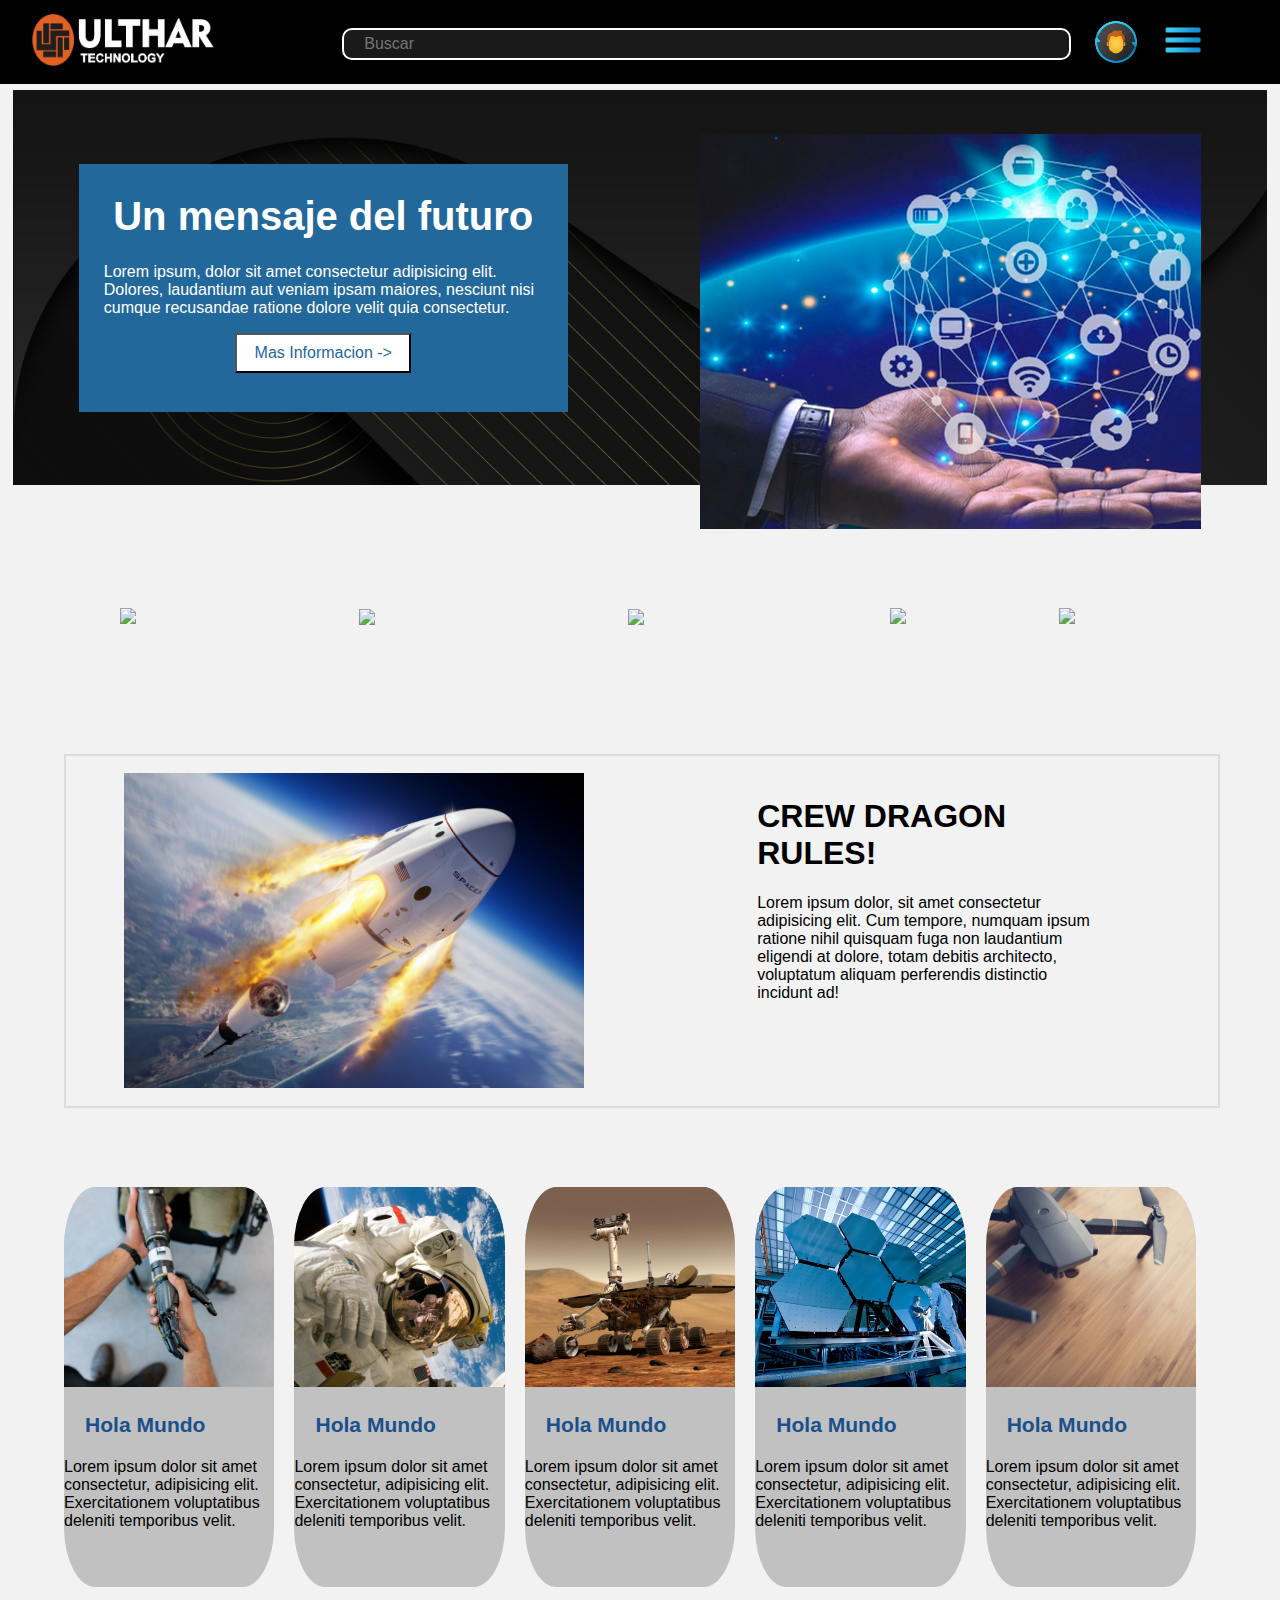
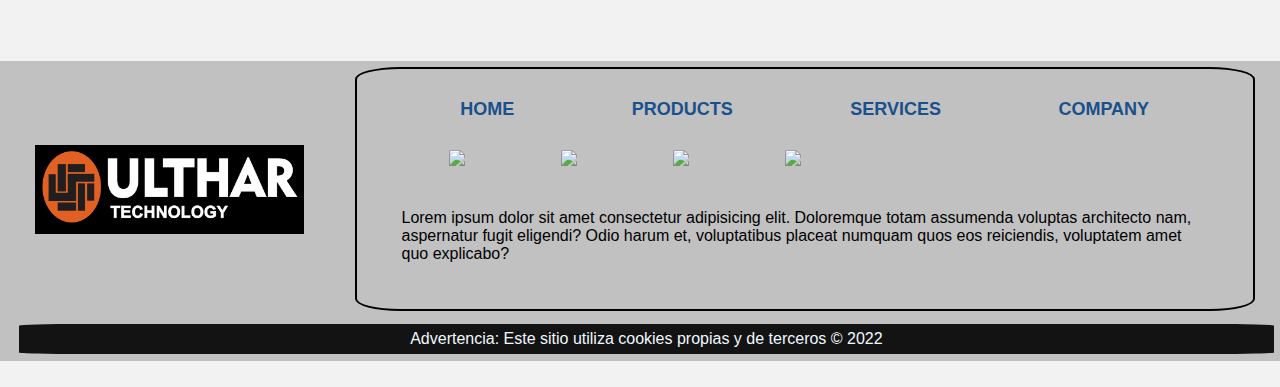
==== CorporativeWeb/index.html @ 50236a66 "Add files via upload" ====
<!DOCTYPE html>
<html lang="en">
  <head>
    <meta charset="UTF-8" />
    <meta name="viewport" content="width=device-width, initial-scale=1.0" />    
    <meta name="description" content="Index"/>
    <meta name="robots" content="index,follow" />    
    <script src="./js/jquery-3.6.0.min.js"></script>
    <script src="./js/main.js"></script>
    <link rel="stylesheet" href="./css/estilos.css" type="text/css" />
    <link rel="stylesheet" href="./css/reset.css" />
    <title>🚀ULTHAR</title>
  </head>
  <body id="body">
    <header class="header">
      <div class="header__logo">
        <img class="header__logo__img" src="./assets/ulthar-logo1.png" />
      </div>

      <div class="header__search">
        <input class="input" type="text" placeholder="Buscar" />
      </div>

      <div id="header__login" class="header__login">
        <img class="header__login__img" src="./assets/user_icon.png" alt="" />
      </div>

      <div class="header__menu">
        <div class="header__menu__imagen">
          <img class="header__menu__img" src="./assets/menu.png" alt="" />
        </div>

        <ul class="lista">
          <li><a href="./quienes_somos.html">Quiénes Somos</a></li>
          <li><a href="./nuestros_productos.html">Nuestros Productos</a></li>
          <li><a href="./nuestros_servicios.html">Nuestros Servicios</a></li>
          <li><a href="./galeria.html">Galería de Imágenes</a></li>
          <li><a href="./contactenos.html">Contáctenos</a></li>
          <li>______</li>
          <li><a href="/">Idioma</a></li>
          <li><a href="/">Términos y condiciones</a></li>
        </ul>
      </div>
    </header>

    <section id="login" class="login">
      <div class="login_registro">
        <div class="login_registro-usuario">
          <p>
            ¿Nuevo usuario?
            <input
              type="button"
              class="user_reg"
              id="user_reg"
              value="Registrate aquí"
            />
          </p>
        </div>
      </div>
      
      <div class="login_forma">
        <h2>Iniciar Sesión</h2>
        <div id="login_forma-datos" class="login_forma-datos">
          <form action="/login" method="POST">
            <input
            class="usuario"
            type="text"
            name="e_mail"
            placeholder="Dirección de correo"
            required
          />
          <input
            class="contraseña"
            type="password"
            name="contrasena"
            placeholder="Contraseña"
            required
          />
        </div>
        <p>Al iniciar sesión usted acepta nuestros términos de servicio</p>

        <div class="button_login">
          <input
            class="iniciar-sesion"
            type="submit"
            value="Iniciar Sesión"
          />
          <input class="recuerdame" type="checkbox" /><i> Recuérdame</i>
        </div>
        <a href="/">¿Olvidaste tu usuario o contraseña?</a>
          </form>
      </div>
    </section>

    <dialog id="dialogo" class="pop_up">
      <h1>Registrarte es demasiado fácil</h1>
      <form action="/frminsertar" method="POST">
        <input
          type="text"
          name="nombre_usuario"
          placeholder="Nombre de usuario"
          required
        />
        <input
          type="tel"
          name="numero_celular"
          placeholder="Número de celular"
          required
        />
        <input
          type="email"
          name="e_mail"
          placeholder="Correo electrónico"
          required
        />
        <input
          type="password"
          name="contrasena"
          placeholder="Contraseña"
          required
        />

        <input
          type="submit"
          id="boton_registro"
          class="boton_registro"
          value="Log On"
        />
      </form>
    </dialog>

    <section class="bannerPrincipal">
      <div class="bannerPrincipal_descripcion">
        <h1>Un mensaje del futuro</h1>

        <p>
          Lorem ipsum, dolor sit amet consectetur adipisicing elit. Dolores,
          laudantium aut veniam ipsam maiores, nesciunt nisi cumque recusandae
          ratione dolore velit quia consectetur.
        </p>
        <input class="botonBanner" type="button" value="Mas Informacion ->" />
      </div>
      <div class="bannerPrincipal_imagen"></div>
    </section>

    <section class="iconos_enlace">
      <div class="contenedor_icono">
        <a class="iconos_enlace-somos" href="./quienes_somos.html">
          <img
            class="iconos_enlace-somos-img"
            src="https://img.icons8.com/ios-filled/100/000000/manufacturing.png"
          />
          <p>Quiénes Somos</p>
        </a>
      </div>

      <div class="contenedor_icono">
        <a class="iconos_enlace-productos" href="./nuestros_productos.html">
          <img
            class="iconos_enlace-productos-img"
            src="https://img.icons8.com/ios-filled/96/000000/rocket.png"
          />
          <p>Nuestros Productos</p>
        </a>
      </div>

      <div class="contenedor_icono">
        <a class="iconos_enlace-servicios" href="./nuestros_servicios.html">
          <img
            class="iconos_enlace-servicios-img"
            src="https://img.icons8.com/material/96/000000/gears--v1.png"
          />
          <p>Nuestros Servicios</p>
        </a>
      </div>

      <div class="contenedor_icono">
        <a class="iconos_enlace-imagenes" href="./galeria.html">
          <img
            class="iconos_enlace-imagenes-img"
            src="https://img.icons8.com/ios-filled/96/000000/image-gallery.png"
          />
          <p>Galeria</p>
        </a>
      </div>

      <div class="contenedor_icono">
        <a class="iconos_enlace-contactenos" href="./contactenos.html">
          <img
            class="iconos_enlace-contactanos-img"
            src="https://img.icons8.com/material/96/000000/speech-bubble--v1.png"
          />
          <p>Contáctenos</p>
        </a>
      </div>
    </section>

    <section class="bannerSecundario">
      <div class="bannerSecundario_img"></div>
      <div class="bannerSecundario_descripcion">
        <h1><b>CREW DRAGON RULES!</b></h1>
        <p>
          Lorem ipsum dolor, sit amet consectetur adipisicing elit. Cum tempore,
          numquam ipsum ratione nihil quisquam fuga non laudantium eligendi at
          dolore, totam debitis architecto, voluptatum aliquam perferendis
          distinctio incidunt ad!
        </p>
      </div>
    </section>

    <section class="noticias">
      <div class="noticias_container">
        <div class="noticias_item">
          <img class="noticias_item-img" src="./assets/mano.jpg" alt="img_1" />
          <a href="/"><h3>Hola Mundo</h3></a>
          <div class="noticias_item-descripcion">
            <p>
              Lorem ipsum dolor sit amet consectetur, adipisicing elit.
              Exercitationem voluptatibus deleniti temporibus velit.
            </p>
          </div>
        </div>
        <div class="noticias_item">
          <img
            class="noticias_item-img"
            src="./assets/astronauta.jpg"
            alt="img_2"
          />
          <a href="/"><h3>Hola Mundo</h3></a>
          <div class="noticias_item-descripcion">
            <p>
              Lorem ipsum dolor sit amet consectetur, adipisicing elit.
              Exercitationem voluptatibus deleniti temporibus velit.
            </p>
          </div>
        </div>
        <div class="noticias_item">
          <img
            class="noticias_item-img"
            src="./assets/robert.jpg"
            alt="img_3"
          />
          <a href="/"><h3>Hola Mundo</h3></a>
          <div class="noticias_item-descripcion">
            <p>
              Lorem ipsum dolor sit amet consectetur, adipisicing elit.
              Exercitationem voluptatibus deleniti temporibus velit.
            </p>
          </div>
        </div>
        <div class="noticias_item">
          <img
            class="noticias_item-img"
            src="./assets/paneles.jpg"
            alt="img_4"
          />
          <a href="/"><h3>Hola Mundo</h3></a>
          <div class="noticias_item-descripcion">
            <p>
              Lorem ipsum dolor sit amet consectetur, adipisicing elit.
              Exercitationem voluptatibus deleniti temporibus velit.
            </p>
          </div>
        </div>
        <div class="noticias_item">
          <img class="noticias_item-img" src="./assets/drone.jpg" alt="img_5" />
          <a href="/"><h3>Hola Mundo</h3></a>
          <div class="noticias_item-descripcion">
            <p>
              Lorem ipsum dolor sit amet consectetur, adipisicing elit.
              Exercitationem voluptatibus deleniti temporibus velit.
            </p>
          </div>
        </div>
      </div>
    </section>
    <footer class="footer">
      <div class="footer_logo">
        <a href="/">
          <img class="footer_logo-img" src="./assets/ulthar-logo1.png" />
        </a>
      </div>
      <div class="footer_contenido">
        <div class="footer_contenido-links">
          <a href="/"
            ><p><b>HOME</b></p></a
          >
          <a href="/"
            ><p><b>PRODUCTS</b></p></a
          >
          <a href="/"
            ><p><b>SERVICES</b></p></a
          >
          <a href="/"
            ><p><b>COMPANY</b></p></a
          >
        </div>
        <div class="footer_contenido-redes">
          <img src="https://img.icons8.com/metro/52/000000/facebook.png" />
          <img src="https://img.icons8.com/metro/52/000000/instagram.png" />
          <img src="https://img.icons8.com/ios-glyphs/60/000000/youtube--v1.png"/>
          <img src="https://img.icons8.com/metro/52/000000/linkedin.png" />
        </div>
        <div class="footer_contenido-terminos">
          <p>
            Lorem ipsum dolor sit amet consectetur adipisicing elit. Doloremque
            totam assumenda voluptas architecto nam, aspernatur fugit eligendi?
            Odio harum et, voluptatibus placeat numquam quos eos reiciendis,
            voluptatem amet quo explicabo?
          </p>
        </div>
      </div>
      <div class="footer_cookies">
        <p>
          Advertencia: Este sitio utiliza cookies propias y de terceros © 2022
        </p>
      </div>
    </footer>
  </body>

  <script>
    //******************************************************
    //*********** POP UP REGISTRO DE USUARIOS **************
    //******************************************************

    var bot_user_reg = document.getElementById("user_reg");
    var botregistro = document.getElementById("boton_registro");
    var dialogo = document.getElementById("dialogo");

    bot_user_reg.addEventListener("click", () => dialogo.showModal());
    //botregistro.addEventListener("click", () => dialogo.close());
  </script>
</html>
---- CorporativeWeb/css/estilos.css ----
body {
  display: flex;
  flex-direction: column;
  margin: 0px;
  font-family: "Recursive", sans-serif;
  margin: auto;
  background-color: rgb(0, 0, 0, 0.05);
}

/* ******************* */
/* ****** HEADER ***** */
/* ******************* */

.header {
  background-color: #000000;
  align-items: center;
  color: white;
  display: flex;
  justify-content: space-between;
  top: 0px;
  width: 100%;
  height: 80px;
  border: 2px solid black;
  overflow: auto;
}

.header__logo {
  width: 15%;
  margin-left: 30px;
  min-width: 150px;
  /*border: 2px solid seashell;*/
}

.header__logo__img {
  width: 100%;
}

.header__search {
  display: flex;
  width: 60%;
  height: 35%;
  /*border: 2px solid white;*/
  margin-left: 10%;
  margin-right: 2%;
}

.input {
  display: flex;
  justify-content: flex-end;
  background-color: rgba(255, 255, 255, 0.1);
  border: 2px solid white;
  border-radius: 10px;
  color: white;
  font-family: "Muli", sans-serif;
  font-size: 16px;
  height: 100%;
  width: 100%;
  outline: none;
  padding: 0px 20px;
}

.header__login {
  display: flex;
  align-items: center;
  justify-content: center;
  margin-right: 2%;
  width: 3%;
}

.header__login__img {
  margin-right: 2%;
  margin-left: 2%;
  width: 40%;
  height: 40%;
  min-width: 50px;
  cursor: pointer;
}

.header__menu__img {
  margin-right: 2%;
  margin-left: 2%;
  width: 40%;
  height: 40%;
  min-width: 40px;
}

.header__menu {
  margin-right: 30px;
}

.header__menu li {
  margin: 10px 0px;
}

.header__menu li a {
  color: white;
  text-decoration: none;
}

.header__menu li a:hover {
  text-decoration: underline;
}

.header__menu ul {
  display: none;
  list-style: none;
  padding: 0px;
  position: absolute;
  width: 100px;
  text-align: right;
  margin: 0px 0px 0px -14px;
}

.header__menu:hover ul,
ul:hover {
  display: block;
}

.lista {
  height: 350px;
  background-color: rgb(0, 0, 0, 0.7);
}

/* ******************* */
/* ******* LOGIN ***** */
/* ******************* */

.login {
  display: flex;
  align-items: center;
  justify-content: space-around;
  width: 100%;
  height: 300px;
  border: 2px solid gainsboro;
  margin-top: 0.5%;
}

.login a {
  text-decoration: none;
  color: #1a508b;
}

.button_login :hover {
  cursor: pointer;
}

.login_registro {
  display: flex;
  align-items: center;
  width: 35%;
  height: 70px;
  padding: 25px;
  background-color: rgb(0, 0, 0, 0.1);
}

.login_registro-usuario {
  margin-left: 20%;
}

.login_forma {
  display: flex;
  flex-direction: column;
  width: 40%;
  height: 90%;
  background-color: rgb(0, 0, 0, 0.1);
}

.usuario {
  width: 40%;
  height: 100%;
}

.contraseña {
  width: 40%;
  height: 100%;
}

.login_forma h2 {
  margin-left: 10%;
  margin-top: 5%;
}

.login_forma-datos {
  display: flex;
  justify-content: space-around;
}

.login_forma p {
  margin-left: auto;
  margin-right: auto;
  margin-top: 8%;
  font-size: medium;
}

.button_login {
  margin-left: 7%;
}

.iniciar-sesion {
  width: 40%;
  height: 30px;
  background-color: #23689b;
  color: white;
  margin-right: 10%;
  font-weight: bold;
}

.login_forma a {
  color: red;
  font-size: medium;
  margin-top: 5%;
  margin-left: 25%;
  text-decoration: none;
  color: #1a508b;
}

.user_reg {
  background-color: transparent;
  border: 0;
  font-size: 100%;
  color: #23689b;
  cursor: pointer;
}

/* ***************************** */
/* ******     POP UP       ***** */
/* ***************************** */

.pop_up:not([open]) {
  display: none;
}

.pop_up {
  display: flex;
  width: 35%;
  height: 40%;
  border: none;
  align-items: center;
  margin-left: auto;
  margin-right: auto;
  flex-direction: column;
}

.pop_up h1 {
  margin-left: auto;
  margin-right: auto;
  font-size: 120%;
}
.pop_up input {
  box-shadow: none;
  outline: none;
  width: 80%;
  height: 10%;
  margin-left: 10%;
  margin-right: 10%;
  margin-top: 3%;
  background-color: transparent;
  border: 0;
  border-bottom: 1px solid black;
  color: black;
}

#boton_registro {
  width: 30%;
  height: 15%;
  margin-left: 62%;
  margin-top: 5%;
  background-color: #23689b;
  border: 1px;
  font-size: 100%;
  color: aliceblue;
  font-weight: bold;
}

/* ************************************* */
/* ****** POP UP VISOR DE IMÁGENES ***** */
/* ************************************* */

.pop_up_img:not([open]) {
  display: none;
}

.pop_up_img {
  display: flex;
  width: 50%;
  height: 80%;
  border: none;
  align-items: center;
  margin-left: auto;
  margin-right: auto;
  flex-direction: column;
}

.pop_up_img h1 {
  margin-left: auto;
  margin-right: auto;
  font-size: 120%;
}
.pop_up_img input {
  box-shadow: none;
  outline: none;
  width: 80%;
  height: 10%;
  margin-left: 10%;
  margin-right: 10%;
  margin-top: 3%;
  background-color: transparent;
  border: 0;
  border-bottom: 1px solid black;
  color: black;
}

#boton_imagen {
  width: 20%;
  height: 10%;
  margin-left: 62%;
  margin-top: 5%;
  background-color: #23689b;
  border: 1px;
  font-size: 100%;
  color: aliceblue;
  font-weight: bold;
}

.contenedor_img {
  width: 70%;
  height: 70%;
  margin: auto;
  border: 2px solid black;
}

/* ***************************** */
/* ******      INDEX       ***** */
/* ***************************** */

.bannerPrincipal {
  display: flex;
  align-items: center;
  margin-top: 0.5%;
  justify-content: space-around;
  margin-left: auto;
  margin-right: auto;
  align-items: center;
  flex-direction: row;
  width: 98%;
  height: 395px;
  background-image: url("../assets/fondoBanner1.jpg");
  background-size: cover;
  background-repeat: none;
}

.bannerPrincipal_descripcion {
  display: flex;
  flex-direction: column;
  width: 35%;
  height: 50%;
  background-color: #23689b;
  align-items: center;
  color: white;
  padding: 2%;
}
.bannerPrincipal_descripcion h1 {
  margin-top: 1%;
  font-size: 250%;
  margin-bottom: 2%;
  border: transparent;
}

.botonBanner {
  width: 40%;
  height: 20%;
  font-size: 100%;
  color: #23689b;
  background-color: white;
}

.bannerPrincipal_imagen {
  margin-top: 7%;
  background-image: url("../assets/TECNOLOGIA.jpg");
  background-size: cover;
  background-repeat: none;
  width: 40%;
  height: 100%;
}

/* ***************************** */
/* ******  ICONOS ENLACE  ****** */
/* ***************************** */

.iconos_enlace {
  display: flex;
  justify-content: space-around;
  white-space: nowrap;
  width: 90%;
  height: 100px;
  padding: 1%;
  margin-left: auto;
  margin-right: auto;
  margin-top: 7%;
  margin-bottom: 3%;
  transform-origin: center; /*direccion de la tranformacion*/
}

.contenedor_icono {
  display: flex;
  justify-content: space-around;
  flex-direction: column;
  align-items: center;
}

.contenedor_icono p {
  margin-top: 2%;
  visibility: hidden;
  margin-left: auto;
  margin-right: auto;
  color: #1a508b;
}

.contenedor_icono :hover p {
  visibility: visible;
}

.iconos_enlace-somos :hover {
  transform: scale(1.2);
}

.iconos_enlace-productos :hover {
  transform: scale(1.2);
}
.iconos_enlace-servicios :hover {
  transform: scale(1.2);
}
.iconos_enlace-imagenes :hover {
  transform: scale(1.2);
}
.iconos_enlace-contactenos :hover {
  transform: scale(1.2);
}

/* ***************************** */
/* *****  BANNER SECNDARY ****** */
/* ***************************** */

.bannerSecundario {
  display: flex;
  align-items: center;
  justify-content: space-around;
  width: 90%;
  height: 350px;
  border: 2px solid gainsboro;
  margin-left: 5%;
  margin-top: 15px;
}

.bannerSecundario_img {
  background-image: url("../assets/crewDragon.jpeg");
  width: 40%;
  height: 90%;
  background-size: cover;
}

.bannerSecundario_descripcion {
  width: 30%;
  height: 60%;
  padding: 5%;
  margin-top: -10%;
}

.bannerSecundario_descripcion h1 {
  border: transparent;
  font-size: 200%;
}

.noticias {
  display: flex;
  justify-content: center;
  width: 100%;
  overflow: auto; /*aqui se especifica la accion que va a tomar el contenido de acuerdo a la pantalla donde se ejecute*/
  padding-top: 5%;
  padding-bottom: 5%;
  margin-top: 15px;
}

.noticias_container {
  width: 90%;
  display: flex;
  justify-content: space-around;
}

.noticias_item {
  background-color: rgb(0, 0, 0, 0.2);
  width: 20%;
  height: 400px;
  border-radius: 15%;
  overflow: hidden;
  margin-right: 20px;
  display: inline-block;
  cursor: pointer; /*cambia de cursor en flecha a dedito sobre el item*/
  transition: 450ms all; /* tiempo de la transicion*/
  transform-origin: center; /*direccion de la tranformacion*/
  position: relative;
}

.noticias_item h3 {
  margin-left: 10%;

  color: #1a508b;
}

.noticias_item a {
  text-decoration: none;
}

.noticias_item :hover ~ .noticias_item {
  transform: translate3d(100px, 0, 0);
}

.noticias_container:hover .noticias_item {
  opacity: 0.3;
}

.noticias_container:hover .noticias_item:hover {
  transform: scale(1.3);
  opacity: 1;
}

.noticias_item-img {
  width: 100%;
  height: 200px;
  object-fit: cover; /*Esta propiedad sirve para encuadrar la imagen en el contenedor*/
}

.noticias_item-descripcion {
  height: 30%;
}

/* *************************** */
/* ****** QUIENES SOMOS ****** */
/* *************************** */

.body-quienesSomos {
  background-color: rgb(0, 0, 0, 0.1);
}

.qs_bannerPrincipal {
  display: flex;
  flex-wrap: wrap;
  margin-top: 0.5%;
  margin-left: auto;
  margin-right: auto;
  align-items: center;
  flex-direction: row;
  width: 98%;
  height: 395px;
  background-image: url("../assets/fondoBanner.jpg");
  background-size: cover;
  background-repeat: none;
}

.qs_bannerPrincipal-imagen {
  width: 50%;
  height: 95%;
  margin-left: 2%;
  margin-top: 1%;
}

.qs_bannerPrincipal-titulo {
  display: flex;
  width: 35%;
  height: 25%;
  margin-bottom: 15%;
  font-family: "Open Sans Condensed", sans-serif;
  align-items: center;
  justify-content: space-around;
  margin-left: 5%;
  background-color: #1a508b;
  font-size: 220%;
  color: azure;
  padding: 1%;
}

.qs_bannerPrincipal-imagen2 {
  width: 20%;
  height: 55%;
  margin-left: auto;
  margin-right: 15%;
  margin-top: -15%;
  border-radius: 7%;
  overflow: hidden;
}
.subtitulo_empresa {
  display: flex;
  justify-content: center;
}

.subtitulo_empresa h1 {
  border: transparent;
}

.infoqs {
  display: flex;
  width: 90%;
  height: 350px;
  margin-left: auto;
  margin-right: auto;
  margin-bottom: 2%;

  padding: 3%;
  font-size: 18px;
  align-items: center;
  justify-content: space-around;
}
.infoqs-texto {
  width: 50%;
  height: 100%;
  align-items: center;
}

.infoqs-img {
  width: 30%;
  height: 85%;
}

/* *************************** */
/* *** NUESTROS PRODUCTOS **** */
/* *************************** */

.buscador_productos {
  width: 90%;
  height: 350px;
  border: 2px solid;
  margin-left: auto;
  margin-right: auto;
  display: flex;
  align-items: center;
  flex-direction: column;
  margin-top: 1%;
  border: 2px solid gainsboro;
}

.buscador_productos h1 {
  font-size: 200%;
  border: transparent;
  margin-top: 3.5%;
}

.buscador_productos-nombre {
  width: 70%;
  height: 7%;
  display: flex;
  align-items: center;
  margin-left: auto;
  margin-right: auto;
  justify-content: space-around;
  padding: 1%;
  background-color: rgb(0, 0, 0, 0.1);
}

.buscador_productos-categoria {
  width: 70%;
  height: 4%;
  display: flex;
  align-items: center;
  margin-left: auto;
  margin-right: auto;
  justify-content: space-around;
  padding: 1%;
  background-color: rgb(0, 0, 0, 0.1);
}

.buscador_productos-categoria a {
  color: #23689b;
  text-decoration: none;
}

.input_buscaproductos {
  width: 80%;
  height: 100%;
}

.boton_busca_productos {
  width: 10%;
  height: 110%;
  margin-left: 5%;
  background-color: #23689b;
  color: white;
  font-weight: bold;
}

.imagenes_productos {
  width: 90%;
  height: 470px;
  margin-left: auto;
  margin-right: auto;
  margin-bottom: 2%;
  display: flex;
  justify-content: space-around;
  flex-direction: row;
  margin-top: 2%;
  flex-wrap: wrap;
}

.imagenes_productos-img {
  width: 30%;
  height: 45%;
  border: transparent;
  margin-top: 1%;
}

.descripcion_productos {
  width: 28%;
  height: 40%;
  margin-top: 1%;
  padding: 1%;
  background-color: rgb(0, 0, 0, 0.1);
}

.descripcion_productos h1 {
  font-size: 120%;
  border: transparent;
  margin-top: 1%;
}

/* *************************** */
/* **** NUESTROS SERVICIOS *** */
/* *************************** */

/* *************************** */
/* ******* CONTACTENOS ******* */
/* *************************** */

h1 {
  margin-left: auto;
  margin-right: auto;
  margin-top: 30px;
  border: 2px solid black;
  border: transparent;
}

.contenedor_principal-contactenos {
  display: flex;
  align-items: center;
  justify-content: space-around;
  flex-wrap: wrap;
  margin-top: 2%;
  margin-bottom: 2%;
  width: 100%;
  height: 230px;
  /*border: 1px solid black;*/
  justify-content: space-around;
}

.cont_whatsapp {
  width: 50%;
  height: 50%;
  cursor: pointer;
}

.cont_telegram {
  width: 50%;
  height: 50%;
  cursor: pointer;
}

.cont_linkedin {
  width: 50%;
  height: 50%;
  cursor: pointer;
}

.cont_gmail {
  width: 50%;
  height: 50%;
  cursor: pointer;
}

.cont_chat {
  width: 50%;
  height: 50%;
  cursor: pointer;
}

.contactenos_whats {
  display: flex;
  width: 90%;
  height: 300px;
  /*border: solid 1px black;*/
  margin-top: 1%;
  margin-left: auto;
  margin-right: auto;
  margin-bottom: 3%;
  background-color: rgb(0, 0, 0, 0.1);
  justify-content: center;
}

.contactenos_telegram {
  display: flex;
  width: 90%;
  height: 300px;
  /*border: solid 1px black;*/
  margin-top: 1%;
  margin-left: auto;
  margin-right: auto;
  margin-bottom: 3%;
  background-color: rgb(0, 0, 0, 0.1);
  justify-content: center;
}

.contactenos_linkedin {
  display: flex;
  width: 90%;
  height: 300px;
  /*border: solid 1px black;*/
  margin-top: 1%;
  margin-left: auto;
  margin-right: auto;
  margin-bottom: 3%;
  background-color: rgb(0, 0, 0, 0.1);
  justify-content: center;
}

.contactenos_gmail {
  display: flex;
  width: 90%;
  height: 300px;
  /*border: solid 1px black;*/
  margin-top: 1%;
  margin-left: auto;
  margin-right: auto;
  margin-bottom: 3%;
  background-color: rgb(0, 0, 0, 0.1);
  justify-content: center;
}

.contactenos_chat {
  display: flex;
  flex-direction: column;
  width: 90%;
  height: 300px;
  /*border: solid 1px black;*/
  margin-top: 1%;
  margin-left: auto;
  margin-right: auto;
  margin-bottom: 3%;
  background-color: rgb(0, 0, 0, 0.1);
}

.input_chat {
  width: 90%;
  height: 30%;
  margin: auto;
}

h3 {
  margin-left: auto;
  margin-right: auto;
}

/* ********************* */
/* ****** GALERÍA ****** */
/* ********************* */

.contenedor_principal {
  margin-left: auto;
  margin-right: auto;
  width: 90%;
  height: 1000px;
  display: flex;
  flex-wrap: wrap;
  align-content: center;
  justify-content: center;
  border: 2px solid black;
}

.contenedor_secundario {
  width: 49%;
  height: 49%;
  border: 2px solid black;
  margin: 2px;
}

.imagen_1 {
  width: 58%;
  height: 48%;
  border: 2px solid black;
  margin: 2px;
}

.imagen_2 {
  width: 38%;
  height: 48%;
  border: 2px solid black;
  margin: 2px;
}

.imagen_3 {
  width: 38%;
  height: 48%;
  border: 2px solid black;
  margin: 2px;
}

.imagen_4 {
  width: 58%;
  height: 48%;
  border: 2px solid black;
  margin: 2px;
}

/* *************************** */
/* ****** ADMINISTRADOR ****** */
/* *************************** */

#body_interfaz {
  background-color: #194350;
}

.header_interfaz {
  background-color: #000000;
  align-items: center;
  color: white;
  display: flex;
  justify-content: space-between;
  top: 0px;
  width: 100%;
  height: 80px;
  border: 2px solid black;
  overflow: auto;
  position: Fixed;
}

.sidebar {
  width: 15%;
  height: 250px;
  background-color: rgb(224, 215, 213, 0.8);
  margin-top: 7%;
  margin-left: 80%;
  transition: all 900ms linear;
  position: absolute;
  display: block;
  padding: 1%;
}

.sidebar li,
a {
  font-size: large;
  margin-top: 3%;
  text-decoration: none;
  list-style: none;
}

.nombre_usuario {
  /*border: 0.5px solid white;*/
  position: relative;
  margin-right: 4%;
  width: 10%;
  padding: 1%;
  color: white;
}

.portada {
  width: 100%;
  height: 350px;
  margin-top: 8%;
  margin-left: auto;
  margin-right: auto;
  border: 1px solid black;
  border-radius: 2%;
  display: flex;
  justify-content: center;
  background-image: url("../assets/portada.jpg");
  background-size: contain;
}

.perfil_img {
  width: 22%;
  height: 80%;
  margin-top: 2%;
  margin-left: auto;
  margin-right: auto;
  border: 5px solid black;
  border-radius: 100%;
  background-color: aliceblue;
}

.contenedor_principal-administrador {
  display: flex;
  align-items: center;
  justify-content: space-around;
  flex-wrap: wrap;
  margin-top: 2%;
  margin-bottom: 2%;
  width: 100%;
  height: 230px;
  /*border: 1px solid black;*/
  justify-content: space-around;
}

.container_iconos {
  display: flex;
  width: 15%;
  height: 80%;
  border: 1px solid black;
  align-items: center;
  justify-content: center;
  background-color: cornsilk;
  border-radius: 5%;
  border: 5px solid black;
  flex-direction: column;
}

.administrador_usuarios {
  width: 50%;
  height: 50%;
  cursor: pointer;
}

.administrador_maquina {
  width: 50%;
  height: 50%;
  cursor: pointer;
}

.administrador_proveedores {
  width: 50%;
  height: 50%;
  cursor: pointer;
}

.administrador_mantenimiento {
  width: 50%;
  height: 50%;
  cursor: pointer;
}

.franja {
  display: flex;
  background-color: rgb(0, 0, 0, 0.7);
  height: 10%;
  width: 100%;
  margin-top: 20px;
  align-items: center;
  justify-content: center;
}

.franja h2 {
  color: aliceblue;
}

.container_iconos-estancias {
  display: flex;
  width: 15%;
  height: 50%;
  border: 2px solid black;
  align-items: center;
  justify-content: center;
  background-color: cornsilk;
  border-radius: 5%;
  border: 1px solid black;
  flex-direction: column;
}

.user_admin {
  display: flex;
  width: 90%;
  height: 300px;
  /*border: solid 1px black;*/
  margin-top: 1%;
  margin-left: auto;
  margin-right: auto;
  margin-bottom: 3%;
  background-color: rgb(0, 0, 0, 0.1);
  justify-content: space-around;
  flex-wrap: wrap;
}

.link_g-usuarios {
  display: flex;
  align-items: center;
  flex-direction: column;
  color: black;
}

.informes {
  cursor: pointer;
}

.machine_admin {
  display: flex;
  flex-direction: column;
  width: 90%;
  height: 300px;
  /*border: solid 1px black;*/
  margin-top: 1%;
  margin-left: auto;
  margin-right: auto;
  margin-bottom: 3%;
  background-color: rgb(0, 0, 0, 0.1);
}

.prov_admin {
  display: flex;
  width: 90%;
  height: 300px;
  /*border: solid 1px black;*/
  margin-top: 1%;
  margin-left: auto;
  margin-right: auto;
  margin-bottom: 3%;
  background-color: rgb(0, 0, 0, 0.1);
  justify-content: center;
}

.maint_admin {
  display: flex;
  width: 90%;
  height: 300px;
  /*border: solid 1px black;*/
  margin-top: 1%;
  margin-left: auto;
  margin-right: auto;
  margin-bottom: 3%;
  background-color: rgb(0, 0, 0, 0.1);
  justify-content: center;
}

/* *************************** */
/* ******** MAQUINAS ********* */
/* *************************** */

.dialogo_gestionusuarios {
  border: none;
  width: 80%;
  height: 50%;
  overflow: hidden;
  padding: 2%;
  margin-left: auto;
  margin-right: auto;
  margin-top: 10%;
  background-color: aliceblue;
}

.selector_maquina {
  display: flex;
  width: 100%;
  height: 10%;
  /*border: 1px solid black;*/
  align-items: center;
  background-color: rgb(0, 0, 0, 0.1);
}

.maquinas_disponibles {
  margin-left: 2%;
  height: 80%;
}

.consultar_listas {
  width: 20%;
  height: 80%;
  background-color: #23689b;
  color: white;
  margin-right: 10%;
  font-weight: bold;
  cursor: pointer;
  margin-left: 3%;
}

.consultar_listas :focus {
  box-shadow: none;
  outline: none;
  border: none;
}

/*.cierre {
  width: 4%;
  margin-left: 50%;
  cursor: pointer;
}*/

.forma_consulta-usuarios {
  display: flex;
  justify-content: space-around;
  border: 1px solid black;
  width: 100%;
  height: auto;
  margin-top: 2%;
}

.resultados_consulta-usuarios {
  width: 100%;
}

.footer_consulta-usuarios {
  display: flex;
  width: 100%;
  height: 10%;
  /*border: 1px solid black;*/
  align-items: center;
  justify-content: space-around;
  background-color: rgb(0, 0, 0, 0.1);
  margin-top: 2%;
}

/* *************************** */
/* ********** FOOTER ********* */
/* *************************** */

#iframe_footer {
  display: flex;
  width: 100%;
  height: 360px;
  overflow: hidden;
  border: none;
  align-items: center;
  justify-content: center;
  background-color: transparent;
}

.footer {
  display: flex;
  align-items: center;
  justify-content: space-around;
  flex-wrap: wrap;
  margin-top: 10px;
  background-color: rgb(0, 0, 0, 0.2);
  margin-bottom: 2%;
  width: 100%;
  height: 300px;
}

.footer_logo {
  background-color: black;
  padding: 0.5%;
  margin-left: 10px;
  width: 20%;
}

.footer_logo-img {
  width: 100%;
}

.footer_contenido {
  border: 2px solid black;
  border-radius: 5%;
  width: 70%;
  height: 80%;
}

.footer_contenido-links {
  display: flex;
  flex-direction: row;
  align-items: center;
  justify-content: space-around;
  width: 90%;
  height: 20px;
  margin-top: 2%;
  margin-left: 5%;
}

.footer_contenido-links a {
  text-decoration: none;
  color: #1a508b;
}

.footer_contenido-redes {
  display: flex;
  height: 20%;
  width: 50%;
  margin-top: 3%;
  margin-left: 5%;
  align-items: center;
  justify-content: space-around;
}
.footer_contenido-terminos {
  width: 90%;
  margin-left: 5%;
  margin-top: 3%;
}

.footer_cookies {
  display: flex;
  width: 98%;
  height: 10%;
  border-radius: 5%;
  justify-content: center;
  align-items: center;
  background-color: rgb(0, 0, 0, 0.9);
  color: aliceblue;
  margin-left: 1%;
}

.selector_m {
  margin-top: 100px;
}
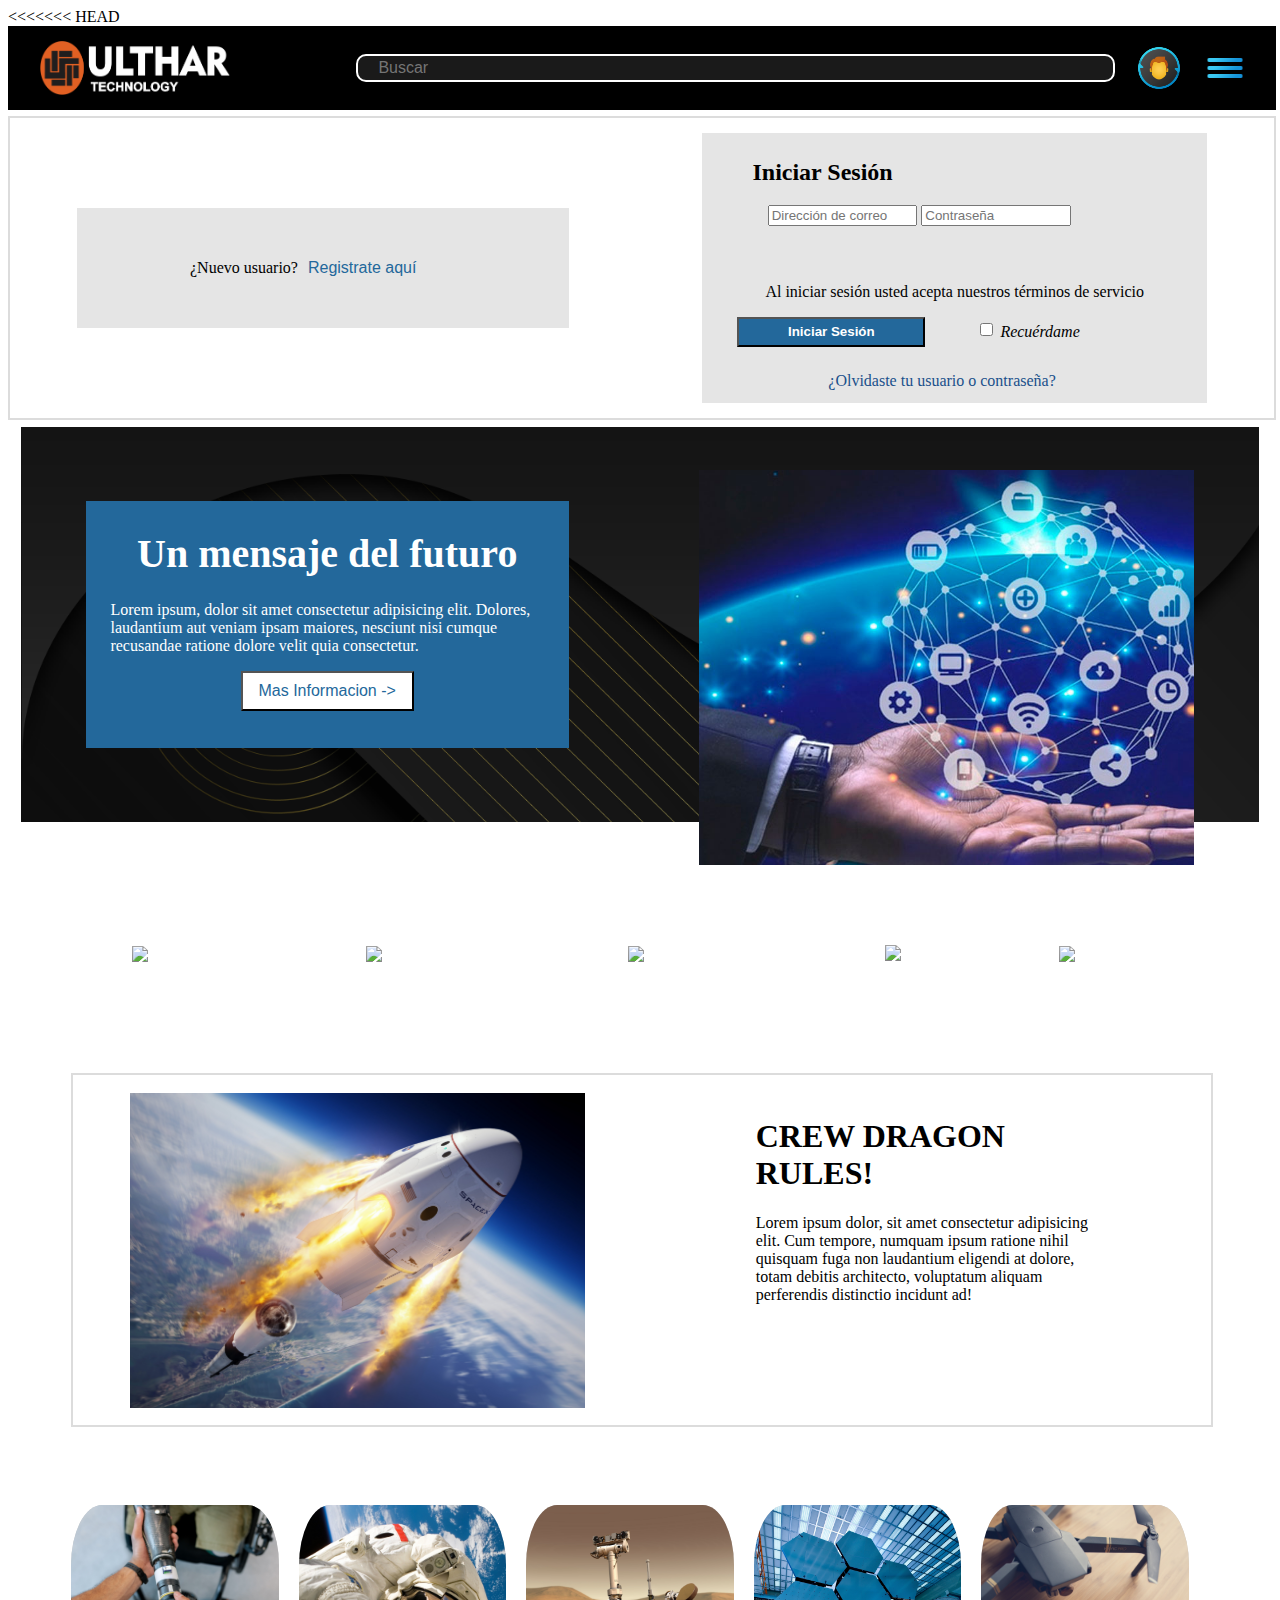
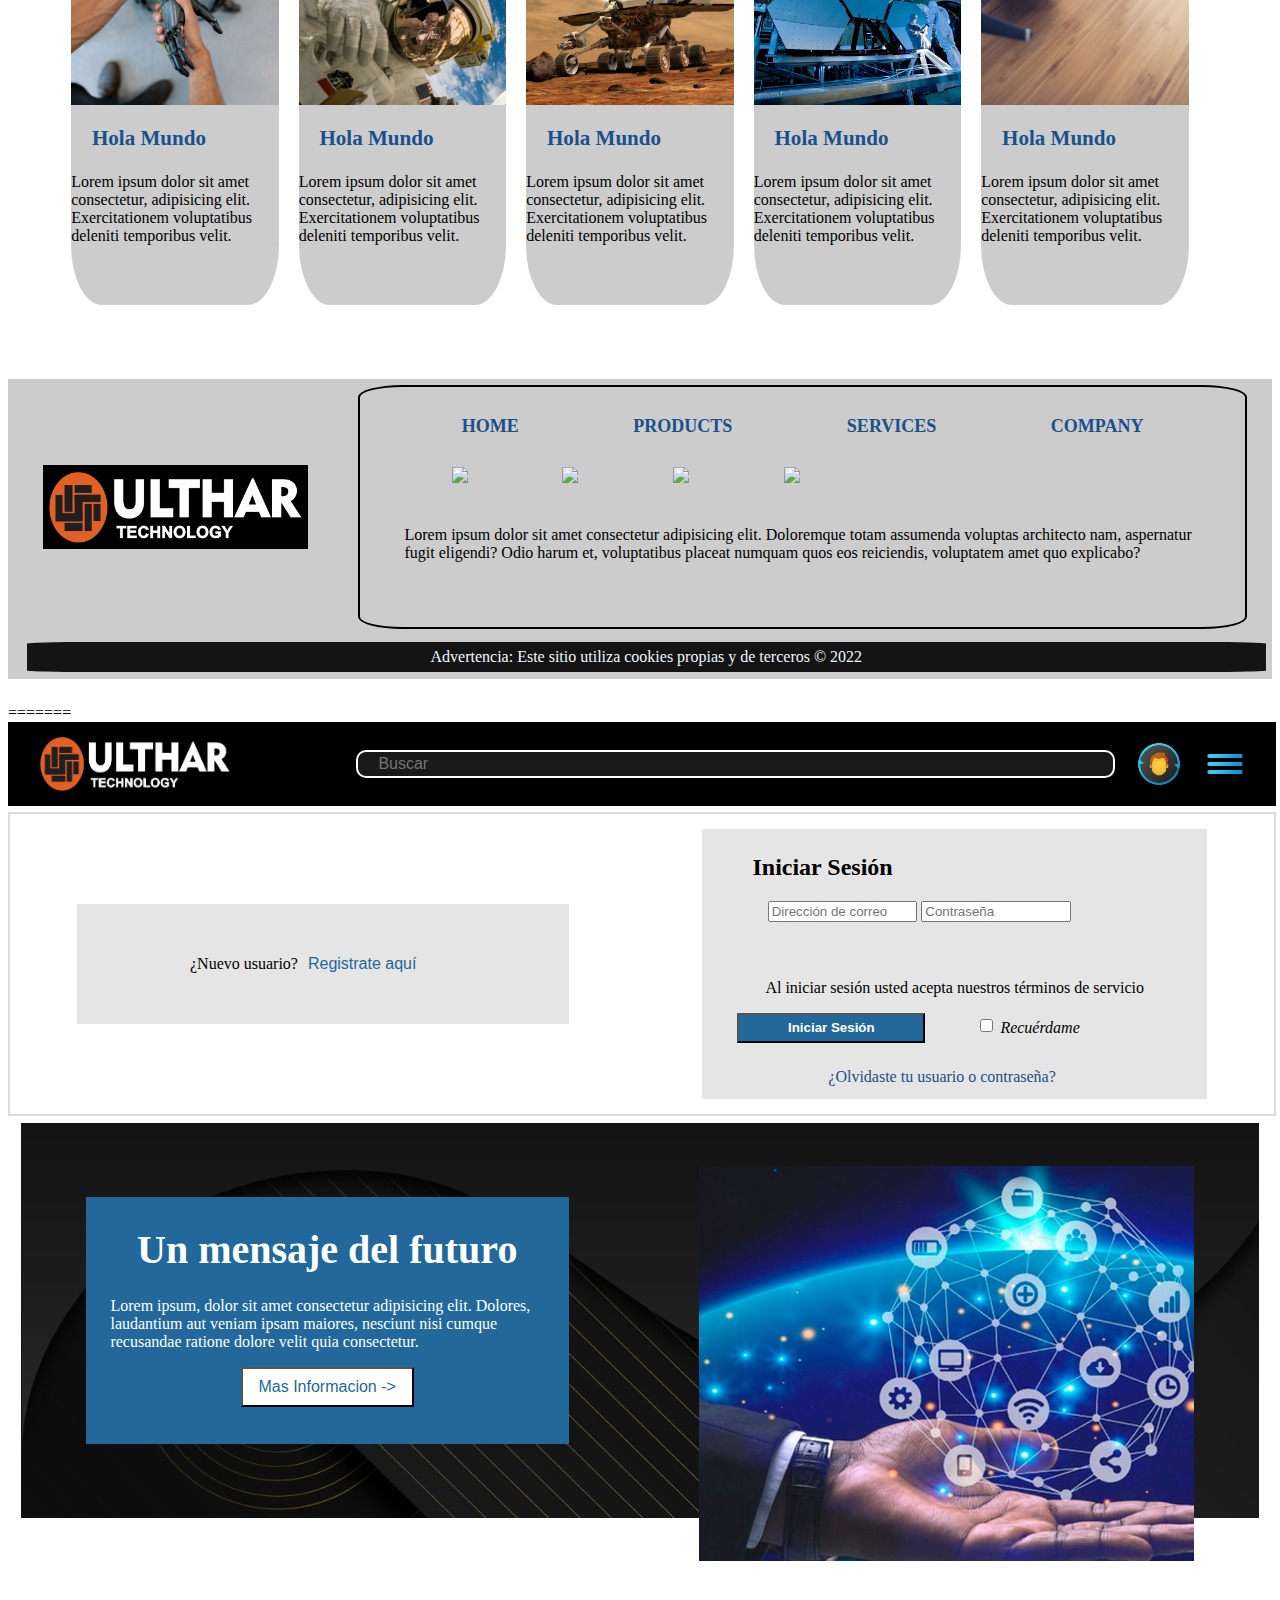
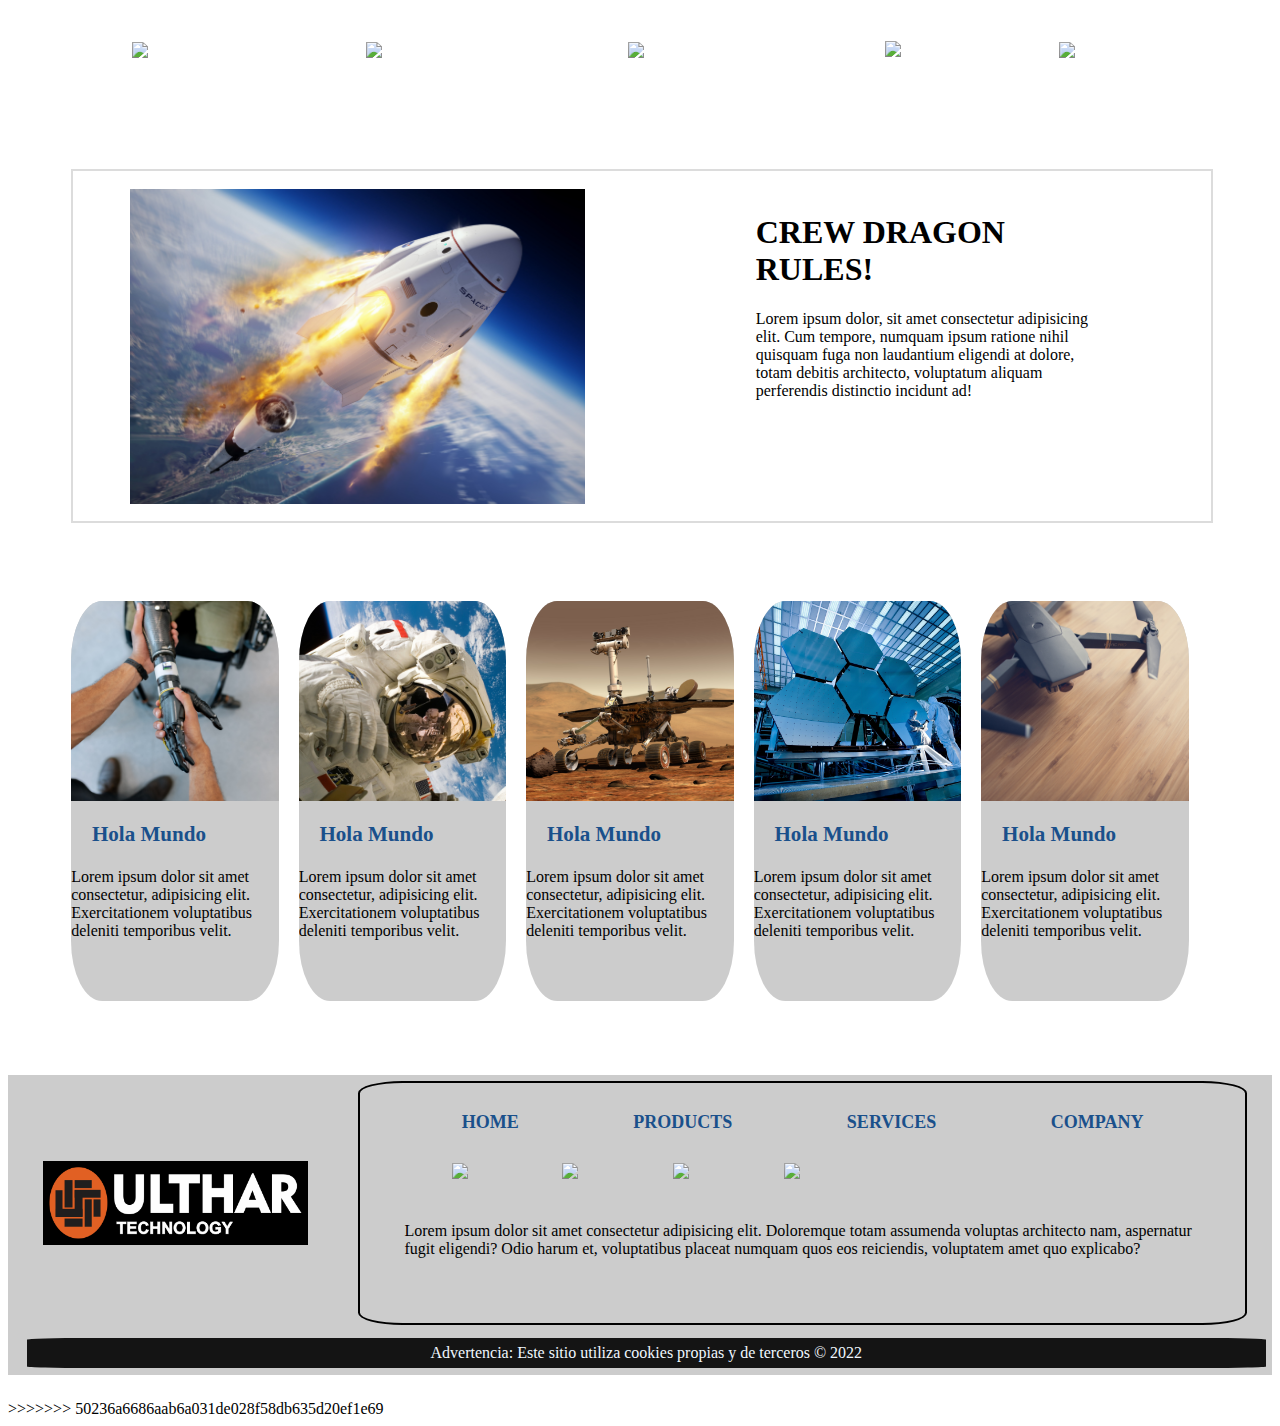
==== commit b9f16e2c: "commit archivo actualizado" ====
--- a/CorporativeWeb/index.html
+++ b/CorporativeWeb/index.html
@@ -1,333 +1,669 @@
-<!DOCTYPE html>
-<html lang="en">
-  <head>
-    <meta charset="UTF-8" />
-    <meta name="viewport" content="width=device-width, initial-scale=1.0" />    
-    <meta name="description" content="Index"/>
-    <meta name="robots" content="index,follow" />    
-    <script src="./js/jquery-3.6.0.min.js"></script>
-    <script src="./js/main.js"></script>
-    <link rel="stylesheet" href="./css/estilos.css" type="text/css" />
-    <link rel="stylesheet" href="./css/reset.css" />
-    <title>🚀ULTHAR</title>
-  </head>
-  <body id="body">
-    <header class="header">
-      <div class="header__logo">
-        <img class="header__logo__img" src="./assets/ulthar-logo1.png" />
-      </div>
-
-      <div class="header__search">
-        <input class="input" type="text" placeholder="Buscar" />
-      </div>
-
-      <div id="header__login" class="header__login">
-        <img class="header__login__img" src="./assets/user_icon.png" alt="" />
-      </div>
-
-      <div class="header__menu">
-        <div class="header__menu__imagen">
-          <img class="header__menu__img" src="./assets/menu.png" alt="" />
-        </div>
-
-        <ul class="lista">
-          <li><a href="./quienes_somos.html">Quiénes Somos</a></li>
-          <li><a href="./nuestros_productos.html">Nuestros Productos</a></li>
-          <li><a href="./nuestros_servicios.html">Nuestros Servicios</a></li>
-          <li><a href="./galeria.html">Galería de Imágenes</a></li>
-          <li><a href="./contactenos.html">Contáctenos</a></li>
-          <li>______</li>
-          <li><a href="/">Idioma</a></li>
-          <li><a href="/">Términos y condiciones</a></li>
-        </ul>
-      </div>
-    </header>
-
-    <section id="login" class="login">
-      <div class="login_registro">
-        <div class="login_registro-usuario">
-          <p>
-            ¿Nuevo usuario?
-            <input
-              type="button"
-              class="user_reg"
-              id="user_reg"
-              value="Registrate aquí"
-            />
-          </p>
-        </div>
-      </div>
-      
-      <div class="login_forma">
-        <h2>Iniciar Sesión</h2>
-        <div id="login_forma-datos" class="login_forma-datos">
-          <form action="/login" method="POST">
-            <input
-            class="usuario"
-            type="text"
-            name="e_mail"
-            placeholder="Dirección de correo"
-            required
-          />
-          <input
-            class="contraseña"
-            type="password"
-            name="contrasena"
-            placeholder="Contraseña"
-            required
-          />
-        </div>
-        <p>Al iniciar sesión usted acepta nuestros términos de servicio</p>
-
-        <div class="button_login">
-          <input
-            class="iniciar-sesion"
-            type="submit"
-            value="Iniciar Sesión"
-          />
-          <input class="recuerdame" type="checkbox" /><i> Recuérdame</i>
-        </div>
-        <a href="/">¿Olvidaste tu usuario o contraseña?</a>
-          </form>
-      </div>
-    </section>
-
-    <dialog id="dialogo" class="pop_up">
-      <h1>Registrarte es demasiado fácil</h1>
-      <form action="/frminsertar" method="POST">
-        <input
-          type="text"
-          name="nombre_usuario"
-          placeholder="Nombre de usuario"
-          required
-        />
-        <input
-          type="tel"
-          name="numero_celular"
-          placeholder="Número de celular"
-          required
-        />
-        <input
-          type="email"
-          name="e_mail"
-          placeholder="Correo electrónico"
-          required
-        />
-        <input
-          type="password"
-          name="contrasena"
-          placeholder="Contraseña"
-          required
-        />
-
-        <input
-          type="submit"
-          id="boton_registro"
-          class="boton_registro"
-          value="Log On"
-        />
-      </form>
-    </dialog>
-
-    <section class="bannerPrincipal">
-      <div class="bannerPrincipal_descripcion">
-        <h1>Un mensaje del futuro</h1>
-
-        <p>
-          Lorem ipsum, dolor sit amet consectetur adipisicing elit. Dolores,
-          laudantium aut veniam ipsam maiores, nesciunt nisi cumque recusandae
-          ratione dolore velit quia consectetur.
-        </p>
-        <input class="botonBanner" type="button" value="Mas Informacion ->" />
-      </div>
-      <div class="bannerPrincipal_imagen"></div>
-    </section>
-
-    <section class="iconos_enlace">
-      <div class="contenedor_icono">
-        <a class="iconos_enlace-somos" href="./quienes_somos.html">
-          <img
-            class="iconos_enlace-somos-img"
-            src="https://img.icons8.com/ios-filled/100/000000/manufacturing.png"
-          />
-          <p>Quiénes Somos</p>
-        </a>
-      </div>
-
-      <div class="contenedor_icono">
-        <a class="iconos_enlace-productos" href="./nuestros_productos.html">
-          <img
-            class="iconos_enlace-productos-img"
-            src="https://img.icons8.com/ios-filled/96/000000/rocket.png"
-          />
-          <p>Nuestros Productos</p>
-        </a>
-      </div>
-
-      <div class="contenedor_icono">
-        <a class="iconos_enlace-servicios" href="./nuestros_servicios.html">
-          <img
-            class="iconos_enlace-servicios-img"
-            src="https://img.icons8.com/material/96/000000/gears--v1.png"
-          />
-          <p>Nuestros Servicios</p>
-        </a>
-      </div>
-
-      <div class="contenedor_icono">
-        <a class="iconos_enlace-imagenes" href="./galeria.html">
-          <img
-            class="iconos_enlace-imagenes-img"
-            src="https://img.icons8.com/ios-filled/96/000000/image-gallery.png"
-          />
-          <p>Galeria</p>
-        </a>
-      </div>
-
-      <div class="contenedor_icono">
-        <a class="iconos_enlace-contactenos" href="./contactenos.html">
-          <img
-            class="iconos_enlace-contactanos-img"
-            src="https://img.icons8.com/material/96/000000/speech-bubble--v1.png"
-          />
-          <p>Contáctenos</p>
-        </a>
-      </div>
-    </section>
-
-    <section class="bannerSecundario">
-      <div class="bannerSecundario_img"></div>
-      <div class="bannerSecundario_descripcion">
-        <h1><b>CREW DRAGON RULES!</b></h1>
-        <p>
-          Lorem ipsum dolor, sit amet consectetur adipisicing elit. Cum tempore,
-          numquam ipsum ratione nihil quisquam fuga non laudantium eligendi at
-          dolore, totam debitis architecto, voluptatum aliquam perferendis
-          distinctio incidunt ad!
-        </p>
-      </div>
-    </section>
-
-    <section class="noticias">
-      <div class="noticias_container">
-        <div class="noticias_item">
-          <img class="noticias_item-img" src="./assets/mano.jpg" alt="img_1" />
-          <a href="/"><h3>Hola Mundo</h3></a>
-          <div class="noticias_item-descripcion">
-            <p>
-              Lorem ipsum dolor sit amet consectetur, adipisicing elit.
-              Exercitationem voluptatibus deleniti temporibus velit.
-            </p>
-          </div>
-        </div>
-        <div class="noticias_item">
-          <img
-            class="noticias_item-img"
-            src="./assets/astronauta.jpg"
-            alt="img_2"
-          />
-          <a href="/"><h3>Hola Mundo</h3></a>
-          <div class="noticias_item-descripcion">
-            <p>
-              Lorem ipsum dolor sit amet consectetur, adipisicing elit.
-              Exercitationem voluptatibus deleniti temporibus velit.
-            </p>
-          </div>
-        </div>
-        <div class="noticias_item">
-          <img
-            class="noticias_item-img"
-            src="./assets/robert.jpg"
-            alt="img_3"
-          />
-          <a href="/"><h3>Hola Mundo</h3></a>
-          <div class="noticias_item-descripcion">
-            <p>
-              Lorem ipsum dolor sit amet consectetur, adipisicing elit.
-              Exercitationem voluptatibus deleniti temporibus velit.
-            </p>
-          </div>
-        </div>
-        <div class="noticias_item">
-          <img
-            class="noticias_item-img"
-            src="./assets/paneles.jpg"
-            alt="img_4"
-          />
-          <a href="/"><h3>Hola Mundo</h3></a>
-          <div class="noticias_item-descripcion">
-            <p>
-              Lorem ipsum dolor sit amet consectetur, adipisicing elit.
-              Exercitationem voluptatibus deleniti temporibus velit.
-            </p>
-          </div>
-        </div>
-        <div class="noticias_item">
-          <img class="noticias_item-img" src="./assets/drone.jpg" alt="img_5" />
-          <a href="/"><h3>Hola Mundo</h3></a>
-          <div class="noticias_item-descripcion">
-            <p>
-              Lorem ipsum dolor sit amet consectetur, adipisicing elit.
-              Exercitationem voluptatibus deleniti temporibus velit.
-            </p>
-          </div>
-        </div>
-      </div>
-    </section>
-    <footer class="footer">
-      <div class="footer_logo">
-        <a href="/">
-          <img class="footer_logo-img" src="./assets/ulthar-logo1.png" />
-        </a>
-      </div>
-      <div class="footer_contenido">
-        <div class="footer_contenido-links">
-          <a href="/"
-            ><p><b>HOME</b></p></a
-          >
-          <a href="/"
-            ><p><b>PRODUCTS</b></p></a
-          >
-          <a href="/"
-            ><p><b>SERVICES</b></p></a
-          >
-          <a href="/"
-            ><p><b>COMPANY</b></p></a
-          >
-        </div>
-        <div class="footer_contenido-redes">
-          <img src="https://img.icons8.com/metro/52/000000/facebook.png" />
-          <img src="https://img.icons8.com/metro/52/000000/instagram.png" />
-          <img src="https://img.icons8.com/ios-glyphs/60/000000/youtube--v1.png"/>
-          <img src="https://img.icons8.com/metro/52/000000/linkedin.png" />
-        </div>
-        <div class="footer_contenido-terminos">
-          <p>
-            Lorem ipsum dolor sit amet consectetur adipisicing elit. Doloremque
-            totam assumenda voluptas architecto nam, aspernatur fugit eligendi?
-            Odio harum et, voluptatibus placeat numquam quos eos reiciendis,
-            voluptatem amet quo explicabo?
-          </p>
-        </div>
-      </div>
-      <div class="footer_cookies">
-        <p>
-          Advertencia: Este sitio utiliza cookies propias y de terceros © 2022
-        </p>
-      </div>
-    </footer>
-  </body>
-
-  <script>
-    //******************************************************
-    //*********** POP UP REGISTRO DE USUARIOS **************
-    //******************************************************
-
-    var bot_user_reg = document.getElementById("user_reg");
-    var botregistro = document.getElementById("boton_registro");
-    var dialogo = document.getElementById("dialogo");
-
-    bot_user_reg.addEventListener("click", () => dialogo.showModal());
-    //botregistro.addEventListener("click", () => dialogo.close());
-  </script>
-</html>
+<<<<<<< HEAD
+<!DOCTYPE html>
+<html lang="en">
+  <head>
+    <meta charset="UTF-8" />
+    <meta name="viewport" content="width=device-width, initial-scale=1.0" />    
+    <meta name="description" content="Index"/>
+    <meta name="robots" content="index,follow" />    
+    <script src="./js/jquery-3.6.0.min.js"></script>
+    <script src="./js/main.js"></script>
+    <link rel="stylesheet" href="./css/estilos.css" type="text/css" />
+    <link rel="stylesheet" href="./css/reset.css" />
+    <title>🚀ULTHAR</title>
+  </head>
+  <body id="body">
+    <header class="header">
+      <div class="header__logo">
+        <img class="header__logo__img" src="./assets/ulthar-logo1.png" />
+      </div>
+
+      <div class="header__search">
+        <input class="input" type="text" placeholder="Buscar" />
+      </div>
+
+      <div id="header__login" class="header__login">
+        <img class="header__login__img" src="./assets/user_icon.png" alt="" />
+      </div>
+
+      <div class="header__menu">
+        <div class="header__menu__imagen">
+          <img class="header__menu__img" src="./assets/menu.png" alt="" />
+        </div>
+
+        <ul class="lista">
+          <li><a href="./quienes_somos.html">Quiénes Somos</a></li>
+          <li><a href="./nuestros_productos.html">Nuestros Productos</a></li>
+          <li><a href="./nuestros_servicios.html">Nuestros Servicios</a></li>
+          <li><a href="./galeria.html">Galería de Imágenes</a></li>
+          <li><a href="./contactenos.html">Contáctenos</a></li>
+          <li>______</li>
+          <li><a href="/">Idioma</a></li>
+          <li><a href="/">Términos y condiciones</a></li>
+        </ul>
+      </div>
+    </header>
+
+    <section id="login" class="login">
+      <div class="login_registro">
+        <div class="login_registro-usuario">
+          <p>
+            ¿Nuevo usuario?
+            <input
+              type="button"
+              class="user_reg"
+              id="user_reg"
+              value="Registrate aquí"
+            />
+          </p>
+        </div>
+      </div>
+      
+      <div class="login_forma">
+        <h2>Iniciar Sesión</h2>
+        <div id="login_forma-datos" class="login_forma-datos">
+          <form action="/login" method="POST">
+            <input
+            class="usuario"
+            type="text"
+            name="e_mail"
+            placeholder="Dirección de correo"
+            required
+          />
+          <input
+            class="contraseña"
+            type="password"
+            name="contrasena"
+            placeholder="Contraseña"
+            required
+          />
+        </div>
+        <p>Al iniciar sesión usted acepta nuestros términos de servicio</p>
+
+        <div class="button_login">
+          <input
+            class="iniciar-sesion"
+            type="submit"
+            value="Iniciar Sesión"
+          />
+          <input class="recuerdame" type="checkbox" /><i> Recuérdame</i>
+        </div>
+        <a href="/">¿Olvidaste tu usuario o contraseña?</a>
+          </form>
+      </div>
+    </section>
+
+    <dialog id="dialogo" class="pop_up">
+      <h1>Registrarte es demasiado fácil</h1>
+      <form action="/frminsertar" method="POST">
+        <input
+          type="text"
+          name="nombre_usuario"
+          placeholder="Nombre de usuario"
+          required
+        />
+        <input
+          type="tel"
+          name="numero_celular"
+          placeholder="Número de celular"
+          required
+        />
+        <input
+          type="email"
+          name="e_mail"
+          placeholder="Correo electrónico"
+          required
+        />
+        <input
+          type="password"
+          name="contrasena"
+          placeholder="Contraseña"
+          required
+        />
+
+        <input
+          type="submit"
+          id="boton_registro"
+          class="boton_registro"
+          value="Log On"
+        />
+      </form>
+    </dialog>
+
+    <section class="bannerPrincipal">
+      <div class="bannerPrincipal_descripcion">
+        <h1>Un mensaje del futuro</h1>
+
+        <p>
+          Lorem ipsum, dolor sit amet consectetur adipisicing elit. Dolores,
+          laudantium aut veniam ipsam maiores, nesciunt nisi cumque recusandae
+          ratione dolore velit quia consectetur.
+        </p>
+        <input class="botonBanner" type="button" value="Mas Informacion ->" />
+      </div>
+      <div class="bannerPrincipal_imagen"></div>
+    </section>
+
+    <section class="iconos_enlace">
+      <div class="contenedor_icono">
+        <a class="iconos_enlace-somos" href="./quienes_somos.html">
+          <img
+            class="iconos_enlace-somos-img"
+            src="https://img.icons8.com/ios-filled/100/000000/manufacturing.png"
+          />
+          <p>Quiénes Somos</p>
+        </a>
+      </div>
+
+      <div class="contenedor_icono">
+        <a class="iconos_enlace-productos" href="./nuestros_productos.html">
+          <img
+            class="iconos_enlace-productos-img"
+            src="https://img.icons8.com/ios-filled/96/000000/rocket.png"
+          />
+          <p>Nuestros Productos</p>
+        </a>
+      </div>
+
+      <div class="contenedor_icono">
+        <a class="iconos_enlace-servicios" href="./nuestros_servicios.html">
+          <img
+            class="iconos_enlace-servicios-img"
+            src="https://img.icons8.com/material/96/000000/gears--v1.png"
+          />
+          <p>Nuestros Servicios</p>
+        </a>
+      </div>
+
+      <div class="contenedor_icono">
+        <a class="iconos_enlace-imagenes" href="./galeria.html">
+          <img
+            class="iconos_enlace-imagenes-img"
+            src="https://img.icons8.com/ios-filled/96/000000/image-gallery.png"
+          />
+          <p>Galeria</p>
+        </a>
+      </div>
+
+      <div class="contenedor_icono">
+        <a class="iconos_enlace-contactenos" href="./contactenos.html">
+          <img
+            class="iconos_enlace-contactanos-img"
+            src="https://img.icons8.com/material/96/000000/speech-bubble--v1.png"
+          />
+          <p>Contáctenos</p>
+        </a>
+      </div>
+    </section>
+
+    <section class="bannerSecundario">
+      <div class="bannerSecundario_img"></div>
+      <div class="bannerSecundario_descripcion">
+        <h1><b>CREW DRAGON RULES!</b></h1>
+        <p>
+          Lorem ipsum dolor, sit amet consectetur adipisicing elit. Cum tempore,
+          numquam ipsum ratione nihil quisquam fuga non laudantium eligendi at
+          dolore, totam debitis architecto, voluptatum aliquam perferendis
+          distinctio incidunt ad!
+        </p>
+      </div>
+    </section>
+
+    <section class="noticias">
+      <div class="noticias_container">
+        <div class="noticias_item">
+          <img class="noticias_item-img" src="./assets/mano.jpg" alt="img_1" />
+          <a href="/"><h3>Hola Mundo</h3></a>
+          <div class="noticias_item-descripcion">
+            <p>
+              Lorem ipsum dolor sit amet consectetur, adipisicing elit.
+              Exercitationem voluptatibus deleniti temporibus velit.
+            </p>
+          </div>
+        </div>
+        <div class="noticias_item">
+          <img
+            class="noticias_item-img"
+            src="./assets/astronauta.jpg"
+            alt="img_2"
+          />
+          <a href="/"><h3>Hola Mundo</h3></a>
+          <div class="noticias_item-descripcion">
+            <p>
+              Lorem ipsum dolor sit amet consectetur, adipisicing elit.
+              Exercitationem voluptatibus deleniti temporibus velit.
+            </p>
+          </div>
+        </div>
+        <div class="noticias_item">
+          <img
+            class="noticias_item-img"
+            src="./assets/robert.jpg"
+            alt="img_3"
+          />
+          <a href="/"><h3>Hola Mundo</h3></a>
+          <div class="noticias_item-descripcion">
+            <p>
+              Lorem ipsum dolor sit amet consectetur, adipisicing elit.
+              Exercitationem voluptatibus deleniti temporibus velit.
+            </p>
+          </div>
+        </div>
+        <div class="noticias_item">
+          <img
+            class="noticias_item-img"
+            src="./assets/paneles.jpg"
+            alt="img_4"
+          />
+          <a href="/"><h3>Hola Mundo</h3></a>
+          <div class="noticias_item-descripcion">
+            <p>
+              Lorem ipsum dolor sit amet consectetur, adipisicing elit.
+              Exercitationem voluptatibus deleniti temporibus velit.
+            </p>
+          </div>
+        </div>
+        <div class="noticias_item">
+          <img class="noticias_item-img" src="./assets/drone.jpg" alt="img_5" />
+          <a href="/"><h3>Hola Mundo</h3></a>
+          <div class="noticias_item-descripcion">
+            <p>
+              Lorem ipsum dolor sit amet consectetur, adipisicing elit.
+              Exercitationem voluptatibus deleniti temporibus velit.
+            </p>
+          </div>
+        </div>
+      </div>
+    </section>
+    <footer class="footer">
+      <div class="footer_logo">
+        <a href="/">
+          <img class="footer_logo-img" src="./assets/ulthar-logo1.png" />
+        </a>
+      </div>
+      <div class="footer_contenido">
+        <div class="footer_contenido-links">
+          <a href="/"
+            ><p><b>HOME</b></p></a
+          >
+          <a href="/"
+            ><p><b>PRODUCTS</b></p></a
+          >
+          <a href="/"
+            ><p><b>SERVICES</b></p></a
+          >
+          <a href="/"
+            ><p><b>COMPANY</b></p></a
+          >
+        </div>
+        <div class="footer_contenido-redes">
+          <img src="https://img.icons8.com/metro/52/000000/facebook.png" />
+          <img src="https://img.icons8.com/metro/52/000000/instagram.png" />
+          <img src="https://img.icons8.com/ios-glyphs/60/000000/youtube--v1.png"/>
+          <img src="https://img.icons8.com/metro/52/000000/linkedin.png" />
+        </div>
+        <div class="footer_contenido-terminos">
+          <p>
+            Lorem ipsum dolor sit amet consectetur adipisicing elit. Doloremque
+            totam assumenda voluptas architecto nam, aspernatur fugit eligendi?
+            Odio harum et, voluptatibus placeat numquam quos eos reiciendis,
+            voluptatem amet quo explicabo?
+          </p>
+        </div>
+      </div>
+      <div class="footer_cookies">
+        <p>
+          Advertencia: Este sitio utiliza cookies propias y de terceros © 2022
+        </p>
+      </div>
+    </footer>
+  </body>
+
+  <script>
+    //******************************************************
+    //*********** POP UP REGISTRO DE USUARIOS **************
+    //******************************************************
+
+    var bot_user_reg = document.getElementById("user_reg");
+    var botregistro = document.getElementById("boton_registro");
+    var dialogo = document.getElementById("dialogo");
+
+    bot_user_reg.addEventListener("click", () => dialogo.showModal());
+    //botregistro.addEventListener("click", () => dialogo.close());
+  </script>
+</html>
+=======
+<!DOCTYPE html>
+<html lang="en">
+  <head>
+    <meta charset="UTF-8" />
+    <meta name="viewport" content="width=device-width, initial-scale=1.0" />    
+    <meta name="description" content="Index"/>
+    <meta name="robots" content="index,follow" />    
+    <script src="./js/jquery-3.6.0.min.js"></script>
+    <script src="./js/main.js"></script>
+    <link rel="stylesheet" href="./css/estilos.css" type="text/css" />
+    <link rel="stylesheet" href="./css/reset.css" />
+    <title>🚀ULTHAR</title>
+  </head>
+  <body id="body">
+    <header class="header">
+      <div class="header__logo">
+        <img class="header__logo__img" src="./assets/ulthar-logo1.png" />
+      </div>
+
+      <div class="header__search">
+        <input class="input" type="text" placeholder="Buscar" />
+      </div>
+
+      <div id="header__login" class="header__login">
+        <img class="header__login__img" src="./assets/user_icon.png" alt="" />
+      </div>
+
+      <div class="header__menu">
+        <div class="header__menu__imagen">
+          <img class="header__menu__img" src="./assets/menu.png" alt="" />
+        </div>
+
+        <ul class="lista">
+          <li><a href="./quienes_somos.html">Quiénes Somos</a></li>
+          <li><a href="./nuestros_productos.html">Nuestros Productos</a></li>
+          <li><a href="./nuestros_servicios.html">Nuestros Servicios</a></li>
+          <li><a href="./galeria.html">Galería de Imágenes</a></li>
+          <li><a href="./contactenos.html">Contáctenos</a></li>
+          <li>______</li>
+          <li><a href="/">Idioma</a></li>
+          <li><a href="/">Términos y condiciones</a></li>
+        </ul>
+      </div>
+    </header>
+
+    <section id="login" class="login">
+      <div class="login_registro">
+        <div class="login_registro-usuario">
+          <p>
+            ¿Nuevo usuario?
+            <input
+              type="button"
+              class="user_reg"
+              id="user_reg"
+              value="Registrate aquí"
+            />
+          </p>
+        </div>
+      </div>
+      
+      <div class="login_forma">
+        <h2>Iniciar Sesión</h2>
+        <div id="login_forma-datos" class="login_forma-datos">
+          <form action="/login" method="POST">
+            <input
+            class="usuario"
+            type="text"
+            name="e_mail"
+            placeholder="Dirección de correo"
+            required
+          />
+          <input
+            class="contraseña"
+            type="password"
+            name="contrasena"
+            placeholder="Contraseña"
+            required
+          />
+        </div>
+        <p>Al iniciar sesión usted acepta nuestros términos de servicio</p>
+
+        <div class="button_login">
+          <input
+            class="iniciar-sesion"
+            type="submit"
+            value="Iniciar Sesión"
+          />
+          <input class="recuerdame" type="checkbox" /><i> Recuérdame</i>
+        </div>
+        <a href="/">¿Olvidaste tu usuario o contraseña?</a>
+          </form>
+      </div>
+    </section>
+
+    <dialog id="dialogo" class="pop_up">
+      <h1>Registrarte es demasiado fácil</h1>
+      <form action="/frminsertar" method="POST">
+        <input
+          type="text"
+          name="nombre_usuario"
+          placeholder="Nombre de usuario"
+          required
+        />
+        <input
+          type="tel"
+          name="numero_celular"
+          placeholder="Número de celular"
+          required
+        />
+        <input
+          type="email"
+          name="e_mail"
+          placeholder="Correo electrónico"
+          required
+        />
+        <input
+          type="password"
+          name="contrasena"
+          placeholder="Contraseña"
+          required
+        />
+
+        <input
+          type="submit"
+          id="boton_registro"
+          class="boton_registro"
+          value="Log On"
+        />
+      </form>
+    </dialog>
+
+    <section class="bannerPrincipal">
+      <div class="bannerPrincipal_descripcion">
+        <h1>Un mensaje del futuro</h1>
+
+        <p>
+          Lorem ipsum, dolor sit amet consectetur adipisicing elit. Dolores,
+          laudantium aut veniam ipsam maiores, nesciunt nisi cumque recusandae
+          ratione dolore velit quia consectetur.
+        </p>
+        <input class="botonBanner" type="button" value="Mas Informacion ->" />
+      </div>
+      <div class="bannerPrincipal_imagen"></div>
+    </section>
+
+    <section class="iconos_enlace">
+      <div class="contenedor_icono">
+        <a class="iconos_enlace-somos" href="./quienes_somos.html">
+          <img
+            class="iconos_enlace-somos-img"
+            src="https://img.icons8.com/ios-filled/100/000000/manufacturing.png"
+          />
+          <p>Quiénes Somos</p>
+        </a>
+      </div>
+
+      <div class="contenedor_icono">
+        <a class="iconos_enlace-productos" href="./nuestros_productos.html">
+          <img
+            class="iconos_enlace-productos-img"
+            src="https://img.icons8.com/ios-filled/96/000000/rocket.png"
+          />
+          <p>Nuestros Productos</p>
+        </a>
+      </div>
+
+      <div class="contenedor_icono">
+        <a class="iconos_enlace-servicios" href="./nuestros_servicios.html">
+          <img
+            class="iconos_enlace-servicios-img"
+            src="https://img.icons8.com/material/96/000000/gears--v1.png"
+          />
+          <p>Nuestros Servicios</p>
+        </a>
+      </div>
+
+      <div class="contenedor_icono">
+        <a class="iconos_enlace-imagenes" href="./galeria.html">
+          <img
+            class="iconos_enlace-imagenes-img"
+            src="https://img.icons8.com/ios-filled/96/000000/image-gallery.png"
+          />
+          <p>Galeria</p>
+        </a>
+      </div>
+
+      <div class="contenedor_icono">
+        <a class="iconos_enlace-contactenos" href="./contactenos.html">
+          <img
+            class="iconos_enlace-contactanos-img"
+            src="https://img.icons8.com/material/96/000000/speech-bubble--v1.png"
+          />
+          <p>Contáctenos</p>
+        </a>
+      </div>
+    </section>
+
+    <section class="bannerSecundario">
+      <div class="bannerSecundario_img"></div>
+      <div class="bannerSecundario_descripcion">
+        <h1><b>CREW DRAGON RULES!</b></h1>
+        <p>
+          Lorem ipsum dolor, sit amet consectetur adipisicing elit. Cum tempore,
+          numquam ipsum ratione nihil quisquam fuga non laudantium eligendi at
+          dolore, totam debitis architecto, voluptatum aliquam perferendis
+          distinctio incidunt ad!
+        </p>
+      </div>
+    </section>
+
+    <section class="noticias">
+      <div class="noticias_container">
+        <div class="noticias_item">
+          <img class="noticias_item-img" src="./assets/mano.jpg" alt="img_1" />
+          <a href="/"><h3>Hola Mundo</h3></a>
+          <div class="noticias_item-descripcion">
+            <p>
+              Lorem ipsum dolor sit amet consectetur, adipisicing elit.
+              Exercitationem voluptatibus deleniti temporibus velit.
+            </p>
+          </div>
+        </div>
+        <div class="noticias_item">
+          <img
+            class="noticias_item-img"
+            src="./assets/astronauta.jpg"
+            alt="img_2"
+          />
+          <a href="/"><h3>Hola Mundo</h3></a>
+          <div class="noticias_item-descripcion">
+            <p>
+              Lorem ipsum dolor sit amet consectetur, adipisicing elit.
+              Exercitationem voluptatibus deleniti temporibus velit.
+            </p>
+          </div>
+        </div>
+        <div class="noticias_item">
+          <img
+            class="noticias_item-img"
+            src="./assets/robert.jpg"
+            alt="img_3"
+          />
+          <a href="/"><h3>Hola Mundo</h3></a>
+          <div class="noticias_item-descripcion">
+            <p>
+              Lorem ipsum dolor sit amet consectetur, adipisicing elit.
+              Exercitationem voluptatibus deleniti temporibus velit.
+            </p>
+          </div>
+        </div>
+        <div class="noticias_item">
+          <img
+            class="noticias_item-img"
+            src="./assets/paneles.jpg"
+            alt="img_4"
+          />
+          <a href="/"><h3>Hola Mundo</h3></a>
+          <div class="noticias_item-descripcion">
+            <p>
+              Lorem ipsum dolor sit amet consectetur, adipisicing elit.
+              Exercitationem voluptatibus deleniti temporibus velit.
+            </p>
+          </div>
+        </div>
+        <div class="noticias_item">
+          <img class="noticias_item-img" src="./assets/drone.jpg" alt="img_5" />
+          <a href="/"><h3>Hola Mundo</h3></a>
+          <div class="noticias_item-descripcion">
+            <p>
+              Lorem ipsum dolor sit amet consectetur, adipisicing elit.
+              Exercitationem voluptatibus deleniti temporibus velit.
+            </p>
+          </div>
+        </div>
+      </div>
+    </section>
+    <footer class="footer">
+      <div class="footer_logo">
+        <a href="/">
+          <img class="footer_logo-img" src="./assets/ulthar-logo1.png" />
+        </a>
+      </div>
+      <div class="footer_contenido">
+        <div class="footer_contenido-links">
+          <a href="/"
+            ><p><b>HOME</b></p></a
+          >
+          <a href="/"
+            ><p><b>PRODUCTS</b></p></a
+          >
+          <a href="/"
+            ><p><b>SERVICES</b></p></a
+          >
+          <a href="/"
+            ><p><b>COMPANY</b></p></a
+          >
+        </div>
+        <div class="footer_contenido-redes">
+          <img src="https://img.icons8.com/metro/52/000000/facebook.png" />
+          <img src="https://img.icons8.com/metro/52/000000/instagram.png" />
+          <img src="https://img.icons8.com/ios-glyphs/60/000000/youtube--v1.png"/>
+          <img src="https://img.icons8.com/metro/52/000000/linkedin.png" />
+        </div>
+        <div class="footer_contenido-terminos">
+          <p>
+            Lorem ipsum dolor sit amet consectetur adipisicing elit. Doloremque
+            totam assumenda voluptas architecto nam, aspernatur fugit eligendi?
+            Odio harum et, voluptatibus placeat numquam quos eos reiciendis,
+            voluptatem amet quo explicabo?
+          </p>
+        </div>
+      </div>
+      <div class="footer_cookies">
+        <p>
+          Advertencia: Este sitio utiliza cookies propias y de terceros © 2022
+        </p>
+      </div>
+    </footer>
+  </body>
+
+  <script>
+    //******************************************************
+    //*********** POP UP REGISTRO DE USUARIOS **************
+    //******************************************************
+
+    var bot_user_reg = document.getElementById("user_reg");
+    var botregistro = document.getElementById("boton_registro");
+    var dialogo = document.getElementById("dialogo");
+
+    bot_user_reg.addEventListener("click", () => dialogo.showModal());
+    //botregistro.addEventListener("click", () => dialogo.close());
+  </script>
+</html>
+>>>>>>> 50236a6686aab6a031de028f58db635d20ef1e69
--- a/CorporativeWeb/css/estilos.css
+++ b/CorporativeWeb/css/estilos.css
@@ -1,1294 +1,2591 @@
-body {
-  display: flex;
-  flex-direction: column;
-  margin: 0px;
-  font-family: "Recursive", sans-serif;
-  margin: auto;
-  background-color: rgb(0, 0, 0, 0.05);
-}
-
-/* ******************* */
-/* ****** HEADER ***** */
-/* ******************* */
-
-.header {
-  background-color: #000000;
-  align-items: center;
-  color: white;
-  display: flex;
-  justify-content: space-between;
-  top: 0px;
-  width: 100%;
-  height: 80px;
-  border: 2px solid black;
-  overflow: auto;
-}
-
-.header__logo {
-  width: 15%;
-  margin-left: 30px;
-  min-width: 150px;
-  /*border: 2px solid seashell;*/
-}
-
-.header__logo__img {
-  width: 100%;
-}
-
-.header__search {
-  display: flex;
-  width: 60%;
-  height: 35%;
-  /*border: 2px solid white;*/
-  margin-left: 10%;
-  margin-right: 2%;
-}
-
-.input {
-  display: flex;
-  justify-content: flex-end;
-  background-color: rgba(255, 255, 255, 0.1);
-  border: 2px solid white;
-  border-radius: 10px;
-  color: white;
-  font-family: "Muli", sans-serif;
-  font-size: 16px;
-  height: 100%;
-  width: 100%;
-  outline: none;
-  padding: 0px 20px;
-}
-
-.header__login {
-  display: flex;
-  align-items: center;
-  justify-content: center;
-  margin-right: 2%;
-  width: 3%;
-}
-
-.header__login__img {
-  margin-right: 2%;
-  margin-left: 2%;
-  width: 40%;
-  height: 40%;
-  min-width: 50px;
-  cursor: pointer;
-}
-
-.header__menu__img {
-  margin-right: 2%;
-  margin-left: 2%;
-  width: 40%;
-  height: 40%;
-  min-width: 40px;
-}
-
-.header__menu {
-  margin-right: 30px;
-}
-
-.header__menu li {
-  margin: 10px 0px;
-}
-
-.header__menu li a {
-  color: white;
-  text-decoration: none;
-}
-
-.header__menu li a:hover {
-  text-decoration: underline;
-}
-
-.header__menu ul {
-  display: none;
-  list-style: none;
-  padding: 0px;
-  position: absolute;
-  width: 100px;
-  text-align: right;
-  margin: 0px 0px 0px -14px;
-}
-
-.header__menu:hover ul,
-ul:hover {
-  display: block;
-}
-
-.lista {
-  height: 350px;
-  background-color: rgb(0, 0, 0, 0.7);
-}
-
-/* ******************* */
-/* ******* LOGIN ***** */
-/* ******************* */
-
-.login {
-  display: flex;
-  align-items: center;
-  justify-content: space-around;
-  width: 100%;
-  height: 300px;
-  border: 2px solid gainsboro;
-  margin-top: 0.5%;
-}
-
-.login a {
-  text-decoration: none;
-  color: #1a508b;
-}
-
-.button_login :hover {
-  cursor: pointer;
-}
-
-.login_registro {
-  display: flex;
-  align-items: center;
-  width: 35%;
-  height: 70px;
-  padding: 25px;
-  background-color: rgb(0, 0, 0, 0.1);
-}
-
-.login_registro-usuario {
-  margin-left: 20%;
-}
-
-.login_forma {
-  display: flex;
-  flex-direction: column;
-  width: 40%;
-  height: 90%;
-  background-color: rgb(0, 0, 0, 0.1);
-}
-
-.usuario {
-  width: 40%;
-  height: 100%;
-}
-
-.contraseña {
-  width: 40%;
-  height: 100%;
-}
-
-.login_forma h2 {
-  margin-left: 10%;
-  margin-top: 5%;
-}
-
-.login_forma-datos {
-  display: flex;
-  justify-content: space-around;
-}
-
-.login_forma p {
-  margin-left: auto;
-  margin-right: auto;
-  margin-top: 8%;
-  font-size: medium;
-}
-
-.button_login {
-  margin-left: 7%;
-}
-
-.iniciar-sesion {
-  width: 40%;
-  height: 30px;
-  background-color: #23689b;
-  color: white;
-  margin-right: 10%;
-  font-weight: bold;
-}
-
-.login_forma a {
-  color: red;
-  font-size: medium;
-  margin-top: 5%;
-  margin-left: 25%;
-  text-decoration: none;
-  color: #1a508b;
-}
-
-.user_reg {
-  background-color: transparent;
-  border: 0;
-  font-size: 100%;
-  color: #23689b;
-  cursor: pointer;
-}
-
-/* ***************************** */
-/* ******     POP UP       ***** */
-/* ***************************** */
-
-.pop_up:not([open]) {
-  display: none;
-}
-
-.pop_up {
-  display: flex;
-  width: 35%;
-  height: 40%;
-  border: none;
-  align-items: center;
-  margin-left: auto;
-  margin-right: auto;
-  flex-direction: column;
-}
-
-.pop_up h1 {
-  margin-left: auto;
-  margin-right: auto;
-  font-size: 120%;
-}
-.pop_up input {
-  box-shadow: none;
-  outline: none;
-  width: 80%;
-  height: 10%;
-  margin-left: 10%;
-  margin-right: 10%;
-  margin-top: 3%;
-  background-color: transparent;
-  border: 0;
-  border-bottom: 1px solid black;
-  color: black;
-}
-
-#boton_registro {
-  width: 30%;
-  height: 15%;
-  margin-left: 62%;
-  margin-top: 5%;
-  background-color: #23689b;
-  border: 1px;
-  font-size: 100%;
-  color: aliceblue;
-  font-weight: bold;
-}
-
-/* ************************************* */
-/* ****** POP UP VISOR DE IMÁGENES ***** */
-/* ************************************* */
-
-.pop_up_img:not([open]) {
-  display: none;
-}
-
-.pop_up_img {
-  display: flex;
-  width: 50%;
-  height: 80%;
-  border: none;
-  align-items: center;
-  margin-left: auto;
-  margin-right: auto;
-  flex-direction: column;
-}
-
-.pop_up_img h1 {
-  margin-left: auto;
-  margin-right: auto;
-  font-size: 120%;
-}
-.pop_up_img input {
-  box-shadow: none;
-  outline: none;
-  width: 80%;
-  height: 10%;
-  margin-left: 10%;
-  margin-right: 10%;
-  margin-top: 3%;
-  background-color: transparent;
-  border: 0;
-  border-bottom: 1px solid black;
-  color: black;
-}
-
-#boton_imagen {
-  width: 20%;
-  height: 10%;
-  margin-left: 62%;
-  margin-top: 5%;
-  background-color: #23689b;
-  border: 1px;
-  font-size: 100%;
-  color: aliceblue;
-  font-weight: bold;
-}
-
-.contenedor_img {
-  width: 70%;
-  height: 70%;
-  margin: auto;
-  border: 2px solid black;
-}
-
-/* ***************************** */
-/* ******      INDEX       ***** */
-/* ***************************** */
-
-.bannerPrincipal {
-  display: flex;
-  align-items: center;
-  margin-top: 0.5%;
-  justify-content: space-around;
-  margin-left: auto;
-  margin-right: auto;
-  align-items: center;
-  flex-direction: row;
-  width: 98%;
-  height: 395px;
-  background-image: url("../assets/fondoBanner1.jpg");
-  background-size: cover;
-  background-repeat: none;
-}
-
-.bannerPrincipal_descripcion {
-  display: flex;
-  flex-direction: column;
-  width: 35%;
-  height: 50%;
-  background-color: #23689b;
-  align-items: center;
-  color: white;
-  padding: 2%;
-}
-.bannerPrincipal_descripcion h1 {
-  margin-top: 1%;
-  font-size: 250%;
-  margin-bottom: 2%;
-  border: transparent;
-}
-
-.botonBanner {
-  width: 40%;
-  height: 20%;
-  font-size: 100%;
-  color: #23689b;
-  background-color: white;
-}
-
-.bannerPrincipal_imagen {
-  margin-top: 7%;
-  background-image: url("../assets/TECNOLOGIA.jpg");
-  background-size: cover;
-  background-repeat: none;
-  width: 40%;
-  height: 100%;
-}
-
-/* ***************************** */
-/* ******  ICONOS ENLACE  ****** */
-/* ***************************** */
-
-.iconos_enlace {
-  display: flex;
-  justify-content: space-around;
-  white-space: nowrap;
-  width: 90%;
-  height: 100px;
-  padding: 1%;
-  margin-left: auto;
-  margin-right: auto;
-  margin-top: 7%;
-  margin-bottom: 3%;
-  transform-origin: center; /*direccion de la tranformacion*/
-}
-
-.contenedor_icono {
-  display: flex;
-  justify-content: space-around;
-  flex-direction: column;
-  align-items: center;
-}
-
-.contenedor_icono p {
-  margin-top: 2%;
-  visibility: hidden;
-  margin-left: auto;
-  margin-right: auto;
-  color: #1a508b;
-}
-
-.contenedor_icono :hover p {
-  visibility: visible;
-}
-
-.iconos_enlace-somos :hover {
-  transform: scale(1.2);
-}
-
-.iconos_enlace-productos :hover {
-  transform: scale(1.2);
-}
-.iconos_enlace-servicios :hover {
-  transform: scale(1.2);
-}
-.iconos_enlace-imagenes :hover {
-  transform: scale(1.2);
-}
-.iconos_enlace-contactenos :hover {
-  transform: scale(1.2);
-}
-
-/* ***************************** */
-/* *****  BANNER SECNDARY ****** */
-/* ***************************** */
-
-.bannerSecundario {
-  display: flex;
-  align-items: center;
-  justify-content: space-around;
-  width: 90%;
-  height: 350px;
-  border: 2px solid gainsboro;
-  margin-left: 5%;
-  margin-top: 15px;
-}
-
-.bannerSecundario_img {
-  background-image: url("../assets/crewDragon.jpeg");
-  width: 40%;
-  height: 90%;
-  background-size: cover;
-}
-
-.bannerSecundario_descripcion {
-  width: 30%;
-  height: 60%;
-  padding: 5%;
-  margin-top: -10%;
-}
-
-.bannerSecundario_descripcion h1 {
-  border: transparent;
-  font-size: 200%;
-}
-
-.noticias {
-  display: flex;
-  justify-content: center;
-  width: 100%;
-  overflow: auto; /*aqui se especifica la accion que va a tomar el contenido de acuerdo a la pantalla donde se ejecute*/
-  padding-top: 5%;
-  padding-bottom: 5%;
-  margin-top: 15px;
-}
-
-.noticias_container {
-  width: 90%;
-  display: flex;
-  justify-content: space-around;
-}
-
-.noticias_item {
-  background-color: rgb(0, 0, 0, 0.2);
-  width: 20%;
-  height: 400px;
-  border-radius: 15%;
-  overflow: hidden;
-  margin-right: 20px;
-  display: inline-block;
-  cursor: pointer; /*cambia de cursor en flecha a dedito sobre el item*/
-  transition: 450ms all; /* tiempo de la transicion*/
-  transform-origin: center; /*direccion de la tranformacion*/
-  position: relative;
-}
-
-.noticias_item h3 {
-  margin-left: 10%;
-
-  color: #1a508b;
-}
-
-.noticias_item a {
-  text-decoration: none;
-}
-
-.noticias_item :hover ~ .noticias_item {
-  transform: translate3d(100px, 0, 0);
-}
-
-.noticias_container:hover .noticias_item {
-  opacity: 0.3;
-}
-
-.noticias_container:hover .noticias_item:hover {
-  transform: scale(1.3);
-  opacity: 1;
-}
-
-.noticias_item-img {
-  width: 100%;
-  height: 200px;
-  object-fit: cover; /*Esta propiedad sirve para encuadrar la imagen en el contenedor*/
-}
-
-.noticias_item-descripcion {
-  height: 30%;
-}
-
-/* *************************** */
-/* ****** QUIENES SOMOS ****** */
-/* *************************** */
-
-.body-quienesSomos {
-  background-color: rgb(0, 0, 0, 0.1);
-}
-
-.qs_bannerPrincipal {
-  display: flex;
-  flex-wrap: wrap;
-  margin-top: 0.5%;
-  margin-left: auto;
-  margin-right: auto;
-  align-items: center;
-  flex-direction: row;
-  width: 98%;
-  height: 395px;
-  background-image: url("../assets/fondoBanner.jpg");
-  background-size: cover;
-  background-repeat: none;
-}
-
-.qs_bannerPrincipal-imagen {
-  width: 50%;
-  height: 95%;
-  margin-left: 2%;
-  margin-top: 1%;
-}
-
-.qs_bannerPrincipal-titulo {
-  display: flex;
-  width: 35%;
-  height: 25%;
-  margin-bottom: 15%;
-  font-family: "Open Sans Condensed", sans-serif;
-  align-items: center;
-  justify-content: space-around;
-  margin-left: 5%;
-  background-color: #1a508b;
-  font-size: 220%;
-  color: azure;
-  padding: 1%;
-}
-
-.qs_bannerPrincipal-imagen2 {
-  width: 20%;
-  height: 55%;
-  margin-left: auto;
-  margin-right: 15%;
-  margin-top: -15%;
-  border-radius: 7%;
-  overflow: hidden;
-}
-.subtitulo_empresa {
-  display: flex;
-  justify-content: center;
-}
-
-.subtitulo_empresa h1 {
-  border: transparent;
-}
-
-.infoqs {
-  display: flex;
-  width: 90%;
-  height: 350px;
-  margin-left: auto;
-  margin-right: auto;
-  margin-bottom: 2%;
-
-  padding: 3%;
-  font-size: 18px;
-  align-items: center;
-  justify-content: space-around;
-}
-.infoqs-texto {
-  width: 50%;
-  height: 100%;
-  align-items: center;
-}
-
-.infoqs-img {
-  width: 30%;
-  height: 85%;
-}
-
-/* *************************** */
-/* *** NUESTROS PRODUCTOS **** */
-/* *************************** */
-
-.buscador_productos {
-  width: 90%;
-  height: 350px;
-  border: 2px solid;
-  margin-left: auto;
-  margin-right: auto;
-  display: flex;
-  align-items: center;
-  flex-direction: column;
-  margin-top: 1%;
-  border: 2px solid gainsboro;
-}
-
-.buscador_productos h1 {
-  font-size: 200%;
-  border: transparent;
-  margin-top: 3.5%;
-}
-
-.buscador_productos-nombre {
-  width: 70%;
-  height: 7%;
-  display: flex;
-  align-items: center;
-  margin-left: auto;
-  margin-right: auto;
-  justify-content: space-around;
-  padding: 1%;
-  background-color: rgb(0, 0, 0, 0.1);
-}
-
-.buscador_productos-categoria {
-  width: 70%;
-  height: 4%;
-  display: flex;
-  align-items: center;
-  margin-left: auto;
-  margin-right: auto;
-  justify-content: space-around;
-  padding: 1%;
-  background-color: rgb(0, 0, 0, 0.1);
-}
-
-.buscador_productos-categoria a {
-  color: #23689b;
-  text-decoration: none;
-}
-
-.input_buscaproductos {
-  width: 80%;
-  height: 100%;
-}
-
-.boton_busca_productos {
-  width: 10%;
-  height: 110%;
-  margin-left: 5%;
-  background-color: #23689b;
-  color: white;
-  font-weight: bold;
-}
-
-.imagenes_productos {
-  width: 90%;
-  height: 470px;
-  margin-left: auto;
-  margin-right: auto;
-  margin-bottom: 2%;
-  display: flex;
-  justify-content: space-around;
-  flex-direction: row;
-  margin-top: 2%;
-  flex-wrap: wrap;
-}
-
-.imagenes_productos-img {
-  width: 30%;
-  height: 45%;
-  border: transparent;
-  margin-top: 1%;
-}
-
-.descripcion_productos {
-  width: 28%;
-  height: 40%;
-  margin-top: 1%;
-  padding: 1%;
-  background-color: rgb(0, 0, 0, 0.1);
-}
-
-.descripcion_productos h1 {
-  font-size: 120%;
-  border: transparent;
-  margin-top: 1%;
-}
-
-/* *************************** */
-/* **** NUESTROS SERVICIOS *** */
-/* *************************** */
-
-/* *************************** */
-/* ******* CONTACTENOS ******* */
-/* *************************** */
-
-h1 {
-  margin-left: auto;
-  margin-right: auto;
-  margin-top: 30px;
-  border: 2px solid black;
-  border: transparent;
-}
-
-.contenedor_principal-contactenos {
-  display: flex;
-  align-items: center;
-  justify-content: space-around;
-  flex-wrap: wrap;
-  margin-top: 2%;
-  margin-bottom: 2%;
-  width: 100%;
-  height: 230px;
-  /*border: 1px solid black;*/
-  justify-content: space-around;
-}
-
-.cont_whatsapp {
-  width: 50%;
-  height: 50%;
-  cursor: pointer;
-}
-
-.cont_telegram {
-  width: 50%;
-  height: 50%;
-  cursor: pointer;
-}
-
-.cont_linkedin {
-  width: 50%;
-  height: 50%;
-  cursor: pointer;
-}
-
-.cont_gmail {
-  width: 50%;
-  height: 50%;
-  cursor: pointer;
-}
-
-.cont_chat {
-  width: 50%;
-  height: 50%;
-  cursor: pointer;
-}
-
-.contactenos_whats {
-  display: flex;
-  width: 90%;
-  height: 300px;
-  /*border: solid 1px black;*/
-  margin-top: 1%;
-  margin-left: auto;
-  margin-right: auto;
-  margin-bottom: 3%;
-  background-color: rgb(0, 0, 0, 0.1);
-  justify-content: center;
-}
-
-.contactenos_telegram {
-  display: flex;
-  width: 90%;
-  height: 300px;
-  /*border: solid 1px black;*/
-  margin-top: 1%;
-  margin-left: auto;
-  margin-right: auto;
-  margin-bottom: 3%;
-  background-color: rgb(0, 0, 0, 0.1);
-  justify-content: center;
-}
-
-.contactenos_linkedin {
-  display: flex;
-  width: 90%;
-  height: 300px;
-  /*border: solid 1px black;*/
-  margin-top: 1%;
-  margin-left: auto;
-  margin-right: auto;
-  margin-bottom: 3%;
-  background-color: rgb(0, 0, 0, 0.1);
-  justify-content: center;
-}
-
-.contactenos_gmail {
-  display: flex;
-  width: 90%;
-  height: 300px;
-  /*border: solid 1px black;*/
-  margin-top: 1%;
-  margin-left: auto;
-  margin-right: auto;
-  margin-bottom: 3%;
-  background-color: rgb(0, 0, 0, 0.1);
-  justify-content: center;
-}
-
-.contactenos_chat {
-  display: flex;
-  flex-direction: column;
-  width: 90%;
-  height: 300px;
-  /*border: solid 1px black;*/
-  margin-top: 1%;
-  margin-left: auto;
-  margin-right: auto;
-  margin-bottom: 3%;
-  background-color: rgb(0, 0, 0, 0.1);
-}
-
-.input_chat {
-  width: 90%;
-  height: 30%;
-  margin: auto;
-}
-
-h3 {
-  margin-left: auto;
-  margin-right: auto;
-}
-
-/* ********************* */
-/* ****** GALERÍA ****** */
-/* ********************* */
-
-.contenedor_principal {
-  margin-left: auto;
-  margin-right: auto;
-  width: 90%;
-  height: 1000px;
-  display: flex;
-  flex-wrap: wrap;
-  align-content: center;
-  justify-content: center;
-  border: 2px solid black;
-}
-
-.contenedor_secundario {
-  width: 49%;
-  height: 49%;
-  border: 2px solid black;
-  margin: 2px;
-}
-
-.imagen_1 {
-  width: 58%;
-  height: 48%;
-  border: 2px solid black;
-  margin: 2px;
-}
-
-.imagen_2 {
-  width: 38%;
-  height: 48%;
-  border: 2px solid black;
-  margin: 2px;
-}
-
-.imagen_3 {
-  width: 38%;
-  height: 48%;
-  border: 2px solid black;
-  margin: 2px;
-}
-
-.imagen_4 {
-  width: 58%;
-  height: 48%;
-  border: 2px solid black;
-  margin: 2px;
-}
-
-/* *************************** */
-/* ****** ADMINISTRADOR ****** */
-/* *************************** */
-
-#body_interfaz {
-  background-color: #194350;
-}
-
-.header_interfaz {
-  background-color: #000000;
-  align-items: center;
-  color: white;
-  display: flex;
-  justify-content: space-between;
-  top: 0px;
-  width: 100%;
-  height: 80px;
-  border: 2px solid black;
-  overflow: auto;
-  position: Fixed;
-}
-
-.sidebar {
-  width: 15%;
-  height: 250px;
-  background-color: rgb(224, 215, 213, 0.8);
-  margin-top: 7%;
-  margin-left: 80%;
-  transition: all 900ms linear;
-  position: absolute;
-  display: block;
-  padding: 1%;
-}
-
-.sidebar li,
-a {
-  font-size: large;
-  margin-top: 3%;
-  text-decoration: none;
-  list-style: none;
-}
-
-.nombre_usuario {
-  /*border: 0.5px solid white;*/
-  position: relative;
-  margin-right: 4%;
-  width: 10%;
-  padding: 1%;
-  color: white;
-}
-
-.portada {
-  width: 100%;
-  height: 350px;
-  margin-top: 8%;
-  margin-left: auto;
-  margin-right: auto;
-  border: 1px solid black;
-  border-radius: 2%;
-  display: flex;
-  justify-content: center;
-  background-image: url("../assets/portada.jpg");
-  background-size: contain;
-}
-
-.perfil_img {
-  width: 22%;
-  height: 80%;
-  margin-top: 2%;
-  margin-left: auto;
-  margin-right: auto;
-  border: 5px solid black;
-  border-radius: 100%;
-  background-color: aliceblue;
-}
-
-.contenedor_principal-administrador {
-  display: flex;
-  align-items: center;
-  justify-content: space-around;
-  flex-wrap: wrap;
-  margin-top: 2%;
-  margin-bottom: 2%;
-  width: 100%;
-  height: 230px;
-  /*border: 1px solid black;*/
-  justify-content: space-around;
-}
-
-.container_iconos {
-  display: flex;
-  width: 15%;
-  height: 80%;
-  border: 1px solid black;
-  align-items: center;
-  justify-content: center;
-  background-color: cornsilk;
-  border-radius: 5%;
-  border: 5px solid black;
-  flex-direction: column;
-}
-
-.administrador_usuarios {
-  width: 50%;
-  height: 50%;
-  cursor: pointer;
-}
-
-.administrador_maquina {
-  width: 50%;
-  height: 50%;
-  cursor: pointer;
-}
-
-.administrador_proveedores {
-  width: 50%;
-  height: 50%;
-  cursor: pointer;
-}
-
-.administrador_mantenimiento {
-  width: 50%;
-  height: 50%;
-  cursor: pointer;
-}
-
-.franja {
-  display: flex;
-  background-color: rgb(0, 0, 0, 0.7);
-  height: 10%;
-  width: 100%;
-  margin-top: 20px;
-  align-items: center;
-  justify-content: center;
-}
-
-.franja h2 {
-  color: aliceblue;
-}
-
-.container_iconos-estancias {
-  display: flex;
-  width: 15%;
-  height: 50%;
-  border: 2px solid black;
-  align-items: center;
-  justify-content: center;
-  background-color: cornsilk;
-  border-radius: 5%;
-  border: 1px solid black;
-  flex-direction: column;
-}
-
-.user_admin {
-  display: flex;
-  width: 90%;
-  height: 300px;
-  /*border: solid 1px black;*/
-  margin-top: 1%;
-  margin-left: auto;
-  margin-right: auto;
-  margin-bottom: 3%;
-  background-color: rgb(0, 0, 0, 0.1);
-  justify-content: space-around;
-  flex-wrap: wrap;
-}
-
-.link_g-usuarios {
-  display: flex;
-  align-items: center;
-  flex-direction: column;
-  color: black;
-}
-
-.informes {
-  cursor: pointer;
-}
-
-.machine_admin {
-  display: flex;
-  flex-direction: column;
-  width: 90%;
-  height: 300px;
-  /*border: solid 1px black;*/
-  margin-top: 1%;
-  margin-left: auto;
-  margin-right: auto;
-  margin-bottom: 3%;
-  background-color: rgb(0, 0, 0, 0.1);
-}
-
-.prov_admin {
-  display: flex;
-  width: 90%;
-  height: 300px;
-  /*border: solid 1px black;*/
-  margin-top: 1%;
-  margin-left: auto;
-  margin-right: auto;
-  margin-bottom: 3%;
-  background-color: rgb(0, 0, 0, 0.1);
-  justify-content: center;
-}
-
-.maint_admin {
-  display: flex;
-  width: 90%;
-  height: 300px;
-  /*border: solid 1px black;*/
-  margin-top: 1%;
-  margin-left: auto;
-  margin-right: auto;
-  margin-bottom: 3%;
-  background-color: rgb(0, 0, 0, 0.1);
-  justify-content: center;
-}
-
-/* *************************** */
-/* ******** MAQUINAS ********* */
-/* *************************** */
-
-.dialogo_gestionusuarios {
-  border: none;
-  width: 80%;
-  height: 50%;
-  overflow: hidden;
-  padding: 2%;
-  margin-left: auto;
-  margin-right: auto;
-  margin-top: 10%;
-  background-color: aliceblue;
-}
-
-.selector_maquina {
-  display: flex;
-  width: 100%;
-  height: 10%;
-  /*border: 1px solid black;*/
-  align-items: center;
-  background-color: rgb(0, 0, 0, 0.1);
-}
-
-.maquinas_disponibles {
-  margin-left: 2%;
-  height: 80%;
-}
-
-.consultar_listas {
-  width: 20%;
-  height: 80%;
-  background-color: #23689b;
-  color: white;
-  margin-right: 10%;
-  font-weight: bold;
-  cursor: pointer;
-  margin-left: 3%;
-}
-
-.consultar_listas :focus {
-  box-shadow: none;
-  outline: none;
-  border: none;
-}
-
-/*.cierre {
-  width: 4%;
-  margin-left: 50%;
-  cursor: pointer;
-}*/
-
-.forma_consulta-usuarios {
-  display: flex;
-  justify-content: space-around;
-  border: 1px solid black;
-  width: 100%;
-  height: auto;
-  margin-top: 2%;
-}
-
-.resultados_consulta-usuarios {
-  width: 100%;
-}
-
-.footer_consulta-usuarios {
-  display: flex;
-  width: 100%;
-  height: 10%;
-  /*border: 1px solid black;*/
-  align-items: center;
-  justify-content: space-around;
-  background-color: rgb(0, 0, 0, 0.1);
-  margin-top: 2%;
-}
-
-/* *************************** */
-/* ********** FOOTER ********* */
-/* *************************** */
-
-#iframe_footer {
-  display: flex;
-  width: 100%;
-  height: 360px;
-  overflow: hidden;
-  border: none;
-  align-items: center;
-  justify-content: center;
-  background-color: transparent;
-}
-
-.footer {
-  display: flex;
-  align-items: center;
-  justify-content: space-around;
-  flex-wrap: wrap;
-  margin-top: 10px;
-  background-color: rgb(0, 0, 0, 0.2);
-  margin-bottom: 2%;
-  width: 100%;
-  height: 300px;
-}
-
-.footer_logo {
-  background-color: black;
-  padding: 0.5%;
-  margin-left: 10px;
-  width: 20%;
-}
-
-.footer_logo-img {
-  width: 100%;
-}
-
-.footer_contenido {
-  border: 2px solid black;
-  border-radius: 5%;
-  width: 70%;
-  height: 80%;
-}
-
-.footer_contenido-links {
-  display: flex;
-  flex-direction: row;
-  align-items: center;
-  justify-content: space-around;
-  width: 90%;
-  height: 20px;
-  margin-top: 2%;
-  margin-left: 5%;
-}
-
-.footer_contenido-links a {
-  text-decoration: none;
-  color: #1a508b;
-}
-
-.footer_contenido-redes {
-  display: flex;
-  height: 20%;
-  width: 50%;
-  margin-top: 3%;
-  margin-left: 5%;
-  align-items: center;
-  justify-content: space-around;
-}
-.footer_contenido-terminos {
-  width: 90%;
-  margin-left: 5%;
-  margin-top: 3%;
-}
-
-.footer_cookies {
-  display: flex;
-  width: 98%;
-  height: 10%;
-  border-radius: 5%;
-  justify-content: center;
-  align-items: center;
-  background-color: rgb(0, 0, 0, 0.9);
-  color: aliceblue;
-  margin-left: 1%;
-}
-
-.selector_m {
-  margin-top: 100px;
-}
+<<<<<<< HEAD
+body {
+  display: flex;
+  flex-direction: column;
+  margin: 0px;
+  font-family: "Recursive", sans-serif;
+  margin: auto;
+  background-color: rgb(0, 0, 0, 0.05);
+}
+
+/* ******************* */
+/* ****** HEADER ***** */
+/* ******************* */
+
+.header {
+  background-color: #000000;
+  align-items: center;
+  color: white;
+  display: flex;
+  justify-content: space-between;
+  top: 0px;
+  width: 100%;
+  height: 80px;
+  border: 2px solid black;
+  overflow: auto;
+}
+
+.header__logo {
+  width: 15%;
+  margin-left: 30px;
+  min-width: 150px;
+  /*border: 2px solid seashell;*/
+}
+
+.header__logo__img {
+  width: 100%;
+}
+
+.header__search {
+  display: flex;
+  width: 60%;
+  height: 35%;
+  /*border: 2px solid white;*/
+  margin-left: 10%;
+  margin-right: 2%;
+}
+
+.input {
+  display: flex;
+  justify-content: flex-end;
+  background-color: rgba(255, 255, 255, 0.1);
+  border: 2px solid white;
+  border-radius: 10px;
+  color: white;
+  font-family: "Muli", sans-serif;
+  font-size: 16px;
+  height: 100%;
+  width: 100%;
+  outline: none;
+  padding: 0px 20px;
+}
+
+.header__login {
+  display: flex;
+  align-items: center;
+  justify-content: center;
+  margin-right: 2%;
+  width: 3%;
+}
+
+.header__login__img {
+  margin-right: 2%;
+  margin-left: 2%;
+  width: 40%;
+  height: 40%;
+  min-width: 50px;
+  cursor: pointer;
+}
+
+.header__menu__img {
+  margin-right: 2%;
+  margin-left: 2%;
+  width: 40%;
+  height: 40%;
+  min-width: 40px;
+}
+
+.header__menu {
+  margin-right: 30px;
+}
+
+.header__menu li {
+  margin: 10px 0px;
+}
+
+.header__menu li a {
+  color: white;
+  text-decoration: none;
+}
+
+.header__menu li a:hover {
+  text-decoration: underline;
+}
+
+.header__menu ul {
+  display: none;
+  list-style: none;
+  padding: 0px;
+  position: absolute;
+  width: 100px;
+  text-align: right;
+  margin: 0px 0px 0px -14px;
+}
+
+.header__menu:hover ul,
+ul:hover {
+  display: block;
+}
+
+.lista {
+  height: 350px;
+  background-color: rgb(0, 0, 0, 0.7);
+}
+
+/* ******************* */
+/* ******* LOGIN ***** */
+/* ******************* */
+
+.login {
+  display: flex;
+  align-items: center;
+  justify-content: space-around;
+  width: 100%;
+  height: 300px;
+  border: 2px solid gainsboro;
+  margin-top: 0.5%;
+}
+
+.login a {
+  text-decoration: none;
+  color: #1a508b;
+}
+
+.button_login :hover {
+  cursor: pointer;
+}
+
+.login_registro {
+  display: flex;
+  align-items: center;
+  width: 35%;
+  height: 70px;
+  padding: 25px;
+  background-color: rgb(0, 0, 0, 0.1);
+}
+
+.login_registro-usuario {
+  margin-left: 20%;
+}
+
+.login_forma {
+  display: flex;
+  flex-direction: column;
+  width: 40%;
+  height: 90%;
+  background-color: rgb(0, 0, 0, 0.1);
+}
+
+.usuario {
+  width: 40%;
+  height: 100%;
+}
+
+.contraseña {
+  width: 40%;
+  height: 100%;
+}
+
+.login_forma h2 {
+  margin-left: 10%;
+  margin-top: 5%;
+}
+
+.login_forma-datos {
+  display: flex;
+  justify-content: space-around;
+}
+
+.login_forma p {
+  margin-left: auto;
+  margin-right: auto;
+  margin-top: 8%;
+  font-size: medium;
+}
+
+.button_login {
+  margin-left: 7%;
+}
+
+.iniciar-sesion {
+  width: 40%;
+  height: 30px;
+  background-color: #23689b;
+  color: white;
+  margin-right: 10%;
+  font-weight: bold;
+}
+
+.login_forma a {
+  color: red;
+  font-size: medium;
+  margin-top: 5%;
+  margin-left: 25%;
+  text-decoration: none;
+  color: #1a508b;
+}
+
+.user_reg {
+  background-color: transparent;
+  border: 0;
+  font-size: 100%;
+  color: #23689b;
+  cursor: pointer;
+}
+
+/* ***************************** */
+/* ******     POP UP       ***** */
+/* ***************************** */
+
+.pop_up:not([open]) {
+  display: none;
+}
+
+.pop_up {
+  display: flex;
+  width: 35%;
+  height: 40%;
+  border: none;
+  align-items: center;
+  margin-left: auto;
+  margin-right: auto;
+  flex-direction: column;
+}
+
+.pop_up h1 {
+  margin-left: auto;
+  margin-right: auto;
+  font-size: 120%;
+}
+.pop_up input {
+  box-shadow: none;
+  outline: none;
+  width: 80%;
+  height: 10%;
+  margin-left: 10%;
+  margin-right: 10%;
+  margin-top: 3%;
+  background-color: transparent;
+  border: 0;
+  border-bottom: 1px solid black;
+  color: black;
+}
+
+#boton_registro {
+  width: 30%;
+  height: 15%;
+  margin-left: 62%;
+  margin-top: 5%;
+  background-color: #23689b;
+  border: 1px;
+  font-size: 100%;
+  color: aliceblue;
+  font-weight: bold;
+}
+
+/* ************************************* */
+/* ****** POP UP VISOR DE IMÁGENES ***** */
+/* ************************************* */
+
+.pop_up_img:not([open]) {
+  display: none;
+}
+
+.pop_up_img {
+  display: flex;
+  width: 50%;
+  height: 80%;
+  border: none;
+  align-items: center;
+  margin-left: auto;
+  margin-right: auto;
+  flex-direction: column;
+}
+
+.pop_up_img h1 {
+  margin-left: auto;
+  margin-right: auto;
+  font-size: 120%;
+}
+.pop_up_img input {
+  box-shadow: none;
+  outline: none;
+  width: 80%;
+  height: 10%;
+  margin-left: 10%;
+  margin-right: 10%;
+  margin-top: 3%;
+  background-color: transparent;
+  border: 0;
+  border-bottom: 1px solid black;
+  color: black;
+}
+
+#boton_imagen {
+  width: 20%;
+  height: 10%;
+  margin-left: 62%;
+  margin-top: 5%;
+  background-color: #23689b;
+  border: 1px;
+  font-size: 100%;
+  color: aliceblue;
+  font-weight: bold;
+}
+
+.contenedor_img {
+  width: 70%;
+  height: 70%;
+  margin: auto;
+  border: 2px solid black;
+}
+
+/* ***************************** */
+/* ******      INDEX       ***** */
+/* ***************************** */
+
+.bannerPrincipal {
+  display: flex;
+  align-items: center;
+  margin-top: 0.5%;
+  justify-content: space-around;
+  margin-left: auto;
+  margin-right: auto;
+  align-items: center;
+  flex-direction: row;
+  width: 98%;
+  height: 395px;
+  background-image: url("../assets/fondoBanner1.jpg");
+  background-size: cover;
+  background-repeat: none;
+}
+
+.bannerPrincipal_descripcion {
+  display: flex;
+  flex-direction: column;
+  width: 35%;
+  height: 50%;
+  background-color: #23689b;
+  align-items: center;
+  color: white;
+  padding: 2%;
+}
+.bannerPrincipal_descripcion h1 {
+  margin-top: 1%;
+  font-size: 250%;
+  margin-bottom: 2%;
+  border: transparent;
+}
+
+.botonBanner {
+  width: 40%;
+  height: 20%;
+  font-size: 100%;
+  color: #23689b;
+  background-color: white;
+}
+
+.bannerPrincipal_imagen {
+  margin-top: 7%;
+  background-image: url("../assets/TECNOLOGIA.jpg");
+  background-size: cover;
+  background-repeat: none;
+  width: 40%;
+  height: 100%;
+}
+
+/* ***************************** */
+/* ******  ICONOS ENLACE  ****** */
+/* ***************************** */
+
+.iconos_enlace {
+  display: flex;
+  justify-content: space-around;
+  white-space: nowrap;
+  width: 90%;
+  height: 100px;
+  padding: 1%;
+  margin-left: auto;
+  margin-right: auto;
+  margin-top: 7%;
+  margin-bottom: 3%;
+  transform-origin: center; /*direccion de la tranformacion*/
+}
+
+.contenedor_icono {
+  display: flex;
+  justify-content: space-around;
+  flex-direction: column;
+  align-items: center;
+}
+
+.contenedor_icono p {
+  margin-top: 2%;
+  visibility: hidden;
+  margin-left: auto;
+  margin-right: auto;
+  color: #1a508b;
+}
+
+.contenedor_icono :hover p {
+  visibility: visible;
+}
+
+.iconos_enlace-somos :hover {
+  transform: scale(1.2);
+}
+
+.iconos_enlace-productos :hover {
+  transform: scale(1.2);
+}
+.iconos_enlace-servicios :hover {
+  transform: scale(1.2);
+}
+.iconos_enlace-imagenes :hover {
+  transform: scale(1.2);
+}
+.iconos_enlace-contactenos :hover {
+  transform: scale(1.2);
+}
+
+/* ***************************** */
+/* *****  BANNER SECNDARY ****** */
+/* ***************************** */
+
+.bannerSecundario {
+  display: flex;
+  align-items: center;
+  justify-content: space-around;
+  width: 90%;
+  height: 350px;
+  border: 2px solid gainsboro;
+  margin-left: 5%;
+  margin-top: 15px;
+}
+
+.bannerSecundario_img {
+  background-image: url("../assets/crewDragon.jpeg");
+  width: 40%;
+  height: 90%;
+  background-size: cover;
+}
+
+.bannerSecundario_descripcion {
+  width: 30%;
+  height: 60%;
+  padding: 5%;
+  margin-top: -10%;
+}
+
+.bannerSecundario_descripcion h1 {
+  border: transparent;
+  font-size: 200%;
+}
+
+.noticias {
+  display: flex;
+  justify-content: center;
+  width: 100%;
+  overflow: auto; /*aqui se especifica la accion que va a tomar el contenido de acuerdo a la pantalla donde se ejecute*/
+  padding-top: 5%;
+  padding-bottom: 5%;
+  margin-top: 15px;
+}
+
+.noticias_container {
+  width: 90%;
+  display: flex;
+  justify-content: space-around;
+}
+
+.noticias_item {
+  background-color: rgb(0, 0, 0, 0.2);
+  width: 20%;
+  height: 400px;
+  border-radius: 15%;
+  overflow: hidden;
+  margin-right: 20px;
+  display: inline-block;
+  cursor: pointer; /*cambia de cursor en flecha a dedito sobre el item*/
+  transition: 450ms all; /* tiempo de la transicion*/
+  transform-origin: center; /*direccion de la tranformacion*/
+  position: relative;
+}
+
+.noticias_item h3 {
+  margin-left: 10%;
+
+  color: #1a508b;
+}
+
+.noticias_item a {
+  text-decoration: none;
+}
+
+.noticias_item :hover ~ .noticias_item {
+  transform: translate3d(100px, 0, 0);
+}
+
+.noticias_container:hover .noticias_item {
+  opacity: 0.3;
+}
+
+.noticias_container:hover .noticias_item:hover {
+  transform: scale(1.3);
+  opacity: 1;
+}
+
+.noticias_item-img {
+  width: 100%;
+  height: 200px;
+  object-fit: cover; /*Esta propiedad sirve para encuadrar la imagen en el contenedor*/
+}
+
+.noticias_item-descripcion {
+  height: 30%;
+}
+
+/* *************************** */
+/* ****** QUIENES SOMOS ****** */
+/* *************************** */
+
+.body-quienesSomos {
+  background-color: rgb(0, 0, 0, 0.1);
+}
+
+.qs_bannerPrincipal {
+  display: flex;
+  flex-wrap: wrap;
+  margin-top: 0.5%;
+  margin-left: auto;
+  margin-right: auto;
+  align-items: center;
+  flex-direction: row;
+  width: 98%;
+  height: 395px;
+  background-image: url("../assets/fondoBanner.jpg");
+  background-size: cover;
+  background-repeat: none;
+}
+
+.qs_bannerPrincipal-imagen {
+  width: 50%;
+  height: 95%;
+  margin-left: 2%;
+  margin-top: 1%;
+}
+
+.qs_bannerPrincipal-titulo {
+  display: flex;
+  width: 35%;
+  height: 25%;
+  margin-bottom: 15%;
+  font-family: "Open Sans Condensed", sans-serif;
+  align-items: center;
+  justify-content: space-around;
+  margin-left: 5%;
+  background-color: #1a508b;
+  font-size: 220%;
+  color: azure;
+  padding: 1%;
+}
+
+.qs_bannerPrincipal-imagen2 {
+  width: 20%;
+  height: 55%;
+  margin-left: auto;
+  margin-right: 15%;
+  margin-top: -15%;
+  border-radius: 7%;
+  overflow: hidden;
+}
+.subtitulo_empresa {
+  display: flex;
+  justify-content: center;
+}
+
+.subtitulo_empresa h1 {
+  border: transparent;
+}
+
+.infoqs {
+  display: flex;
+  width: 90%;
+  height: 350px;
+  margin-left: auto;
+  margin-right: auto;
+  margin-bottom: 2%;
+
+  padding: 3%;
+  font-size: 18px;
+  align-items: center;
+  justify-content: space-around;
+}
+.infoqs-texto {
+  width: 50%;
+  height: 100%;
+  align-items: center;
+}
+
+.infoqs-img {
+  width: 30%;
+  height: 85%;
+}
+
+/* *************************** */
+/* *** NUESTROS PRODUCTOS **** */
+/* *************************** */
+
+.buscador_productos {
+  width: 90%;
+  height: 350px;
+  border: 2px solid;
+  margin-left: auto;
+  margin-right: auto;
+  display: flex;
+  align-items: center;
+  flex-direction: column;
+  margin-top: 1%;
+  border: 2px solid gainsboro;
+}
+
+.buscador_productos h1 {
+  font-size: 200%;
+  border: transparent;
+  margin-top: 3.5%;
+}
+
+.buscador_productos-nombre {
+  width: 70%;
+  height: 7%;
+  display: flex;
+  align-items: center;
+  margin-left: auto;
+  margin-right: auto;
+  justify-content: space-around;
+  padding: 1%;
+  background-color: rgb(0, 0, 0, 0.1);
+}
+
+.buscador_productos-categoria {
+  width: 70%;
+  height: 4%;
+  display: flex;
+  align-items: center;
+  margin-left: auto;
+  margin-right: auto;
+  justify-content: space-around;
+  padding: 1%;
+  background-color: rgb(0, 0, 0, 0.1);
+}
+
+.buscador_productos-categoria a {
+  color: #23689b;
+  text-decoration: none;
+}
+
+.input_buscaproductos {
+  width: 80%;
+  height: 100%;
+}
+
+.boton_busca_productos {
+  width: 10%;
+  height: 110%;
+  margin-left: 5%;
+  background-color: #23689b;
+  color: white;
+  font-weight: bold;
+}
+
+.imagenes_productos {
+  width: 90%;
+  height: 470px;
+  margin-left: auto;
+  margin-right: auto;
+  margin-bottom: 2%;
+  display: flex;
+  justify-content: space-around;
+  flex-direction: row;
+  margin-top: 2%;
+  flex-wrap: wrap;
+}
+
+.imagenes_productos-img {
+  width: 30%;
+  height: 45%;
+  border: transparent;
+  margin-top: 1%;
+}
+
+.descripcion_productos {
+  width: 28%;
+  height: 40%;
+  margin-top: 1%;
+  padding: 1%;
+  background-color: rgb(0, 0, 0, 0.1);
+}
+
+.descripcion_productos h1 {
+  font-size: 120%;
+  border: transparent;
+  margin-top: 1%;
+}
+
+/* *************************** */
+/* **** NUESTROS SERVICIOS *** */
+/* *************************** */
+
+/* *************************** */
+/* ******* CONTACTENOS ******* */
+/* *************************** */
+
+h1 {
+  margin-left: auto;
+  margin-right: auto;
+  margin-top: 30px;
+  border: 2px solid black;
+  border: transparent;
+}
+
+.contenedor_principal-contactenos {
+  display: flex;
+  align-items: center;
+  justify-content: space-around;
+  flex-wrap: wrap;
+  margin-top: 2%;
+  margin-bottom: 2%;
+  width: 100%;
+  height: 230px;
+  /*border: 1px solid black;*/
+  justify-content: space-around;
+}
+
+.cont_whatsapp {
+  width: 50%;
+  height: 50%;
+  cursor: pointer;
+}
+
+.cont_telegram {
+  width: 50%;
+  height: 50%;
+  cursor: pointer;
+}
+
+.cont_linkedin {
+  width: 50%;
+  height: 50%;
+  cursor: pointer;
+}
+
+.cont_gmail {
+  width: 50%;
+  height: 50%;
+  cursor: pointer;
+}
+
+.cont_chat {
+  width: 50%;
+  height: 50%;
+  cursor: pointer;
+}
+
+.contactenos_whats {
+  display: flex;
+  width: 90%;
+  height: 300px;
+  /*border: solid 1px black;*/
+  margin-top: 1%;
+  margin-left: auto;
+  margin-right: auto;
+  margin-bottom: 3%;
+  background-color: rgb(0, 0, 0, 0.1);
+  justify-content: center;
+}
+
+.contactenos_telegram {
+  display: flex;
+  width: 90%;
+  height: 300px;
+  /*border: solid 1px black;*/
+  margin-top: 1%;
+  margin-left: auto;
+  margin-right: auto;
+  margin-bottom: 3%;
+  background-color: rgb(0, 0, 0, 0.1);
+  justify-content: center;
+}
+
+.contactenos_linkedin {
+  display: flex;
+  width: 90%;
+  height: 300px;
+  /*border: solid 1px black;*/
+  margin-top: 1%;
+  margin-left: auto;
+  margin-right: auto;
+  margin-bottom: 3%;
+  background-color: rgb(0, 0, 0, 0.1);
+  justify-content: center;
+}
+
+.contactenos_gmail {
+  display: flex;
+  width: 90%;
+  height: 300px;
+  /*border: solid 1px black;*/
+  margin-top: 1%;
+  margin-left: auto;
+  margin-right: auto;
+  margin-bottom: 3%;
+  background-color: rgb(0, 0, 0, 0.1);
+  justify-content: center;
+}
+
+.contactenos_chat {
+  display: flex;
+  flex-direction: column;
+  width: 90%;
+  height: 300px;
+  /*border: solid 1px black;*/
+  margin-top: 1%;
+  margin-left: auto;
+  margin-right: auto;
+  margin-bottom: 3%;
+  background-color: rgb(0, 0, 0, 0.1);
+}
+
+.input_chat {
+  width: 90%;
+  height: 30%;
+  margin: auto;
+}
+
+h3 {
+  margin-left: auto;
+  margin-right: auto;
+}
+
+/* ********************* */
+/* ****** GALERÍA ****** */
+/* ********************* */
+
+.contenedor_principal {
+  margin-left: auto;
+  margin-right: auto;
+  width: 90%;
+  height: 1000px;
+  display: flex;
+  flex-wrap: wrap;
+  align-content: center;
+  justify-content: center;
+  border: 2px solid black;
+}
+
+.contenedor_secundario {
+  width: 49%;
+  height: 49%;
+  border: 2px solid black;
+  margin: 2px;
+}
+
+.imagen_1 {
+  width: 58%;
+  height: 48%;
+  border: 2px solid black;
+  margin: 2px;
+}
+
+.imagen_2 {
+  width: 38%;
+  height: 48%;
+  border: 2px solid black;
+  margin: 2px;
+}
+
+.imagen_3 {
+  width: 38%;
+  height: 48%;
+  border: 2px solid black;
+  margin: 2px;
+}
+
+.imagen_4 {
+  width: 58%;
+  height: 48%;
+  border: 2px solid black;
+  margin: 2px;
+}
+
+/* *************************** */
+/* ****** ADMINISTRADOR ****** */
+/* *************************** */
+
+#body_interfaz {
+  background-color: #194350;
+}
+
+.header_interfaz {
+  background-color: #000000;
+  align-items: center;
+  color: white;
+  display: flex;
+  justify-content: space-between;
+  top: 0px;
+  width: 100%;
+  height: 80px;
+  border: 2px solid black;
+  overflow: auto;
+  position: Fixed;
+}
+
+.sidebar {
+  width: 15%;
+  height: 250px;
+  background-color: rgb(224, 215, 213, 0.8);
+  margin-top: 7%;
+  margin-left: 80%;
+  transition: all 900ms linear;
+  position: absolute;
+  display: block;
+  padding: 1%;
+}
+
+.sidebar li,
+a {
+  font-size: large;
+  margin-top: 3%;
+  text-decoration: none;
+  list-style: none;
+}
+
+.nombre_usuario {
+  /*border: 0.5px solid white;*/
+  position: relative;
+  margin-right: 4%;
+  width: 10%;
+  padding: 1%;
+  color: white;
+}
+
+.portada {
+  width: 100%;
+  height: 350px;
+  margin-top: 8%;
+  margin-left: auto;
+  margin-right: auto;
+  border: 1px solid black;
+  border-radius: 2%;
+  display: flex;
+  justify-content: center;
+  background-image: url("../assets/portada.jpg");
+  background-size: contain;
+}
+
+.perfil_img {
+  width: 22%;
+  height: 80%;
+  margin-top: 2%;
+  margin-left: auto;
+  margin-right: auto;
+  border: 5px solid black;
+  border-radius: 100%;
+  background-color: aliceblue;
+}
+
+.contenedor_principal-administrador {
+  display: flex;
+  align-items: center;
+  justify-content: space-around;
+  flex-wrap: wrap;
+  margin-top: 2%;
+  margin-bottom: 2%;
+  width: 100%;
+  height: 230px;
+  /*border: 1px solid black;*/
+  justify-content: space-around;
+}
+
+.container_iconos {
+  display: flex;
+  width: 15%;
+  height: 80%;
+  border: 1px solid black;
+  align-items: center;
+  justify-content: center;
+  background-color: cornsilk;
+  border-radius: 5%;
+  border: 5px solid black;
+  flex-direction: column;
+}
+
+.administrador_usuarios {
+  width: 50%;
+  height: 50%;
+  cursor: pointer;
+}
+
+.administrador_maquina {
+  width: 50%;
+  height: 50%;
+  cursor: pointer;
+}
+
+.administrador_proveedores {
+  width: 50%;
+  height: 50%;
+  cursor: pointer;
+}
+
+.administrador_mantenimiento {
+  width: 50%;
+  height: 50%;
+  cursor: pointer;
+}
+
+.franja {
+  display: flex;
+  background-color: rgb(0, 0, 0, 0.7);
+  height: 10%;
+  width: 100%;
+  margin-top: 20px;
+  align-items: center;
+  justify-content: center;
+}
+
+.franja h2 {
+  color: aliceblue;
+}
+
+.container_iconos-estancias {
+  display: flex;
+  width: 15%;
+  height: 50%;
+  border: 2px solid black;
+  align-items: center;
+  justify-content: center;
+  background-color: cornsilk;
+  border-radius: 5%;
+  border: 1px solid black;
+  flex-direction: column;
+}
+
+.user_admin {
+  display: flex;
+  width: 90%;
+  height: 300px;
+  /*border: solid 1px black;*/
+  margin-top: 1%;
+  margin-left: auto;
+  margin-right: auto;
+  margin-bottom: 3%;
+  background-color: rgb(0, 0, 0, 0.1);
+  justify-content: space-around;
+  flex-wrap: wrap;
+}
+
+.link_g-usuarios {
+  display: flex;
+  align-items: center;
+  flex-direction: column;
+  color: black;
+}
+
+.informes {
+  cursor: pointer;
+}
+
+.machine_admin {
+  display: flex;
+  flex-direction: column;
+  width: 90%;
+  height: 300px;
+  /*border: solid 1px black;*/
+  margin-top: 1%;
+  margin-left: auto;
+  margin-right: auto;
+  margin-bottom: 3%;
+  background-color: rgb(0, 0, 0, 0.1);
+}
+
+.prov_admin {
+  display: flex;
+  width: 90%;
+  height: 300px;
+  /*border: solid 1px black;*/
+  margin-top: 1%;
+  margin-left: auto;
+  margin-right: auto;
+  margin-bottom: 3%;
+  background-color: rgb(0, 0, 0, 0.1);
+  justify-content: center;
+}
+
+.maint_admin {
+  display: flex;
+  width: 90%;
+  height: 300px;
+  /*border: solid 1px black;*/
+  margin-top: 1%;
+  margin-left: auto;
+  margin-right: auto;
+  margin-bottom: 3%;
+  background-color: rgb(0, 0, 0, 0.1);
+  justify-content: center;
+}
+
+/* *************************** */
+/* ******** MAQUINAS ********* */
+/* *************************** */
+
+.dialogo_gestionusuarios {
+  border: none;
+  width: 80%;
+  height: 50%;
+  overflow: hidden;
+  padding: 2%;
+  margin-left: auto;
+  margin-right: auto;
+  margin-top: 10%;
+  background-color: aliceblue;
+}
+
+.selector_maquina {
+  display: flex;
+  width: 100%;
+  height: 10%;
+  /*border: 1px solid black;*/
+  align-items: center;
+  background-color: rgb(0, 0, 0, 0.1);
+}
+
+.maquinas_disponibles {
+  margin-left: 2%;
+  height: 80%;
+}
+
+.consultar_listas {
+  width: 20%;
+  height: 80%;
+  background-color: #23689b;
+  color: white;
+  margin-right: 10%;
+  font-weight: bold;
+  cursor: pointer;
+  margin-left: 3%;
+}
+
+.consultar_listas :focus {
+  box-shadow: none;
+  outline: none;
+  border: none;
+}
+
+/*.cierre {
+  width: 4%;
+  margin-left: 50%;
+  cursor: pointer;
+}*/
+
+.forma_consulta-usuarios {
+  display: flex;
+  justify-content: space-around;
+  border: 1px solid black;
+  width: 100%;
+  height: auto;
+  margin-top: 2%;
+}
+
+.resultados_consulta-usuarios {
+  width: 100%;
+}
+
+.footer_consulta-usuarios {
+  display: flex;
+  width: 100%;
+  height: 10%;
+  /*border: 1px solid black;*/
+  align-items: center;
+  justify-content: space-around;
+  background-color: rgb(0, 0, 0, 0.1);
+  margin-top: 2%;
+}
+
+/* *************************** */
+/* ********** FOOTER ********* */
+/* *************************** */
+
+#iframe_footer {
+  display: flex;
+  width: 100%;
+  height: 360px;
+  overflow: hidden;
+  border: none;
+  align-items: center;
+  justify-content: center;
+  background-color: transparent;
+}
+
+.footer {
+  display: flex;
+  align-items: center;
+  justify-content: space-around;
+  flex-wrap: wrap;
+  margin-top: 10px;
+  background-color: rgb(0, 0, 0, 0.2);
+  margin-bottom: 2%;
+  width: 100%;
+  height: 300px;
+}
+
+.footer_logo {
+  background-color: black;
+  padding: 0.5%;
+  margin-left: 10px;
+  width: 20%;
+}
+
+.footer_logo-img {
+  width: 100%;
+}
+
+.footer_contenido {
+  border: 2px solid black;
+  border-radius: 5%;
+  width: 70%;
+  height: 80%;
+}
+
+.footer_contenido-links {
+  display: flex;
+  flex-direction: row;
+  align-items: center;
+  justify-content: space-around;
+  width: 90%;
+  height: 20px;
+  margin-top: 2%;
+  margin-left: 5%;
+}
+
+.footer_contenido-links a {
+  text-decoration: none;
+  color: #1a508b;
+}
+
+.footer_contenido-redes {
+  display: flex;
+  height: 20%;
+  width: 50%;
+  margin-top: 3%;
+  margin-left: 5%;
+  align-items: center;
+  justify-content: space-around;
+}
+.footer_contenido-terminos {
+  width: 90%;
+  margin-left: 5%;
+  margin-top: 3%;
+}
+
+.footer_cookies {
+  display: flex;
+  width: 98%;
+  height: 10%;
+  border-radius: 5%;
+  justify-content: center;
+  align-items: center;
+  background-color: rgb(0, 0, 0, 0.9);
+  color: aliceblue;
+  margin-left: 1%;
+}
+
+.selector_m {
+  margin-top: 100px;
+}
+=======
+body {
+  display: flex;
+  flex-direction: column;
+  margin: 0px;
+  font-family: "Recursive", sans-serif;
+  margin: auto;
+  background-color: rgb(0, 0, 0, 0.05);
+}
+
+/* ******************* */
+/* ****** HEADER ***** */
+/* ******************* */
+
+.header {
+  background-color: #000000;
+  align-items: center;
+  color: white;
+  display: flex;
+  justify-content: space-between;
+  top: 0px;
+  width: 100%;
+  height: 80px;
+  border: 2px solid black;
+  overflow: auto;
+}
+
+.header__logo {
+  width: 15%;
+  margin-left: 30px;
+  min-width: 150px;
+  /*border: 2px solid seashell;*/
+}
+
+.header__logo__img {
+  width: 100%;
+}
+
+.header__search {
+  display: flex;
+  width: 60%;
+  height: 35%;
+  /*border: 2px solid white;*/
+  margin-left: 10%;
+  margin-right: 2%;
+}
+
+.input {
+  display: flex;
+  justify-content: flex-end;
+  background-color: rgba(255, 255, 255, 0.1);
+  border: 2px solid white;
+  border-radius: 10px;
+  color: white;
+  font-family: "Muli", sans-serif;
+  font-size: 16px;
+  height: 100%;
+  width: 100%;
+  outline: none;
+  padding: 0px 20px;
+}
+
+.header__login {
+  display: flex;
+  align-items: center;
+  justify-content: center;
+  margin-right: 2%;
+  width: 3%;
+}
+
+.header__login__img {
+  margin-right: 2%;
+  margin-left: 2%;
+  width: 40%;
+  height: 40%;
+  min-width: 50px;
+  cursor: pointer;
+}
+
+.header__menu__img {
+  margin-right: 2%;
+  margin-left: 2%;
+  width: 40%;
+  height: 40%;
+  min-width: 40px;
+}
+
+.header__menu {
+  margin-right: 30px;
+}
+
+.header__menu li {
+  margin: 10px 0px;
+}
+
+.header__menu li a {
+  color: white;
+  text-decoration: none;
+}
+
+.header__menu li a:hover {
+  text-decoration: underline;
+}
+
+.header__menu ul {
+  display: none;
+  list-style: none;
+  padding: 0px;
+  position: absolute;
+  width: 100px;
+  text-align: right;
+  margin: 0px 0px 0px -14px;
+}
+
+.header__menu:hover ul,
+ul:hover {
+  display: block;
+}
+
+.lista {
+  height: 350px;
+  background-color: rgb(0, 0, 0, 0.7);
+}
+
+/* ******************* */
+/* ******* LOGIN ***** */
+/* ******************* */
+
+.login {
+  display: flex;
+  align-items: center;
+  justify-content: space-around;
+  width: 100%;
+  height: 300px;
+  border: 2px solid gainsboro;
+  margin-top: 0.5%;
+}
+
+.login a {
+  text-decoration: none;
+  color: #1a508b;
+}
+
+.button_login :hover {
+  cursor: pointer;
+}
+
+.login_registro {
+  display: flex;
+  align-items: center;
+  width: 35%;
+  height: 70px;
+  padding: 25px;
+  background-color: rgb(0, 0, 0, 0.1);
+}
+
+.login_registro-usuario {
+  margin-left: 20%;
+}
+
+.login_forma {
+  display: flex;
+  flex-direction: column;
+  width: 40%;
+  height: 90%;
+  background-color: rgb(0, 0, 0, 0.1);
+}
+
+.usuario {
+  width: 40%;
+  height: 100%;
+}
+
+.contraseña {
+  width: 40%;
+  height: 100%;
+}
+
+.login_forma h2 {
+  margin-left: 10%;
+  margin-top: 5%;
+}
+
+.login_forma-datos {
+  display: flex;
+  justify-content: space-around;
+}
+
+.login_forma p {
+  margin-left: auto;
+  margin-right: auto;
+  margin-top: 8%;
+  font-size: medium;
+}
+
+.button_login {
+  margin-left: 7%;
+}
+
+.iniciar-sesion {
+  width: 40%;
+  height: 30px;
+  background-color: #23689b;
+  color: white;
+  margin-right: 10%;
+  font-weight: bold;
+}
+
+.login_forma a {
+  color: red;
+  font-size: medium;
+  margin-top: 5%;
+  margin-left: 25%;
+  text-decoration: none;
+  color: #1a508b;
+}
+
+.user_reg {
+  background-color: transparent;
+  border: 0;
+  font-size: 100%;
+  color: #23689b;
+  cursor: pointer;
+}
+
+/* ***************************** */
+/* ******     POP UP       ***** */
+/* ***************************** */
+
+.pop_up:not([open]) {
+  display: none;
+}
+
+.pop_up {
+  display: flex;
+  width: 35%;
+  height: 40%;
+  border: none;
+  align-items: center;
+  margin-left: auto;
+  margin-right: auto;
+  flex-direction: column;
+}
+
+.pop_up h1 {
+  margin-left: auto;
+  margin-right: auto;
+  font-size: 120%;
+}
+.pop_up input {
+  box-shadow: none;
+  outline: none;
+  width: 80%;
+  height: 10%;
+  margin-left: 10%;
+  margin-right: 10%;
+  margin-top: 3%;
+  background-color: transparent;
+  border: 0;
+  border-bottom: 1px solid black;
+  color: black;
+}
+
+#boton_registro {
+  width: 30%;
+  height: 15%;
+  margin-left: 62%;
+  margin-top: 5%;
+  background-color: #23689b;
+  border: 1px;
+  font-size: 100%;
+  color: aliceblue;
+  font-weight: bold;
+}
+
+/* ************************************* */
+/* ****** POP UP VISOR DE IMÁGENES ***** */
+/* ************************************* */
+
+.pop_up_img:not([open]) {
+  display: none;
+}
+
+.pop_up_img {
+  display: flex;
+  width: 50%;
+  height: 80%;
+  border: none;
+  align-items: center;
+  margin-left: auto;
+  margin-right: auto;
+  flex-direction: column;
+}
+
+.pop_up_img h1 {
+  margin-left: auto;
+  margin-right: auto;
+  font-size: 120%;
+}
+.pop_up_img input {
+  box-shadow: none;
+  outline: none;
+  width: 80%;
+  height: 10%;
+  margin-left: 10%;
+  margin-right: 10%;
+  margin-top: 3%;
+  background-color: transparent;
+  border: 0;
+  border-bottom: 1px solid black;
+  color: black;
+}
+
+#boton_imagen {
+  width: 20%;
+  height: 10%;
+  margin-left: 62%;
+  margin-top: 5%;
+  background-color: #23689b;
+  border: 1px;
+  font-size: 100%;
+  color: aliceblue;
+  font-weight: bold;
+}
+
+.contenedor_img {
+  width: 70%;
+  height: 70%;
+  margin: auto;
+  border: 2px solid black;
+}
+
+/* ***************************** */
+/* ******      INDEX       ***** */
+/* ***************************** */
+
+.bannerPrincipal {
+  display: flex;
+  align-items: center;
+  margin-top: 0.5%;
+  justify-content: space-around;
+  margin-left: auto;
+  margin-right: auto;
+  align-items: center;
+  flex-direction: row;
+  width: 98%;
+  height: 395px;
+  background-image: url("../assets/fondoBanner1.jpg");
+  background-size: cover;
+  background-repeat: none;
+}
+
+.bannerPrincipal_descripcion {
+  display: flex;
+  flex-direction: column;
+  width: 35%;
+  height: 50%;
+  background-color: #23689b;
+  align-items: center;
+  color: white;
+  padding: 2%;
+}
+.bannerPrincipal_descripcion h1 {
+  margin-top: 1%;
+  font-size: 250%;
+  margin-bottom: 2%;
+  border: transparent;
+}
+
+.botonBanner {
+  width: 40%;
+  height: 20%;
+  font-size: 100%;
+  color: #23689b;
+  background-color: white;
+}
+
+.bannerPrincipal_imagen {
+  margin-top: 7%;
+  background-image: url("../assets/TECNOLOGIA.jpg");
+  background-size: cover;
+  background-repeat: none;
+  width: 40%;
+  height: 100%;
+}
+
+/* ***************************** */
+/* ******  ICONOS ENLACE  ****** */
+/* ***************************** */
+
+.iconos_enlace {
+  display: flex;
+  justify-content: space-around;
+  white-space: nowrap;
+  width: 90%;
+  height: 100px;
+  padding: 1%;
+  margin-left: auto;
+  margin-right: auto;
+  margin-top: 7%;
+  margin-bottom: 3%;
+  transform-origin: center; /*direccion de la tranformacion*/
+}
+
+.contenedor_icono {
+  display: flex;
+  justify-content: space-around;
+  flex-direction: column;
+  align-items: center;
+}
+
+.contenedor_icono p {
+  margin-top: 2%;
+  visibility: hidden;
+  margin-left: auto;
+  margin-right: auto;
+  color: #1a508b;
+}
+
+.contenedor_icono :hover p {
+  visibility: visible;
+}
+
+.iconos_enlace-somos :hover {
+  transform: scale(1.2);
+}
+
+.iconos_enlace-productos :hover {
+  transform: scale(1.2);
+}
+.iconos_enlace-servicios :hover {
+  transform: scale(1.2);
+}
+.iconos_enlace-imagenes :hover {
+  transform: scale(1.2);
+}
+.iconos_enlace-contactenos :hover {
+  transform: scale(1.2);
+}
+
+/* ***************************** */
+/* *****  BANNER SECNDARY ****** */
+/* ***************************** */
+
+.bannerSecundario {
+  display: flex;
+  align-items: center;
+  justify-content: space-around;
+  width: 90%;
+  height: 350px;
+  border: 2px solid gainsboro;
+  margin-left: 5%;
+  margin-top: 15px;
+}
+
+.bannerSecundario_img {
+  background-image: url("../assets/crewDragon.jpeg");
+  width: 40%;
+  height: 90%;
+  background-size: cover;
+}
+
+.bannerSecundario_descripcion {
+  width: 30%;
+  height: 60%;
+  padding: 5%;
+  margin-top: -10%;
+}
+
+.bannerSecundario_descripcion h1 {
+  border: transparent;
+  font-size: 200%;
+}
+
+.noticias {
+  display: flex;
+  justify-content: center;
+  width: 100%;
+  overflow: auto; /*aqui se especifica la accion que va a tomar el contenido de acuerdo a la pantalla donde se ejecute*/
+  padding-top: 5%;
+  padding-bottom: 5%;
+  margin-top: 15px;
+}
+
+.noticias_container {
+  width: 90%;
+  display: flex;
+  justify-content: space-around;
+}
+
+.noticias_item {
+  background-color: rgb(0, 0, 0, 0.2);
+  width: 20%;
+  height: 400px;
+  border-radius: 15%;
+  overflow: hidden;
+  margin-right: 20px;
+  display: inline-block;
+  cursor: pointer; /*cambia de cursor en flecha a dedito sobre el item*/
+  transition: 450ms all; /* tiempo de la transicion*/
+  transform-origin: center; /*direccion de la tranformacion*/
+  position: relative;
+}
+
+.noticias_item h3 {
+  margin-left: 10%;
+
+  color: #1a508b;
+}
+
+.noticias_item a {
+  text-decoration: none;
+}
+
+.noticias_item :hover ~ .noticias_item {
+  transform: translate3d(100px, 0, 0);
+}
+
+.noticias_container:hover .noticias_item {
+  opacity: 0.3;
+}
+
+.noticias_container:hover .noticias_item:hover {
+  transform: scale(1.3);
+  opacity: 1;
+}
+
+.noticias_item-img {
+  width: 100%;
+  height: 200px;
+  object-fit: cover; /*Esta propiedad sirve para encuadrar la imagen en el contenedor*/
+}
+
+.noticias_item-descripcion {
+  height: 30%;
+}
+
+/* *************************** */
+/* ****** QUIENES SOMOS ****** */
+/* *************************** */
+
+.body-quienesSomos {
+  background-color: rgb(0, 0, 0, 0.1);
+}
+
+.qs_bannerPrincipal {
+  display: flex;
+  flex-wrap: wrap;
+  margin-top: 0.5%;
+  margin-left: auto;
+  margin-right: auto;
+  align-items: center;
+  flex-direction: row;
+  width: 98%;
+  height: 395px;
+  background-image: url("../assets/fondoBanner.jpg");
+  background-size: cover;
+  background-repeat: none;
+}
+
+.qs_bannerPrincipal-imagen {
+  width: 50%;
+  height: 95%;
+  margin-left: 2%;
+  margin-top: 1%;
+}
+
+.qs_bannerPrincipal-titulo {
+  display: flex;
+  width: 35%;
+  height: 25%;
+  margin-bottom: 15%;
+  font-family: "Open Sans Condensed", sans-serif;
+  align-items: center;
+  justify-content: space-around;
+  margin-left: 5%;
+  background-color: #1a508b;
+  font-size: 220%;
+  color: azure;
+  padding: 1%;
+}
+
+.qs_bannerPrincipal-imagen2 {
+  width: 20%;
+  height: 55%;
+  margin-left: auto;
+  margin-right: 15%;
+  margin-top: -15%;
+  border-radius: 7%;
+  overflow: hidden;
+}
+.subtitulo_empresa {
+  display: flex;
+  justify-content: center;
+}
+
+.subtitulo_empresa h1 {
+  border: transparent;
+}
+
+.infoqs {
+  display: flex;
+  width: 90%;
+  height: 350px;
+  margin-left: auto;
+  margin-right: auto;
+  margin-bottom: 2%;
+
+  padding: 3%;
+  font-size: 18px;
+  align-items: center;
+  justify-content: space-around;
+}
+.infoqs-texto {
+  width: 50%;
+  height: 100%;
+  align-items: center;
+}
+
+.infoqs-img {
+  width: 30%;
+  height: 85%;
+}
+
+/* *************************** */
+/* *** NUESTROS PRODUCTOS **** */
+/* *************************** */
+
+.buscador_productos {
+  width: 90%;
+  height: 350px;
+  border: 2px solid;
+  margin-left: auto;
+  margin-right: auto;
+  display: flex;
+  align-items: center;
+  flex-direction: column;
+  margin-top: 1%;
+  border: 2px solid gainsboro;
+}
+
+.buscador_productos h1 {
+  font-size: 200%;
+  border: transparent;
+  margin-top: 3.5%;
+}
+
+.buscador_productos-nombre {
+  width: 70%;
+  height: 7%;
+  display: flex;
+  align-items: center;
+  margin-left: auto;
+  margin-right: auto;
+  justify-content: space-around;
+  padding: 1%;
+  background-color: rgb(0, 0, 0, 0.1);
+}
+
+.buscador_productos-categoria {
+  width: 70%;
+  height: 4%;
+  display: flex;
+  align-items: center;
+  margin-left: auto;
+  margin-right: auto;
+  justify-content: space-around;
+  padding: 1%;
+  background-color: rgb(0, 0, 0, 0.1);
+}
+
+.buscador_productos-categoria a {
+  color: #23689b;
+  text-decoration: none;
+}
+
+.input_buscaproductos {
+  width: 80%;
+  height: 100%;
+}
+
+.boton_busca_productos {
+  width: 10%;
+  height: 110%;
+  margin-left: 5%;
+  background-color: #23689b;
+  color: white;
+  font-weight: bold;
+}
+
+.imagenes_productos {
+  width: 90%;
+  height: 470px;
+  margin-left: auto;
+  margin-right: auto;
+  margin-bottom: 2%;
+  display: flex;
+  justify-content: space-around;
+  flex-direction: row;
+  margin-top: 2%;
+  flex-wrap: wrap;
+}
+
+.imagenes_productos-img {
+  width: 30%;
+  height: 45%;
+  border: transparent;
+  margin-top: 1%;
+}
+
+.descripcion_productos {
+  width: 28%;
+  height: 40%;
+  margin-top: 1%;
+  padding: 1%;
+  background-color: rgb(0, 0, 0, 0.1);
+}
+
+.descripcion_productos h1 {
+  font-size: 120%;
+  border: transparent;
+  margin-top: 1%;
+}
+
+/* *************************** */
+/* **** NUESTROS SERVICIOS *** */
+/* *************************** */
+
+/* *************************** */
+/* ******* CONTACTENOS ******* */
+/* *************************** */
+
+h1 {
+  margin-left: auto;
+  margin-right: auto;
+  margin-top: 30px;
+  border: 2px solid black;
+  border: transparent;
+}
+
+.contenedor_principal-contactenos {
+  display: flex;
+  align-items: center;
+  justify-content: space-around;
+  flex-wrap: wrap;
+  margin-top: 2%;
+  margin-bottom: 2%;
+  width: 100%;
+  height: 230px;
+  /*border: 1px solid black;*/
+  justify-content: space-around;
+}
+
+.cont_whatsapp {
+  width: 50%;
+  height: 50%;
+  cursor: pointer;
+}
+
+.cont_telegram {
+  width: 50%;
+  height: 50%;
+  cursor: pointer;
+}
+
+.cont_linkedin {
+  width: 50%;
+  height: 50%;
+  cursor: pointer;
+}
+
+.cont_gmail {
+  width: 50%;
+  height: 50%;
+  cursor: pointer;
+}
+
+.cont_chat {
+  width: 50%;
+  height: 50%;
+  cursor: pointer;
+}
+
+.contactenos_whats {
+  display: flex;
+  width: 90%;
+  height: 300px;
+  /*border: solid 1px black;*/
+  margin-top: 1%;
+  margin-left: auto;
+  margin-right: auto;
+  margin-bottom: 3%;
+  background-color: rgb(0, 0, 0, 0.1);
+  justify-content: center;
+}
+
+.contactenos_telegram {
+  display: flex;
+  width: 90%;
+  height: 300px;
+  /*border: solid 1px black;*/
+  margin-top: 1%;
+  margin-left: auto;
+  margin-right: auto;
+  margin-bottom: 3%;
+  background-color: rgb(0, 0, 0, 0.1);
+  justify-content: center;
+}
+
+.contactenos_linkedin {
+  display: flex;
+  width: 90%;
+  height: 300px;
+  /*border: solid 1px black;*/
+  margin-top: 1%;
+  margin-left: auto;
+  margin-right: auto;
+  margin-bottom: 3%;
+  background-color: rgb(0, 0, 0, 0.1);
+  justify-content: center;
+}
+
+.contactenos_gmail {
+  display: flex;
+  width: 90%;
+  height: 300px;
+  /*border: solid 1px black;*/
+  margin-top: 1%;
+  margin-left: auto;
+  margin-right: auto;
+  margin-bottom: 3%;
+  background-color: rgb(0, 0, 0, 0.1);
+  justify-content: center;
+}
+
+.contactenos_chat {
+  display: flex;
+  flex-direction: column;
+  width: 90%;
+  height: 300px;
+  /*border: solid 1px black;*/
+  margin-top: 1%;
+  margin-left: auto;
+  margin-right: auto;
+  margin-bottom: 3%;
+  background-color: rgb(0, 0, 0, 0.1);
+}
+
+.input_chat {
+  width: 90%;
+  height: 30%;
+  margin: auto;
+}
+
+h3 {
+  margin-left: auto;
+  margin-right: auto;
+}
+
+/* ********************* */
+/* ****** GALERÍA ****** */
+/* ********************* */
+
+.contenedor_principal {
+  margin-left: auto;
+  margin-right: auto;
+  width: 90%;
+  height: 1000px;
+  display: flex;
+  flex-wrap: wrap;
+  align-content: center;
+  justify-content: center;
+  border: 2px solid black;
+}
+
+.contenedor_secundario {
+  width: 49%;
+  height: 49%;
+  border: 2px solid black;
+  margin: 2px;
+}
+
+.imagen_1 {
+  width: 58%;
+  height: 48%;
+  border: 2px solid black;
+  margin: 2px;
+}
+
+.imagen_2 {
+  width: 38%;
+  height: 48%;
+  border: 2px solid black;
+  margin: 2px;
+}
+
+.imagen_3 {
+  width: 38%;
+  height: 48%;
+  border: 2px solid black;
+  margin: 2px;
+}
+
+.imagen_4 {
+  width: 58%;
+  height: 48%;
+  border: 2px solid black;
+  margin: 2px;
+}
+
+/* *************************** */
+/* ****** ADMINISTRADOR ****** */
+/* *************************** */
+
+#body_interfaz {
+  background-color: #194350;
+}
+
+.header_interfaz {
+  background-color: #000000;
+  align-items: center;
+  color: white;
+  display: flex;
+  justify-content: space-between;
+  top: 0px;
+  width: 100%;
+  height: 80px;
+  border: 2px solid black;
+  overflow: auto;
+  position: Fixed;
+}
+
+.sidebar {
+  width: 15%;
+  height: 250px;
+  background-color: rgb(224, 215, 213, 0.8);
+  margin-top: 7%;
+  margin-left: 80%;
+  transition: all 900ms linear;
+  position: absolute;
+  display: block;
+  padding: 1%;
+}
+
+.sidebar li,
+a {
+  font-size: large;
+  margin-top: 3%;
+  text-decoration: none;
+  list-style: none;
+}
+
+.nombre_usuario {
+  /*border: 0.5px solid white;*/
+  position: relative;
+  margin-right: 4%;
+  width: 10%;
+  padding: 1%;
+  color: white;
+}
+
+.portada {
+  width: 100%;
+  height: 350px;
+  margin-top: 8%;
+  margin-left: auto;
+  margin-right: auto;
+  border: 1px solid black;
+  border-radius: 2%;
+  display: flex;
+  justify-content: center;
+  background-image: url("../assets/portada.jpg");
+  background-size: contain;
+}
+
+.perfil_img {
+  width: 22%;
+  height: 80%;
+  margin-top: 2%;
+  margin-left: auto;
+  margin-right: auto;
+  border: 5px solid black;
+  border-radius: 100%;
+  background-color: aliceblue;
+}
+
+.contenedor_principal-administrador {
+  display: flex;
+  align-items: center;
+  justify-content: space-around;
+  flex-wrap: wrap;
+  margin-top: 2%;
+  margin-bottom: 2%;
+  width: 100%;
+  height: 230px;
+  /*border: 1px solid black;*/
+  justify-content: space-around;
+}
+
+.container_iconos {
+  display: flex;
+  width: 15%;
+  height: 80%;
+  border: 1px solid black;
+  align-items: center;
+  justify-content: center;
+  background-color: cornsilk;
+  border-radius: 5%;
+  border: 5px solid black;
+  flex-direction: column;
+}
+
+.administrador_usuarios {
+  width: 50%;
+  height: 50%;
+  cursor: pointer;
+}
+
+.administrador_maquina {
+  width: 50%;
+  height: 50%;
+  cursor: pointer;
+}
+
+.administrador_proveedores {
+  width: 50%;
+  height: 50%;
+  cursor: pointer;
+}
+
+.administrador_mantenimiento {
+  width: 50%;
+  height: 50%;
+  cursor: pointer;
+}
+
+.franja {
+  display: flex;
+  background-color: rgb(0, 0, 0, 0.7);
+  height: 10%;
+  width: 100%;
+  margin-top: 20px;
+  align-items: center;
+  justify-content: center;
+}
+
+.franja h2 {
+  color: aliceblue;
+}
+
+.container_iconos-estancias {
+  display: flex;
+  width: 15%;
+  height: 50%;
+  border: 2px solid black;
+  align-items: center;
+  justify-content: center;
+  background-color: cornsilk;
+  border-radius: 5%;
+  border: 1px solid black;
+  flex-direction: column;
+}
+
+.user_admin {
+  display: flex;
+  width: 90%;
+  height: 300px;
+  /*border: solid 1px black;*/
+  margin-top: 1%;
+  margin-left: auto;
+  margin-right: auto;
+  margin-bottom: 3%;
+  background-color: rgb(0, 0, 0, 0.1);
+  justify-content: space-around;
+  flex-wrap: wrap;
+}
+
+.link_g-usuarios {
+  display: flex;
+  align-items: center;
+  flex-direction: column;
+  color: black;
+}
+
+.informes {
+  cursor: pointer;
+}
+
+.machine_admin {
+  display: flex;
+  flex-direction: column;
+  width: 90%;
+  height: 300px;
+  /*border: solid 1px black;*/
+  margin-top: 1%;
+  margin-left: auto;
+  margin-right: auto;
+  margin-bottom: 3%;
+  background-color: rgb(0, 0, 0, 0.1);
+}
+
+.prov_admin {
+  display: flex;
+  width: 90%;
+  height: 300px;
+  /*border: solid 1px black;*/
+  margin-top: 1%;
+  margin-left: auto;
+  margin-right: auto;
+  margin-bottom: 3%;
+  background-color: rgb(0, 0, 0, 0.1);
+  justify-content: center;
+}
+
+.maint_admin {
+  display: flex;
+  width: 90%;
+  height: 300px;
+  /*border: solid 1px black;*/
+  margin-top: 1%;
+  margin-left: auto;
+  margin-right: auto;
+  margin-bottom: 3%;
+  background-color: rgb(0, 0, 0, 0.1);
+  justify-content: center;
+}
+
+/* *************************** */
+/* ******** MAQUINAS ********* */
+/* *************************** */
+
+.dialogo_gestionusuarios {
+  border: none;
+  width: 80%;
+  height: 50%;
+  overflow: hidden;
+  padding: 2%;
+  margin-left: auto;
+  margin-right: auto;
+  margin-top: 10%;
+  background-color: aliceblue;
+}
+
+.selector_maquina {
+  display: flex;
+  width: 100%;
+  height: 10%;
+  /*border: 1px solid black;*/
+  align-items: center;
+  background-color: rgb(0, 0, 0, 0.1);
+}
+
+.maquinas_disponibles {
+  margin-left: 2%;
+  height: 80%;
+}
+
+.consultar_listas {
+  width: 20%;
+  height: 80%;
+  background-color: #23689b;
+  color: white;
+  margin-right: 10%;
+  font-weight: bold;
+  cursor: pointer;
+  margin-left: 3%;
+}
+
+.consultar_listas :focus {
+  box-shadow: none;
+  outline: none;
+  border: none;
+}
+
+/*.cierre {
+  width: 4%;
+  margin-left: 50%;
+  cursor: pointer;
+}*/
+
+.forma_consulta-usuarios {
+  display: flex;
+  justify-content: space-around;
+  border: 1px solid black;
+  width: 100%;
+  height: auto;
+  margin-top: 2%;
+}
+
+.resultados_consulta-usuarios {
+  width: 100%;
+}
+
+.footer_consulta-usuarios {
+  display: flex;
+  width: 100%;
+  height: 10%;
+  /*border: 1px solid black;*/
+  align-items: center;
+  justify-content: space-around;
+  background-color: rgb(0, 0, 0, 0.1);
+  margin-top: 2%;
+}
+
+/* *************************** */
+/* ********** FOOTER ********* */
+/* *************************** */
+
+#iframe_footer {
+  display: flex;
+  width: 100%;
+  height: 360px;
+  overflow: hidden;
+  border: none;
+  align-items: center;
+  justify-content: center;
+  background-color: transparent;
+}
+
+.footer {
+  display: flex;
+  align-items: center;
+  justify-content: space-around;
+  flex-wrap: wrap;
+  margin-top: 10px;
+  background-color: rgb(0, 0, 0, 0.2);
+  margin-bottom: 2%;
+  width: 100%;
+  height: 300px;
+}
+
+.footer_logo {
+  background-color: black;
+  padding: 0.5%;
+  margin-left: 10px;
+  width: 20%;
+}
+
+.footer_logo-img {
+  width: 100%;
+}
+
+.footer_contenido {
+  border: 2px solid black;
+  border-radius: 5%;
+  width: 70%;
+  height: 80%;
+}
+
+.footer_contenido-links {
+  display: flex;
+  flex-direction: row;
+  align-items: center;
+  justify-content: space-around;
+  width: 90%;
+  height: 20px;
+  margin-top: 2%;
+  margin-left: 5%;
+}
+
+.footer_contenido-links a {
+  text-decoration: none;
+  color: #1a508b;
+}
+
+.footer_contenido-redes {
+  display: flex;
+  height: 20%;
+  width: 50%;
+  margin-top: 3%;
+  margin-left: 5%;
+  align-items: center;
+  justify-content: space-around;
+}
+.footer_contenido-terminos {
+  width: 90%;
+  margin-left: 5%;
+  margin-top: 3%;
+}
+
+.footer_cookies {
+  display: flex;
+  width: 98%;
+  height: 10%;
+  border-radius: 5%;
+  justify-content: center;
+  align-items: center;
+  background-color: rgb(0, 0, 0, 0.9);
+  color: aliceblue;
+  margin-left: 1%;
+}
+
+.selector_m {
+  margin-top: 100px;
+}
+>>>>>>> 50236a6686aab6a031de028f58db635d20ef1e69
--- a/CorporativeWeb/css/estilos.css
+++ b/CorporativeWeb/css/estilos.css
@@ -1,1294 +1,2591 @@
-body {
-  display: flex;
-  flex-direction: column;
-  margin: 0px;
-  font-family: "Recursive", sans-serif;
-  margin: auto;
-  background-color: rgb(0, 0, 0, 0.05);
-}
-
-/* ******************* */
-/* ****** HEADER ***** */
-/* ******************* */
-
-.header {
-  background-color: #000000;
-  align-items: center;
-  color: white;
-  display: flex;
-  justify-content: space-between;
-  top: 0px;
-  width: 100%;
-  height: 80px;
-  border: 2px solid black;
-  overflow: auto;
-}
-
-.header__logo {
-  width: 15%;
-  margin-left: 30px;
-  min-width: 150px;
-  /*border: 2px solid seashell;*/
-}
-
-.header__logo__img {
-  width: 100%;
-}
-
-.header__search {
-  display: flex;
-  width: 60%;
-  height: 35%;
-  /*border: 2px solid white;*/
-  margin-left: 10%;
-  margin-right: 2%;
-}
-
-.input {
-  display: flex;
-  justify-content: flex-end;
-  background-color: rgba(255, 255, 255, 0.1);
-  border: 2px solid white;
-  border-radius: 10px;
-  color: white;
-  font-family: "Muli", sans-serif;
-  font-size: 16px;
-  height: 100%;
-  width: 100%;
-  outline: none;
-  padding: 0px 20px;
-}
-
-.header__login {
-  display: flex;
-  align-items: center;
-  justify-content: center;
-  margin-right: 2%;
-  width: 3%;
-}
-
-.header__login__img {
-  margin-right: 2%;
-  margin-left: 2%;
-  width: 40%;
-  height: 40%;
-  min-width: 50px;
-  cursor: pointer;
-}
-
-.header__menu__img {
-  margin-right: 2%;
-  margin-left: 2%;
-  width: 40%;
-  height: 40%;
-  min-width: 40px;
-}
-
-.header__menu {
-  margin-right: 30px;
-}
-
-.header__menu li {
-  margin: 10px 0px;
-}
-
-.header__menu li a {
-  color: white;
-  text-decoration: none;
-}
-
-.header__menu li a:hover {
-  text-decoration: underline;
-}
-
-.header__menu ul {
-  display: none;
-  list-style: none;
-  padding: 0px;
-  position: absolute;
-  width: 100px;
-  text-align: right;
-  margin: 0px 0px 0px -14px;
-}
-
-.header__menu:hover ul,
-ul:hover {
-  display: block;
-}
-
-.lista {
-  height: 350px;
-  background-color: rgb(0, 0, 0, 0.7);
-}
-
-/* ******************* */
-/* ******* LOGIN ***** */
-/* ******************* */
-
-.login {
-  display: flex;
-  align-items: center;
-  justify-content: space-around;
-  width: 100%;
-  height: 300px;
-  border: 2px solid gainsboro;
-  margin-top: 0.5%;
-}
-
-.login a {
-  text-decoration: none;
-  color: #1a508b;
-}
-
-.button_login :hover {
-  cursor: pointer;
-}
-
-.login_registro {
-  display: flex;
-  align-items: center;
-  width: 35%;
-  height: 70px;
-  padding: 25px;
-  background-color: rgb(0, 0, 0, 0.1);
-}
-
-.login_registro-usuario {
-  margin-left: 20%;
-}
-
-.login_forma {
-  display: flex;
-  flex-direction: column;
-  width: 40%;
-  height: 90%;
-  background-color: rgb(0, 0, 0, 0.1);
-}
-
-.usuario {
-  width: 40%;
-  height: 100%;
-}
-
-.contraseña {
-  width: 40%;
-  height: 100%;
-}
-
-.login_forma h2 {
-  margin-left: 10%;
-  margin-top: 5%;
-}
-
-.login_forma-datos {
-  display: flex;
-  justify-content: space-around;
-}
-
-.login_forma p {
-  margin-left: auto;
-  margin-right: auto;
-  margin-top: 8%;
-  font-size: medium;
-}
-
-.button_login {
-  margin-left: 7%;
-}
-
-.iniciar-sesion {
-  width: 40%;
-  height: 30px;
-  background-color: #23689b;
-  color: white;
-  margin-right: 10%;
-  font-weight: bold;
-}
-
-.login_forma a {
-  color: red;
-  font-size: medium;
-  margin-top: 5%;
-  margin-left: 25%;
-  text-decoration: none;
-  color: #1a508b;
-}
-
-.user_reg {
-  background-color: transparent;
-  border: 0;
-  font-size: 100%;
-  color: #23689b;
-  cursor: pointer;
-}
-
-/* ***************************** */
-/* ******     POP UP       ***** */
-/* ***************************** */
-
-.pop_up:not([open]) {
-  display: none;
-}
-
-.pop_up {
-  display: flex;
-  width: 35%;
-  height: 40%;
-  border: none;
-  align-items: center;
-  margin-left: auto;
-  margin-right: auto;
-  flex-direction: column;
-}
-
-.pop_up h1 {
-  margin-left: auto;
-  margin-right: auto;
-  font-size: 120%;
-}
-.pop_up input {
-  box-shadow: none;
-  outline: none;
-  width: 80%;
-  height: 10%;
-  margin-left: 10%;
-  margin-right: 10%;
-  margin-top: 3%;
-  background-color: transparent;
-  border: 0;
-  border-bottom: 1px solid black;
-  color: black;
-}
-
-#boton_registro {
-  width: 30%;
-  height: 15%;
-  margin-left: 62%;
-  margin-top: 5%;
-  background-color: #23689b;
-  border: 1px;
-  font-size: 100%;
-  color: aliceblue;
-  font-weight: bold;
-}
-
-/* ************************************* */
-/* ****** POP UP VISOR DE IMÁGENES ***** */
-/* ************************************* */
-
-.pop_up_img:not([open]) {
-  display: none;
-}
-
-.pop_up_img {
-  display: flex;
-  width: 50%;
-  height: 80%;
-  border: none;
-  align-items: center;
-  margin-left: auto;
-  margin-right: auto;
-  flex-direction: column;
-}
-
-.pop_up_img h1 {
-  margin-left: auto;
-  margin-right: auto;
-  font-size: 120%;
-}
-.pop_up_img input {
-  box-shadow: none;
-  outline: none;
-  width: 80%;
-  height: 10%;
-  margin-left: 10%;
-  margin-right: 10%;
-  margin-top: 3%;
-  background-color: transparent;
-  border: 0;
-  border-bottom: 1px solid black;
-  color: black;
-}
-
-#boton_imagen {
-  width: 20%;
-  height: 10%;
-  margin-left: 62%;
-  margin-top: 5%;
-  background-color: #23689b;
-  border: 1px;
-  font-size: 100%;
-  color: aliceblue;
-  font-weight: bold;
-}
-
-.contenedor_img {
-  width: 70%;
-  height: 70%;
-  margin: auto;
-  border: 2px solid black;
-}
-
-/* ***************************** */
-/* ******      INDEX       ***** */
-/* ***************************** */
-
-.bannerPrincipal {
-  display: flex;
-  align-items: center;
-  margin-top: 0.5%;
-  justify-content: space-around;
-  margin-left: auto;
-  margin-right: auto;
-  align-items: center;
-  flex-direction: row;
-  width: 98%;
-  height: 395px;
-  background-image: url("../assets/fondoBanner1.jpg");
-  background-size: cover;
-  background-repeat: none;
-}
-
-.bannerPrincipal_descripcion {
-  display: flex;
-  flex-direction: column;
-  width: 35%;
-  height: 50%;
-  background-color: #23689b;
-  align-items: center;
-  color: white;
-  padding: 2%;
-}
-.bannerPrincipal_descripcion h1 {
-  margin-top: 1%;
-  font-size: 250%;
-  margin-bottom: 2%;
-  border: transparent;
-}
-
-.botonBanner {
-  width: 40%;
-  height: 20%;
-  font-size: 100%;
-  color: #23689b;
-  background-color: white;
-}
-
-.bannerPrincipal_imagen {
-  margin-top: 7%;
-  background-image: url("../assets/TECNOLOGIA.jpg");
-  background-size: cover;
-  background-repeat: none;
-  width: 40%;
-  height: 100%;
-}
-
-/* ***************************** */
-/* ******  ICONOS ENLACE  ****** */
-/* ***************************** */
-
-.iconos_enlace {
-  display: flex;
-  justify-content: space-around;
-  white-space: nowrap;
-  width: 90%;
-  height: 100px;
-  padding: 1%;
-  margin-left: auto;
-  margin-right: auto;
-  margin-top: 7%;
-  margin-bottom: 3%;
-  transform-origin: center; /*direccion de la tranformacion*/
-}
-
-.contenedor_icono {
-  display: flex;
-  justify-content: space-around;
-  flex-direction: column;
-  align-items: center;
-}
-
-.contenedor_icono p {
-  margin-top: 2%;
-  visibility: hidden;
-  margin-left: auto;
-  margin-right: auto;
-  color: #1a508b;
-}
-
-.contenedor_icono :hover p {
-  visibility: visible;
-}
-
-.iconos_enlace-somos :hover {
-  transform: scale(1.2);
-}
-
-.iconos_enlace-productos :hover {
-  transform: scale(1.2);
-}
-.iconos_enlace-servicios :hover {
-  transform: scale(1.2);
-}
-.iconos_enlace-imagenes :hover {
-  transform: scale(1.2);
-}
-.iconos_enlace-contactenos :hover {
-  transform: scale(1.2);
-}
-
-/* ***************************** */
-/* *****  BANNER SECNDARY ****** */
-/* ***************************** */
-
-.bannerSecundario {
-  display: flex;
-  align-items: center;
-  justify-content: space-around;
-  width: 90%;
-  height: 350px;
-  border: 2px solid gainsboro;
-  margin-left: 5%;
-  margin-top: 15px;
-}
-
-.bannerSecundario_img {
-  background-image: url("../assets/crewDragon.jpeg");
-  width: 40%;
-  height: 90%;
-  background-size: cover;
-}
-
-.bannerSecundario_descripcion {
-  width: 30%;
-  height: 60%;
-  padding: 5%;
-  margin-top: -10%;
-}
-
-.bannerSecundario_descripcion h1 {
-  border: transparent;
-  font-size: 200%;
-}
-
-.noticias {
-  display: flex;
-  justify-content: center;
-  width: 100%;
-  overflow: auto; /*aqui se especifica la accion que va a tomar el contenido de acuerdo a la pantalla donde se ejecute*/
-  padding-top: 5%;
-  padding-bottom: 5%;
-  margin-top: 15px;
-}
-
-.noticias_container {
-  width: 90%;
-  display: flex;
-  justify-content: space-around;
-}
-
-.noticias_item {
-  background-color: rgb(0, 0, 0, 0.2);
-  width: 20%;
-  height: 400px;
-  border-radius: 15%;
-  overflow: hidden;
-  margin-right: 20px;
-  display: inline-block;
-  cursor: pointer; /*cambia de cursor en flecha a dedito sobre el item*/
-  transition: 450ms all; /* tiempo de la transicion*/
-  transform-origin: center; /*direccion de la tranformacion*/
-  position: relative;
-}
-
-.noticias_item h3 {
-  margin-left: 10%;
-
-  color: #1a508b;
-}
-
-.noticias_item a {
-  text-decoration: none;
-}
-
-.noticias_item :hover ~ .noticias_item {
-  transform: translate3d(100px, 0, 0);
-}
-
-.noticias_container:hover .noticias_item {
-  opacity: 0.3;
-}
-
-.noticias_container:hover .noticias_item:hover {
-  transform: scale(1.3);
-  opacity: 1;
-}
-
-.noticias_item-img {
-  width: 100%;
-  height: 200px;
-  object-fit: cover; /*Esta propiedad sirve para encuadrar la imagen en el contenedor*/
-}
-
-.noticias_item-descripcion {
-  height: 30%;
-}
-
-/* *************************** */
-/* ****** QUIENES SOMOS ****** */
-/* *************************** */
-
-.body-quienesSomos {
-  background-color: rgb(0, 0, 0, 0.1);
-}
-
-.qs_bannerPrincipal {
-  display: flex;
-  flex-wrap: wrap;
-  margin-top: 0.5%;
-  margin-left: auto;
-  margin-right: auto;
-  align-items: center;
-  flex-direction: row;
-  width: 98%;
-  height: 395px;
-  background-image: url("../assets/fondoBanner.jpg");
-  background-size: cover;
-  background-repeat: none;
-}
-
-.qs_bannerPrincipal-imagen {
-  width: 50%;
-  height: 95%;
-  margin-left: 2%;
-  margin-top: 1%;
-}
-
-.qs_bannerPrincipal-titulo {
-  display: flex;
-  width: 35%;
-  height: 25%;
-  margin-bottom: 15%;
-  font-family: "Open Sans Condensed", sans-serif;
-  align-items: center;
-  justify-content: space-around;
-  margin-left: 5%;
-  background-color: #1a508b;
-  font-size: 220%;
-  color: azure;
-  padding: 1%;
-}
-
-.qs_bannerPrincipal-imagen2 {
-  width: 20%;
-  height: 55%;
-  margin-left: auto;
-  margin-right: 15%;
-  margin-top: -15%;
-  border-radius: 7%;
-  overflow: hidden;
-}
-.subtitulo_empresa {
-  display: flex;
-  justify-content: center;
-}
-
-.subtitulo_empresa h1 {
-  border: transparent;
-}
-
-.infoqs {
-  display: flex;
-  width: 90%;
-  height: 350px;
-  margin-left: auto;
-  margin-right: auto;
-  margin-bottom: 2%;
-
-  padding: 3%;
-  font-size: 18px;
-  align-items: center;
-  justify-content: space-around;
-}
-.infoqs-texto {
-  width: 50%;
-  height: 100%;
-  align-items: center;
-}
-
-.infoqs-img {
-  width: 30%;
-  height: 85%;
-}
-
-/* *************************** */
-/* *** NUESTROS PRODUCTOS **** */
-/* *************************** */
-
-.buscador_productos {
-  width: 90%;
-  height: 350px;
-  border: 2px solid;
-  margin-left: auto;
-  margin-right: auto;
-  display: flex;
-  align-items: center;
-  flex-direction: column;
-  margin-top: 1%;
-  border: 2px solid gainsboro;
-}
-
-.buscador_productos h1 {
-  font-size: 200%;
-  border: transparent;
-  margin-top: 3.5%;
-}
-
-.buscador_productos-nombre {
-  width: 70%;
-  height: 7%;
-  display: flex;
-  align-items: center;
-  margin-left: auto;
-  margin-right: auto;
-  justify-content: space-around;
-  padding: 1%;
-  background-color: rgb(0, 0, 0, 0.1);
-}
-
-.buscador_productos-categoria {
-  width: 70%;
-  height: 4%;
-  display: flex;
-  align-items: center;
-  margin-left: auto;
-  margin-right: auto;
-  justify-content: space-around;
-  padding: 1%;
-  background-color: rgb(0, 0, 0, 0.1);
-}
-
-.buscador_productos-categoria a {
-  color: #23689b;
-  text-decoration: none;
-}
-
-.input_buscaproductos {
-  width: 80%;
-  height: 100%;
-}
-
-.boton_busca_productos {
-  width: 10%;
-  height: 110%;
-  margin-left: 5%;
-  background-color: #23689b;
-  color: white;
-  font-weight: bold;
-}
-
-.imagenes_productos {
-  width: 90%;
-  height: 470px;
-  margin-left: auto;
-  margin-right: auto;
-  margin-bottom: 2%;
-  display: flex;
-  justify-content: space-around;
-  flex-direction: row;
-  margin-top: 2%;
-  flex-wrap: wrap;
-}
-
-.imagenes_productos-img {
-  width: 30%;
-  height: 45%;
-  border: transparent;
-  margin-top: 1%;
-}
-
-.descripcion_productos {
-  width: 28%;
-  height: 40%;
-  margin-top: 1%;
-  padding: 1%;
-  background-color: rgb(0, 0, 0, 0.1);
-}
-
-.descripcion_productos h1 {
-  font-size: 120%;
-  border: transparent;
-  margin-top: 1%;
-}
-
-/* *************************** */
-/* **** NUESTROS SERVICIOS *** */
-/* *************************** */
-
-/* *************************** */
-/* ******* CONTACTENOS ******* */
-/* *************************** */
-
-h1 {
-  margin-left: auto;
-  margin-right: auto;
-  margin-top: 30px;
-  border: 2px solid black;
-  border: transparent;
-}
-
-.contenedor_principal-contactenos {
-  display: flex;
-  align-items: center;
-  justify-content: space-around;
-  flex-wrap: wrap;
-  margin-top: 2%;
-  margin-bottom: 2%;
-  width: 100%;
-  height: 230px;
-  /*border: 1px solid black;*/
-  justify-content: space-around;
-}
-
-.cont_whatsapp {
-  width: 50%;
-  height: 50%;
-  cursor: pointer;
-}
-
-.cont_telegram {
-  width: 50%;
-  height: 50%;
-  cursor: pointer;
-}
-
-.cont_linkedin {
-  width: 50%;
-  height: 50%;
-  cursor: pointer;
-}
-
-.cont_gmail {
-  width: 50%;
-  height: 50%;
-  cursor: pointer;
-}
-
-.cont_chat {
-  width: 50%;
-  height: 50%;
-  cursor: pointer;
-}
-
-.contactenos_whats {
-  display: flex;
-  width: 90%;
-  height: 300px;
-  /*border: solid 1px black;*/
-  margin-top: 1%;
-  margin-left: auto;
-  margin-right: auto;
-  margin-bottom: 3%;
-  background-color: rgb(0, 0, 0, 0.1);
-  justify-content: center;
-}
-
-.contactenos_telegram {
-  display: flex;
-  width: 90%;
-  height: 300px;
-  /*border: solid 1px black;*/
-  margin-top: 1%;
-  margin-left: auto;
-  margin-right: auto;
-  margin-bottom: 3%;
-  background-color: rgb(0, 0, 0, 0.1);
-  justify-content: center;
-}
-
-.contactenos_linkedin {
-  display: flex;
-  width: 90%;
-  height: 300px;
-  /*border: solid 1px black;*/
-  margin-top: 1%;
-  margin-left: auto;
-  margin-right: auto;
-  margin-bottom: 3%;
-  background-color: rgb(0, 0, 0, 0.1);
-  justify-content: center;
-}
-
-.contactenos_gmail {
-  display: flex;
-  width: 90%;
-  height: 300px;
-  /*border: solid 1px black;*/
-  margin-top: 1%;
-  margin-left: auto;
-  margin-right: auto;
-  margin-bottom: 3%;
-  background-color: rgb(0, 0, 0, 0.1);
-  justify-content: center;
-}
-
-.contactenos_chat {
-  display: flex;
-  flex-direction: column;
-  width: 90%;
-  height: 300px;
-  /*border: solid 1px black;*/
-  margin-top: 1%;
-  margin-left: auto;
-  margin-right: auto;
-  margin-bottom: 3%;
-  background-color: rgb(0, 0, 0, 0.1);
-}
-
-.input_chat {
-  width: 90%;
-  height: 30%;
-  margin: auto;
-}
-
-h3 {
-  margin-left: auto;
-  margin-right: auto;
-}
-
-/* ********************* */
-/* ****** GALERÍA ****** */
-/* ********************* */
-
-.contenedor_principal {
-  margin-left: auto;
-  margin-right: auto;
-  width: 90%;
-  height: 1000px;
-  display: flex;
-  flex-wrap: wrap;
-  align-content: center;
-  justify-content: center;
-  border: 2px solid black;
-}
-
-.contenedor_secundario {
-  width: 49%;
-  height: 49%;
-  border: 2px solid black;
-  margin: 2px;
-}
-
-.imagen_1 {
-  width: 58%;
-  height: 48%;
-  border: 2px solid black;
-  margin: 2px;
-}
-
-.imagen_2 {
-  width: 38%;
-  height: 48%;
-  border: 2px solid black;
-  margin: 2px;
-}
-
-.imagen_3 {
-  width: 38%;
-  height: 48%;
-  border: 2px solid black;
-  margin: 2px;
-}
-
-.imagen_4 {
-  width: 58%;
-  height: 48%;
-  border: 2px solid black;
-  margin: 2px;
-}
-
-/* *************************** */
-/* ****** ADMINISTRADOR ****** */
-/* *************************** */
-
-#body_interfaz {
-  background-color: #194350;
-}
-
-.header_interfaz {
-  background-color: #000000;
-  align-items: center;
-  color: white;
-  display: flex;
-  justify-content: space-between;
-  top: 0px;
-  width: 100%;
-  height: 80px;
-  border: 2px solid black;
-  overflow: auto;
-  position: Fixed;
-}
-
-.sidebar {
-  width: 15%;
-  height: 250px;
-  background-color: rgb(224, 215, 213, 0.8);
-  margin-top: 7%;
-  margin-left: 80%;
-  transition: all 900ms linear;
-  position: absolute;
-  display: block;
-  padding: 1%;
-}
-
-.sidebar li,
-a {
-  font-size: large;
-  margin-top: 3%;
-  text-decoration: none;
-  list-style: none;
-}
-
-.nombre_usuario {
-  /*border: 0.5px solid white;*/
-  position: relative;
-  margin-right: 4%;
-  width: 10%;
-  padding: 1%;
-  color: white;
-}
-
-.portada {
-  width: 100%;
-  height: 350px;
-  margin-top: 8%;
-  margin-left: auto;
-  margin-right: auto;
-  border: 1px solid black;
-  border-radius: 2%;
-  display: flex;
-  justify-content: center;
-  background-image: url("../assets/portada.jpg");
-  background-size: contain;
-}
-
-.perfil_img {
-  width: 22%;
-  height: 80%;
-  margin-top: 2%;
-  margin-left: auto;
-  margin-right: auto;
-  border: 5px solid black;
-  border-radius: 100%;
-  background-color: aliceblue;
-}
-
-.contenedor_principal-administrador {
-  display: flex;
-  align-items: center;
-  justify-content: space-around;
-  flex-wrap: wrap;
-  margin-top: 2%;
-  margin-bottom: 2%;
-  width: 100%;
-  height: 230px;
-  /*border: 1px solid black;*/
-  justify-content: space-around;
-}
-
-.container_iconos {
-  display: flex;
-  width: 15%;
-  height: 80%;
-  border: 1px solid black;
-  align-items: center;
-  justify-content: center;
-  background-color: cornsilk;
-  border-radius: 5%;
-  border: 5px solid black;
-  flex-direction: column;
-}
-
-.administrador_usuarios {
-  width: 50%;
-  height: 50%;
-  cursor: pointer;
-}
-
-.administrador_maquina {
-  width: 50%;
-  height: 50%;
-  cursor: pointer;
-}
-
-.administrador_proveedores {
-  width: 50%;
-  height: 50%;
-  cursor: pointer;
-}
-
-.administrador_mantenimiento {
-  width: 50%;
-  height: 50%;
-  cursor: pointer;
-}
-
-.franja {
-  display: flex;
-  background-color: rgb(0, 0, 0, 0.7);
-  height: 10%;
-  width: 100%;
-  margin-top: 20px;
-  align-items: center;
-  justify-content: center;
-}
-
-.franja h2 {
-  color: aliceblue;
-}
-
-.container_iconos-estancias {
-  display: flex;
-  width: 15%;
-  height: 50%;
-  border: 2px solid black;
-  align-items: center;
-  justify-content: center;
-  background-color: cornsilk;
-  border-radius: 5%;
-  border: 1px solid black;
-  flex-direction: column;
-}
-
-.user_admin {
-  display: flex;
-  width: 90%;
-  height: 300px;
-  /*border: solid 1px black;*/
-  margin-top: 1%;
-  margin-left: auto;
-  margin-right: auto;
-  margin-bottom: 3%;
-  background-color: rgb(0, 0, 0, 0.1);
-  justify-content: space-around;
-  flex-wrap: wrap;
-}
-
-.link_g-usuarios {
-  display: flex;
-  align-items: center;
-  flex-direction: column;
-  color: black;
-}
-
-.informes {
-  cursor: pointer;
-}
-
-.machine_admin {
-  display: flex;
-  flex-direction: column;
-  width: 90%;
-  height: 300px;
-  /*border: solid 1px black;*/
-  margin-top: 1%;
-  margin-left: auto;
-  margin-right: auto;
-  margin-bottom: 3%;
-  background-color: rgb(0, 0, 0, 0.1);
-}
-
-.prov_admin {
-  display: flex;
-  width: 90%;
-  height: 300px;
-  /*border: solid 1px black;*/
-  margin-top: 1%;
-  margin-left: auto;
-  margin-right: auto;
-  margin-bottom: 3%;
-  background-color: rgb(0, 0, 0, 0.1);
-  justify-content: center;
-}
-
-.maint_admin {
-  display: flex;
-  width: 90%;
-  height: 300px;
-  /*border: solid 1px black;*/
-  margin-top: 1%;
-  margin-left: auto;
-  margin-right: auto;
-  margin-bottom: 3%;
-  background-color: rgb(0, 0, 0, 0.1);
-  justify-content: center;
-}
-
-/* *************************** */
-/* ******** MAQUINAS ********* */
-/* *************************** */
-
-.dialogo_gestionusuarios {
-  border: none;
-  width: 80%;
-  height: 50%;
-  overflow: hidden;
-  padding: 2%;
-  margin-left: auto;
-  margin-right: auto;
-  margin-top: 10%;
-  background-color: aliceblue;
-}
-
-.selector_maquina {
-  display: flex;
-  width: 100%;
-  height: 10%;
-  /*border: 1px solid black;*/
-  align-items: center;
-  background-color: rgb(0, 0, 0, 0.1);
-}
-
-.maquinas_disponibles {
-  margin-left: 2%;
-  height: 80%;
-}
-
-.consultar_listas {
-  width: 20%;
-  height: 80%;
-  background-color: #23689b;
-  color: white;
-  margin-right: 10%;
-  font-weight: bold;
-  cursor: pointer;
-  margin-left: 3%;
-}
-
-.consultar_listas :focus {
-  box-shadow: none;
-  outline: none;
-  border: none;
-}
-
-/*.cierre {
-  width: 4%;
-  margin-left: 50%;
-  cursor: pointer;
-}*/
-
-.forma_consulta-usuarios {
-  display: flex;
-  justify-content: space-around;
-  border: 1px solid black;
-  width: 100%;
-  height: auto;
-  margin-top: 2%;
-}
-
-.resultados_consulta-usuarios {
-  width: 100%;
-}
-
-.footer_consulta-usuarios {
-  display: flex;
-  width: 100%;
-  height: 10%;
-  /*border: 1px solid black;*/
-  align-items: center;
-  justify-content: space-around;
-  background-color: rgb(0, 0, 0, 0.1);
-  margin-top: 2%;
-}
-
-/* *************************** */
-/* ********** FOOTER ********* */
-/* *************************** */
-
-#iframe_footer {
-  display: flex;
-  width: 100%;
-  height: 360px;
-  overflow: hidden;
-  border: none;
-  align-items: center;
-  justify-content: center;
-  background-color: transparent;
-}
-
-.footer {
-  display: flex;
-  align-items: center;
-  justify-content: space-around;
-  flex-wrap: wrap;
-  margin-top: 10px;
-  background-color: rgb(0, 0, 0, 0.2);
-  margin-bottom: 2%;
-  width: 100%;
-  height: 300px;
-}
-
-.footer_logo {
-  background-color: black;
-  padding: 0.5%;
-  margin-left: 10px;
-  width: 20%;
-}
-
-.footer_logo-img {
-  width: 100%;
-}
-
-.footer_contenido {
-  border: 2px solid black;
-  border-radius: 5%;
-  width: 70%;
-  height: 80%;
-}
-
-.footer_contenido-links {
-  display: flex;
-  flex-direction: row;
-  align-items: center;
-  justify-content: space-around;
-  width: 90%;
-  height: 20px;
-  margin-top: 2%;
-  margin-left: 5%;
-}
-
-.footer_contenido-links a {
-  text-decoration: none;
-  color: #1a508b;
-}
-
-.footer_contenido-redes {
-  display: flex;
-  height: 20%;
-  width: 50%;
-  margin-top: 3%;
-  margin-left: 5%;
-  align-items: center;
-  justify-content: space-around;
-}
-.footer_contenido-terminos {
-  width: 90%;
-  margin-left: 5%;
-  margin-top: 3%;
-}
-
-.footer_cookies {
-  display: flex;
-  width: 98%;
-  height: 10%;
-  border-radius: 5%;
-  justify-content: center;
-  align-items: center;
-  background-color: rgb(0, 0, 0, 0.9);
-  color: aliceblue;
-  margin-left: 1%;
-}
-
-.selector_m {
-  margin-top: 100px;
-}
+<<<<<<< HEAD
+body {
+  display: flex;
+  flex-direction: column;
+  margin: 0px;
+  font-family: "Recursive", sans-serif;
+  margin: auto;
+  background-color: rgb(0, 0, 0, 0.05);
+}
+
+/* ******************* */
+/* ****** HEADER ***** */
+/* ******************* */
+
+.header {
+  background-color: #000000;
+  align-items: center;
+  color: white;
+  display: flex;
+  justify-content: space-between;
+  top: 0px;
+  width: 100%;
+  height: 80px;
+  border: 2px solid black;
+  overflow: auto;
+}
+
+.header__logo {
+  width: 15%;
+  margin-left: 30px;
+  min-width: 150px;
+  /*border: 2px solid seashell;*/
+}
+
+.header__logo__img {
+  width: 100%;
+}
+
+.header__search {
+  display: flex;
+  width: 60%;
+  height: 35%;
+  /*border: 2px solid white;*/
+  margin-left: 10%;
+  margin-right: 2%;
+}
+
+.input {
+  display: flex;
+  justify-content: flex-end;
+  background-color: rgba(255, 255, 255, 0.1);
+  border: 2px solid white;
+  border-radius: 10px;
+  color: white;
+  font-family: "Muli", sans-serif;
+  font-size: 16px;
+  height: 100%;
+  width: 100%;
+  outline: none;
+  padding: 0px 20px;
+}
+
+.header__login {
+  display: flex;
+  align-items: center;
+  justify-content: center;
+  margin-right: 2%;
+  width: 3%;
+}
+
+.header__login__img {
+  margin-right: 2%;
+  margin-left: 2%;
+  width: 40%;
+  height: 40%;
+  min-width: 50px;
+  cursor: pointer;
+}
+
+.header__menu__img {
+  margin-right: 2%;
+  margin-left: 2%;
+  width: 40%;
+  height: 40%;
+  min-width: 40px;
+}
+
+.header__menu {
+  margin-right: 30px;
+}
+
+.header__menu li {
+  margin: 10px 0px;
+}
+
+.header__menu li a {
+  color: white;
+  text-decoration: none;
+}
+
+.header__menu li a:hover {
+  text-decoration: underline;
+}
+
+.header__menu ul {
+  display: none;
+  list-style: none;
+  padding: 0px;
+  position: absolute;
+  width: 100px;
+  text-align: right;
+  margin: 0px 0px 0px -14px;
+}
+
+.header__menu:hover ul,
+ul:hover {
+  display: block;
+}
+
+.lista {
+  height: 350px;
+  background-color: rgb(0, 0, 0, 0.7);
+}
+
+/* ******************* */
+/* ******* LOGIN ***** */
+/* ******************* */
+
+.login {
+  display: flex;
+  align-items: center;
+  justify-content: space-around;
+  width: 100%;
+  height: 300px;
+  border: 2px solid gainsboro;
+  margin-top: 0.5%;
+}
+
+.login a {
+  text-decoration: none;
+  color: #1a508b;
+}
+
+.button_login :hover {
+  cursor: pointer;
+}
+
+.login_registro {
+  display: flex;
+  align-items: center;
+  width: 35%;
+  height: 70px;
+  padding: 25px;
+  background-color: rgb(0, 0, 0, 0.1);
+}
+
+.login_registro-usuario {
+  margin-left: 20%;
+}
+
+.login_forma {
+  display: flex;
+  flex-direction: column;
+  width: 40%;
+  height: 90%;
+  background-color: rgb(0, 0, 0, 0.1);
+}
+
+.usuario {
+  width: 40%;
+  height: 100%;
+}
+
+.contraseña {
+  width: 40%;
+  height: 100%;
+}
+
+.login_forma h2 {
+  margin-left: 10%;
+  margin-top: 5%;
+}
+
+.login_forma-datos {
+  display: flex;
+  justify-content: space-around;
+}
+
+.login_forma p {
+  margin-left: auto;
+  margin-right: auto;
+  margin-top: 8%;
+  font-size: medium;
+}
+
+.button_login {
+  margin-left: 7%;
+}
+
+.iniciar-sesion {
+  width: 40%;
+  height: 30px;
+  background-color: #23689b;
+  color: white;
+  margin-right: 10%;
+  font-weight: bold;
+}
+
+.login_forma a {
+  color: red;
+  font-size: medium;
+  margin-top: 5%;
+  margin-left: 25%;
+  text-decoration: none;
+  color: #1a508b;
+}
+
+.user_reg {
+  background-color: transparent;
+  border: 0;
+  font-size: 100%;
+  color: #23689b;
+  cursor: pointer;
+}
+
+/* ***************************** */
+/* ******     POP UP       ***** */
+/* ***************************** */
+
+.pop_up:not([open]) {
+  display: none;
+}
+
+.pop_up {
+  display: flex;
+  width: 35%;
+  height: 40%;
+  border: none;
+  align-items: center;
+  margin-left: auto;
+  margin-right: auto;
+  flex-direction: column;
+}
+
+.pop_up h1 {
+  margin-left: auto;
+  margin-right: auto;
+  font-size: 120%;
+}
+.pop_up input {
+  box-shadow: none;
+  outline: none;
+  width: 80%;
+  height: 10%;
+  margin-left: 10%;
+  margin-right: 10%;
+  margin-top: 3%;
+  background-color: transparent;
+  border: 0;
+  border-bottom: 1px solid black;
+  color: black;
+}
+
+#boton_registro {
+  width: 30%;
+  height: 15%;
+  margin-left: 62%;
+  margin-top: 5%;
+  background-color: #23689b;
+  border: 1px;
+  font-size: 100%;
+  color: aliceblue;
+  font-weight: bold;
+}
+
+/* ************************************* */
+/* ****** POP UP VISOR DE IMÁGENES ***** */
+/* ************************************* */
+
+.pop_up_img:not([open]) {
+  display: none;
+}
+
+.pop_up_img {
+  display: flex;
+  width: 50%;
+  height: 80%;
+  border: none;
+  align-items: center;
+  margin-left: auto;
+  margin-right: auto;
+  flex-direction: column;
+}
+
+.pop_up_img h1 {
+  margin-left: auto;
+  margin-right: auto;
+  font-size: 120%;
+}
+.pop_up_img input {
+  box-shadow: none;
+  outline: none;
+  width: 80%;
+  height: 10%;
+  margin-left: 10%;
+  margin-right: 10%;
+  margin-top: 3%;
+  background-color: transparent;
+  border: 0;
+  border-bottom: 1px solid black;
+  color: black;
+}
+
+#boton_imagen {
+  width: 20%;
+  height: 10%;
+  margin-left: 62%;
+  margin-top: 5%;
+  background-color: #23689b;
+  border: 1px;
+  font-size: 100%;
+  color: aliceblue;
+  font-weight: bold;
+}
+
+.contenedor_img {
+  width: 70%;
+  height: 70%;
+  margin: auto;
+  border: 2px solid black;
+}
+
+/* ***************************** */
+/* ******      INDEX       ***** */
+/* ***************************** */
+
+.bannerPrincipal {
+  display: flex;
+  align-items: center;
+  margin-top: 0.5%;
+  justify-content: space-around;
+  margin-left: auto;
+  margin-right: auto;
+  align-items: center;
+  flex-direction: row;
+  width: 98%;
+  height: 395px;
+  background-image: url("../assets/fondoBanner1.jpg");
+  background-size: cover;
+  background-repeat: none;
+}
+
+.bannerPrincipal_descripcion {
+  display: flex;
+  flex-direction: column;
+  width: 35%;
+  height: 50%;
+  background-color: #23689b;
+  align-items: center;
+  color: white;
+  padding: 2%;
+}
+.bannerPrincipal_descripcion h1 {
+  margin-top: 1%;
+  font-size: 250%;
+  margin-bottom: 2%;
+  border: transparent;
+}
+
+.botonBanner {
+  width: 40%;
+  height: 20%;
+  font-size: 100%;
+  color: #23689b;
+  background-color: white;
+}
+
+.bannerPrincipal_imagen {
+  margin-top: 7%;
+  background-image: url("../assets/TECNOLOGIA.jpg");
+  background-size: cover;
+  background-repeat: none;
+  width: 40%;
+  height: 100%;
+}
+
+/* ***************************** */
+/* ******  ICONOS ENLACE  ****** */
+/* ***************************** */
+
+.iconos_enlace {
+  display: flex;
+  justify-content: space-around;
+  white-space: nowrap;
+  width: 90%;
+  height: 100px;
+  padding: 1%;
+  margin-left: auto;
+  margin-right: auto;
+  margin-top: 7%;
+  margin-bottom: 3%;
+  transform-origin: center; /*direccion de la tranformacion*/
+}
+
+.contenedor_icono {
+  display: flex;
+  justify-content: space-around;
+  flex-direction: column;
+  align-items: center;
+}
+
+.contenedor_icono p {
+  margin-top: 2%;
+  visibility: hidden;
+  margin-left: auto;
+  margin-right: auto;
+  color: #1a508b;
+}
+
+.contenedor_icono :hover p {
+  visibility: visible;
+}
+
+.iconos_enlace-somos :hover {
+  transform: scale(1.2);
+}
+
+.iconos_enlace-productos :hover {
+  transform: scale(1.2);
+}
+.iconos_enlace-servicios :hover {
+  transform: scale(1.2);
+}
+.iconos_enlace-imagenes :hover {
+  transform: scale(1.2);
+}
+.iconos_enlace-contactenos :hover {
+  transform: scale(1.2);
+}
+
+/* ***************************** */
+/* *****  BANNER SECNDARY ****** */
+/* ***************************** */
+
+.bannerSecundario {
+  display: flex;
+  align-items: center;
+  justify-content: space-around;
+  width: 90%;
+  height: 350px;
+  border: 2px solid gainsboro;
+  margin-left: 5%;
+  margin-top: 15px;
+}
+
+.bannerSecundario_img {
+  background-image: url("../assets/crewDragon.jpeg");
+  width: 40%;
+  height: 90%;
+  background-size: cover;
+}
+
+.bannerSecundario_descripcion {
+  width: 30%;
+  height: 60%;
+  padding: 5%;
+  margin-top: -10%;
+}
+
+.bannerSecundario_descripcion h1 {
+  border: transparent;
+  font-size: 200%;
+}
+
+.noticias {
+  display: flex;
+  justify-content: center;
+  width: 100%;
+  overflow: auto; /*aqui se especifica la accion que va a tomar el contenido de acuerdo a la pantalla donde se ejecute*/
+  padding-top: 5%;
+  padding-bottom: 5%;
+  margin-top: 15px;
+}
+
+.noticias_container {
+  width: 90%;
+  display: flex;
+  justify-content: space-around;
+}
+
+.noticias_item {
+  background-color: rgb(0, 0, 0, 0.2);
+  width: 20%;
+  height: 400px;
+  border-radius: 15%;
+  overflow: hidden;
+  margin-right: 20px;
+  display: inline-block;
+  cursor: pointer; /*cambia de cursor en flecha a dedito sobre el item*/
+  transition: 450ms all; /* tiempo de la transicion*/
+  transform-origin: center; /*direccion de la tranformacion*/
+  position: relative;
+}
+
+.noticias_item h3 {
+  margin-left: 10%;
+
+  color: #1a508b;
+}
+
+.noticias_item a {
+  text-decoration: none;
+}
+
+.noticias_item :hover ~ .noticias_item {
+  transform: translate3d(100px, 0, 0);
+}
+
+.noticias_container:hover .noticias_item {
+  opacity: 0.3;
+}
+
+.noticias_container:hover .noticias_item:hover {
+  transform: scale(1.3);
+  opacity: 1;
+}
+
+.noticias_item-img {
+  width: 100%;
+  height: 200px;
+  object-fit: cover; /*Esta propiedad sirve para encuadrar la imagen en el contenedor*/
+}
+
+.noticias_item-descripcion {
+  height: 30%;
+}
+
+/* *************************** */
+/* ****** QUIENES SOMOS ****** */
+/* *************************** */
+
+.body-quienesSomos {
+  background-color: rgb(0, 0, 0, 0.1);
+}
+
+.qs_bannerPrincipal {
+  display: flex;
+  flex-wrap: wrap;
+  margin-top: 0.5%;
+  margin-left: auto;
+  margin-right: auto;
+  align-items: center;
+  flex-direction: row;
+  width: 98%;
+  height: 395px;
+  background-image: url("../assets/fondoBanner.jpg");
+  background-size: cover;
+  background-repeat: none;
+}
+
+.qs_bannerPrincipal-imagen {
+  width: 50%;
+  height: 95%;
+  margin-left: 2%;
+  margin-top: 1%;
+}
+
+.qs_bannerPrincipal-titulo {
+  display: flex;
+  width: 35%;
+  height: 25%;
+  margin-bottom: 15%;
+  font-family: "Open Sans Condensed", sans-serif;
+  align-items: center;
+  justify-content: space-around;
+  margin-left: 5%;
+  background-color: #1a508b;
+  font-size: 220%;
+  color: azure;
+  padding: 1%;
+}
+
+.qs_bannerPrincipal-imagen2 {
+  width: 20%;
+  height: 55%;
+  margin-left: auto;
+  margin-right: 15%;
+  margin-top: -15%;
+  border-radius: 7%;
+  overflow: hidden;
+}
+.subtitulo_empresa {
+  display: flex;
+  justify-content: center;
+}
+
+.subtitulo_empresa h1 {
+  border: transparent;
+}
+
+.infoqs {
+  display: flex;
+  width: 90%;
+  height: 350px;
+  margin-left: auto;
+  margin-right: auto;
+  margin-bottom: 2%;
+
+  padding: 3%;
+  font-size: 18px;
+  align-items: center;
+  justify-content: space-around;
+}
+.infoqs-texto {
+  width: 50%;
+  height: 100%;
+  align-items: center;
+}
+
+.infoqs-img {
+  width: 30%;
+  height: 85%;
+}
+
+/* *************************** */
+/* *** NUESTROS PRODUCTOS **** */
+/* *************************** */
+
+.buscador_productos {
+  width: 90%;
+  height: 350px;
+  border: 2px solid;
+  margin-left: auto;
+  margin-right: auto;
+  display: flex;
+  align-items: center;
+  flex-direction: column;
+  margin-top: 1%;
+  border: 2px solid gainsboro;
+}
+
+.buscador_productos h1 {
+  font-size: 200%;
+  border: transparent;
+  margin-top: 3.5%;
+}
+
+.buscador_productos-nombre {
+  width: 70%;
+  height: 7%;
+  display: flex;
+  align-items: center;
+  margin-left: auto;
+  margin-right: auto;
+  justify-content: space-around;
+  padding: 1%;
+  background-color: rgb(0, 0, 0, 0.1);
+}
+
+.buscador_productos-categoria {
+  width: 70%;
+  height: 4%;
+  display: flex;
+  align-items: center;
+  margin-left: auto;
+  margin-right: auto;
+  justify-content: space-around;
+  padding: 1%;
+  background-color: rgb(0, 0, 0, 0.1);
+}
+
+.buscador_productos-categoria a {
+  color: #23689b;
+  text-decoration: none;
+}
+
+.input_buscaproductos {
+  width: 80%;
+  height: 100%;
+}
+
+.boton_busca_productos {
+  width: 10%;
+  height: 110%;
+  margin-left: 5%;
+  background-color: #23689b;
+  color: white;
+  font-weight: bold;
+}
+
+.imagenes_productos {
+  width: 90%;
+  height: 470px;
+  margin-left: auto;
+  margin-right: auto;
+  margin-bottom: 2%;
+  display: flex;
+  justify-content: space-around;
+  flex-direction: row;
+  margin-top: 2%;
+  flex-wrap: wrap;
+}
+
+.imagenes_productos-img {
+  width: 30%;
+  height: 45%;
+  border: transparent;
+  margin-top: 1%;
+}
+
+.descripcion_productos {
+  width: 28%;
+  height: 40%;
+  margin-top: 1%;
+  padding: 1%;
+  background-color: rgb(0, 0, 0, 0.1);
+}
+
+.descripcion_productos h1 {
+  font-size: 120%;
+  border: transparent;
+  margin-top: 1%;
+}
+
+/* *************************** */
+/* **** NUESTROS SERVICIOS *** */
+/* *************************** */
+
+/* *************************** */
+/* ******* CONTACTENOS ******* */
+/* *************************** */
+
+h1 {
+  margin-left: auto;
+  margin-right: auto;
+  margin-top: 30px;
+  border: 2px solid black;
+  border: transparent;
+}
+
+.contenedor_principal-contactenos {
+  display: flex;
+  align-items: center;
+  justify-content: space-around;
+  flex-wrap: wrap;
+  margin-top: 2%;
+  margin-bottom: 2%;
+  width: 100%;
+  height: 230px;
+  /*border: 1px solid black;*/
+  justify-content: space-around;
+}
+
+.cont_whatsapp {
+  width: 50%;
+  height: 50%;
+  cursor: pointer;
+}
+
+.cont_telegram {
+  width: 50%;
+  height: 50%;
+  cursor: pointer;
+}
+
+.cont_linkedin {
+  width: 50%;
+  height: 50%;
+  cursor: pointer;
+}
+
+.cont_gmail {
+  width: 50%;
+  height: 50%;
+  cursor: pointer;
+}
+
+.cont_chat {
+  width: 50%;
+  height: 50%;
+  cursor: pointer;
+}
+
+.contactenos_whats {
+  display: flex;
+  width: 90%;
+  height: 300px;
+  /*border: solid 1px black;*/
+  margin-top: 1%;
+  margin-left: auto;
+  margin-right: auto;
+  margin-bottom: 3%;
+  background-color: rgb(0, 0, 0, 0.1);
+  justify-content: center;
+}
+
+.contactenos_telegram {
+  display: flex;
+  width: 90%;
+  height: 300px;
+  /*border: solid 1px black;*/
+  margin-top: 1%;
+  margin-left: auto;
+  margin-right: auto;
+  margin-bottom: 3%;
+  background-color: rgb(0, 0, 0, 0.1);
+  justify-content: center;
+}
+
+.contactenos_linkedin {
+  display: flex;
+  width: 90%;
+  height: 300px;
+  /*border: solid 1px black;*/
+  margin-top: 1%;
+  margin-left: auto;
+  margin-right: auto;
+  margin-bottom: 3%;
+  background-color: rgb(0, 0, 0, 0.1);
+  justify-content: center;
+}
+
+.contactenos_gmail {
+  display: flex;
+  width: 90%;
+  height: 300px;
+  /*border: solid 1px black;*/
+  margin-top: 1%;
+  margin-left: auto;
+  margin-right: auto;
+  margin-bottom: 3%;
+  background-color: rgb(0, 0, 0, 0.1);
+  justify-content: center;
+}
+
+.contactenos_chat {
+  display: flex;
+  flex-direction: column;
+  width: 90%;
+  height: 300px;
+  /*border: solid 1px black;*/
+  margin-top: 1%;
+  margin-left: auto;
+  margin-right: auto;
+  margin-bottom: 3%;
+  background-color: rgb(0, 0, 0, 0.1);
+}
+
+.input_chat {
+  width: 90%;
+  height: 30%;
+  margin: auto;
+}
+
+h3 {
+  margin-left: auto;
+  margin-right: auto;
+}
+
+/* ********************* */
+/* ****** GALERÍA ****** */
+/* ********************* */
+
+.contenedor_principal {
+  margin-left: auto;
+  margin-right: auto;
+  width: 90%;
+  height: 1000px;
+  display: flex;
+  flex-wrap: wrap;
+  align-content: center;
+  justify-content: center;
+  border: 2px solid black;
+}
+
+.contenedor_secundario {
+  width: 49%;
+  height: 49%;
+  border: 2px solid black;
+  margin: 2px;
+}
+
+.imagen_1 {
+  width: 58%;
+  height: 48%;
+  border: 2px solid black;
+  margin: 2px;
+}
+
+.imagen_2 {
+  width: 38%;
+  height: 48%;
+  border: 2px solid black;
+  margin: 2px;
+}
+
+.imagen_3 {
+  width: 38%;
+  height: 48%;
+  border: 2px solid black;
+  margin: 2px;
+}
+
+.imagen_4 {
+  width: 58%;
+  height: 48%;
+  border: 2px solid black;
+  margin: 2px;
+}
+
+/* *************************** */
+/* ****** ADMINISTRADOR ****** */
+/* *************************** */
+
+#body_interfaz {
+  background-color: #194350;
+}
+
+.header_interfaz {
+  background-color: #000000;
+  align-items: center;
+  color: white;
+  display: flex;
+  justify-content: space-between;
+  top: 0px;
+  width: 100%;
+  height: 80px;
+  border: 2px solid black;
+  overflow: auto;
+  position: Fixed;
+}
+
+.sidebar {
+  width: 15%;
+  height: 250px;
+  background-color: rgb(224, 215, 213, 0.8);
+  margin-top: 7%;
+  margin-left: 80%;
+  transition: all 900ms linear;
+  position: absolute;
+  display: block;
+  padding: 1%;
+}
+
+.sidebar li,
+a {
+  font-size: large;
+  margin-top: 3%;
+  text-decoration: none;
+  list-style: none;
+}
+
+.nombre_usuario {
+  /*border: 0.5px solid white;*/
+  position: relative;
+  margin-right: 4%;
+  width: 10%;
+  padding: 1%;
+  color: white;
+}
+
+.portada {
+  width: 100%;
+  height: 350px;
+  margin-top: 8%;
+  margin-left: auto;
+  margin-right: auto;
+  border: 1px solid black;
+  border-radius: 2%;
+  display: flex;
+  justify-content: center;
+  background-image: url("../assets/portada.jpg");
+  background-size: contain;
+}
+
+.perfil_img {
+  width: 22%;
+  height: 80%;
+  margin-top: 2%;
+  margin-left: auto;
+  margin-right: auto;
+  border: 5px solid black;
+  border-radius: 100%;
+  background-color: aliceblue;
+}
+
+.contenedor_principal-administrador {
+  display: flex;
+  align-items: center;
+  justify-content: space-around;
+  flex-wrap: wrap;
+  margin-top: 2%;
+  margin-bottom: 2%;
+  width: 100%;
+  height: 230px;
+  /*border: 1px solid black;*/
+  justify-content: space-around;
+}
+
+.container_iconos {
+  display: flex;
+  width: 15%;
+  height: 80%;
+  border: 1px solid black;
+  align-items: center;
+  justify-content: center;
+  background-color: cornsilk;
+  border-radius: 5%;
+  border: 5px solid black;
+  flex-direction: column;
+}
+
+.administrador_usuarios {
+  width: 50%;
+  height: 50%;
+  cursor: pointer;
+}
+
+.administrador_maquina {
+  width: 50%;
+  height: 50%;
+  cursor: pointer;
+}
+
+.administrador_proveedores {
+  width: 50%;
+  height: 50%;
+  cursor: pointer;
+}
+
+.administrador_mantenimiento {
+  width: 50%;
+  height: 50%;
+  cursor: pointer;
+}
+
+.franja {
+  display: flex;
+  background-color: rgb(0, 0, 0, 0.7);
+  height: 10%;
+  width: 100%;
+  margin-top: 20px;
+  align-items: center;
+  justify-content: center;
+}
+
+.franja h2 {
+  color: aliceblue;
+}
+
+.container_iconos-estancias {
+  display: flex;
+  width: 15%;
+  height: 50%;
+  border: 2px solid black;
+  align-items: center;
+  justify-content: center;
+  background-color: cornsilk;
+  border-radius: 5%;
+  border: 1px solid black;
+  flex-direction: column;
+}
+
+.user_admin {
+  display: flex;
+  width: 90%;
+  height: 300px;
+  /*border: solid 1px black;*/
+  margin-top: 1%;
+  margin-left: auto;
+  margin-right: auto;
+  margin-bottom: 3%;
+  background-color: rgb(0, 0, 0, 0.1);
+  justify-content: space-around;
+  flex-wrap: wrap;
+}
+
+.link_g-usuarios {
+  display: flex;
+  align-items: center;
+  flex-direction: column;
+  color: black;
+}
+
+.informes {
+  cursor: pointer;
+}
+
+.machine_admin {
+  display: flex;
+  flex-direction: column;
+  width: 90%;
+  height: 300px;
+  /*border: solid 1px black;*/
+  margin-top: 1%;
+  margin-left: auto;
+  margin-right: auto;
+  margin-bottom: 3%;
+  background-color: rgb(0, 0, 0, 0.1);
+}
+
+.prov_admin {
+  display: flex;
+  width: 90%;
+  height: 300px;
+  /*border: solid 1px black;*/
+  margin-top: 1%;
+  margin-left: auto;
+  margin-right: auto;
+  margin-bottom: 3%;
+  background-color: rgb(0, 0, 0, 0.1);
+  justify-content: center;
+}
+
+.maint_admin {
+  display: flex;
+  width: 90%;
+  height: 300px;
+  /*border: solid 1px black;*/
+  margin-top: 1%;
+  margin-left: auto;
+  margin-right: auto;
+  margin-bottom: 3%;
+  background-color: rgb(0, 0, 0, 0.1);
+  justify-content: center;
+}
+
+/* *************************** */
+/* ******** MAQUINAS ********* */
+/* *************************** */
+
+.dialogo_gestionusuarios {
+  border: none;
+  width: 80%;
+  height: 50%;
+  overflow: hidden;
+  padding: 2%;
+  margin-left: auto;
+  margin-right: auto;
+  margin-top: 10%;
+  background-color: aliceblue;
+}
+
+.selector_maquina {
+  display: flex;
+  width: 100%;
+  height: 10%;
+  /*border: 1px solid black;*/
+  align-items: center;
+  background-color: rgb(0, 0, 0, 0.1);
+}
+
+.maquinas_disponibles {
+  margin-left: 2%;
+  height: 80%;
+}
+
+.consultar_listas {
+  width: 20%;
+  height: 80%;
+  background-color: #23689b;
+  color: white;
+  margin-right: 10%;
+  font-weight: bold;
+  cursor: pointer;
+  margin-left: 3%;
+}
+
+.consultar_listas :focus {
+  box-shadow: none;
+  outline: none;
+  border: none;
+}
+
+/*.cierre {
+  width: 4%;
+  margin-left: 50%;
+  cursor: pointer;
+}*/
+
+.forma_consulta-usuarios {
+  display: flex;
+  justify-content: space-around;
+  border: 1px solid black;
+  width: 100%;
+  height: auto;
+  margin-top: 2%;
+}
+
+.resultados_consulta-usuarios {
+  width: 100%;
+}
+
+.footer_consulta-usuarios {
+  display: flex;
+  width: 100%;
+  height: 10%;
+  /*border: 1px solid black;*/
+  align-items: center;
+  justify-content: space-around;
+  background-color: rgb(0, 0, 0, 0.1);
+  margin-top: 2%;
+}
+
+/* *************************** */
+/* ********** FOOTER ********* */
+/* *************************** */
+
+#iframe_footer {
+  display: flex;
+  width: 100%;
+  height: 360px;
+  overflow: hidden;
+  border: none;
+  align-items: center;
+  justify-content: center;
+  background-color: transparent;
+}
+
+.footer {
+  display: flex;
+  align-items: center;
+  justify-content: space-around;
+  flex-wrap: wrap;
+  margin-top: 10px;
+  background-color: rgb(0, 0, 0, 0.2);
+  margin-bottom: 2%;
+  width: 100%;
+  height: 300px;
+}
+
+.footer_logo {
+  background-color: black;
+  padding: 0.5%;
+  margin-left: 10px;
+  width: 20%;
+}
+
+.footer_logo-img {
+  width: 100%;
+}
+
+.footer_contenido {
+  border: 2px solid black;
+  border-radius: 5%;
+  width: 70%;
+  height: 80%;
+}
+
+.footer_contenido-links {
+  display: flex;
+  flex-direction: row;
+  align-items: center;
+  justify-content: space-around;
+  width: 90%;
+  height: 20px;
+  margin-top: 2%;
+  margin-left: 5%;
+}
+
+.footer_contenido-links a {
+  text-decoration: none;
+  color: #1a508b;
+}
+
+.footer_contenido-redes {
+  display: flex;
+  height: 20%;
+  width: 50%;
+  margin-top: 3%;
+  margin-left: 5%;
+  align-items: center;
+  justify-content: space-around;
+}
+.footer_contenido-terminos {
+  width: 90%;
+  margin-left: 5%;
+  margin-top: 3%;
+}
+
+.footer_cookies {
+  display: flex;
+  width: 98%;
+  height: 10%;
+  border-radius: 5%;
+  justify-content: center;
+  align-items: center;
+  background-color: rgb(0, 0, 0, 0.9);
+  color: aliceblue;
+  margin-left: 1%;
+}
+
+.selector_m {
+  margin-top: 100px;
+}
+=======
+body {
+  display: flex;
+  flex-direction: column;
+  margin: 0px;
+  font-family: "Recursive", sans-serif;
+  margin: auto;
+  background-color: rgb(0, 0, 0, 0.05);
+}
+
+/* ******************* */
+/* ****** HEADER ***** */
+/* ******************* */
+
+.header {
+  background-color: #000000;
+  align-items: center;
+  color: white;
+  display: flex;
+  justify-content: space-between;
+  top: 0px;
+  width: 100%;
+  height: 80px;
+  border: 2px solid black;
+  overflow: auto;
+}
+
+.header__logo {
+  width: 15%;
+  margin-left: 30px;
+  min-width: 150px;
+  /*border: 2px solid seashell;*/
+}
+
+.header__logo__img {
+  width: 100%;
+}
+
+.header__search {
+  display: flex;
+  width: 60%;
+  height: 35%;
+  /*border: 2px solid white;*/
+  margin-left: 10%;
+  margin-right: 2%;
+}
+
+.input {
+  display: flex;
+  justify-content: flex-end;
+  background-color: rgba(255, 255, 255, 0.1);
+  border: 2px solid white;
+  border-radius: 10px;
+  color: white;
+  font-family: "Muli", sans-serif;
+  font-size: 16px;
+  height: 100%;
+  width: 100%;
+  outline: none;
+  padding: 0px 20px;
+}
+
+.header__login {
+  display: flex;
+  align-items: center;
+  justify-content: center;
+  margin-right: 2%;
+  width: 3%;
+}
+
+.header__login__img {
+  margin-right: 2%;
+  margin-left: 2%;
+  width: 40%;
+  height: 40%;
+  min-width: 50px;
+  cursor: pointer;
+}
+
+.header__menu__img {
+  margin-right: 2%;
+  margin-left: 2%;
+  width: 40%;
+  height: 40%;
+  min-width: 40px;
+}
+
+.header__menu {
+  margin-right: 30px;
+}
+
+.header__menu li {
+  margin: 10px 0px;
+}
+
+.header__menu li a {
+  color: white;
+  text-decoration: none;
+}
+
+.header__menu li a:hover {
+  text-decoration: underline;
+}
+
+.header__menu ul {
+  display: none;
+  list-style: none;
+  padding: 0px;
+  position: absolute;
+  width: 100px;
+  text-align: right;
+  margin: 0px 0px 0px -14px;
+}
+
+.header__menu:hover ul,
+ul:hover {
+  display: block;
+}
+
+.lista {
+  height: 350px;
+  background-color: rgb(0, 0, 0, 0.7);
+}
+
+/* ******************* */
+/* ******* LOGIN ***** */
+/* ******************* */
+
+.login {
+  display: flex;
+  align-items: center;
+  justify-content: space-around;
+  width: 100%;
+  height: 300px;
+  border: 2px solid gainsboro;
+  margin-top: 0.5%;
+}
+
+.login a {
+  text-decoration: none;
+  color: #1a508b;
+}
+
+.button_login :hover {
+  cursor: pointer;
+}
+
+.login_registro {
+  display: flex;
+  align-items: center;
+  width: 35%;
+  height: 70px;
+  padding: 25px;
+  background-color: rgb(0, 0, 0, 0.1);
+}
+
+.login_registro-usuario {
+  margin-left: 20%;
+}
+
+.login_forma {
+  display: flex;
+  flex-direction: column;
+  width: 40%;
+  height: 90%;
+  background-color: rgb(0, 0, 0, 0.1);
+}
+
+.usuario {
+  width: 40%;
+  height: 100%;
+}
+
+.contraseña {
+  width: 40%;
+  height: 100%;
+}
+
+.login_forma h2 {
+  margin-left: 10%;
+  margin-top: 5%;
+}
+
+.login_forma-datos {
+  display: flex;
+  justify-content: space-around;
+}
+
+.login_forma p {
+  margin-left: auto;
+  margin-right: auto;
+  margin-top: 8%;
+  font-size: medium;
+}
+
+.button_login {
+  margin-left: 7%;
+}
+
+.iniciar-sesion {
+  width: 40%;
+  height: 30px;
+  background-color: #23689b;
+  color: white;
+  margin-right: 10%;
+  font-weight: bold;
+}
+
+.login_forma a {
+  color: red;
+  font-size: medium;
+  margin-top: 5%;
+  margin-left: 25%;
+  text-decoration: none;
+  color: #1a508b;
+}
+
+.user_reg {
+  background-color: transparent;
+  border: 0;
+  font-size: 100%;
+  color: #23689b;
+  cursor: pointer;
+}
+
+/* ***************************** */
+/* ******     POP UP       ***** */
+/* ***************************** */
+
+.pop_up:not([open]) {
+  display: none;
+}
+
+.pop_up {
+  display: flex;
+  width: 35%;
+  height: 40%;
+  border: none;
+  align-items: center;
+  margin-left: auto;
+  margin-right: auto;
+  flex-direction: column;
+}
+
+.pop_up h1 {
+  margin-left: auto;
+  margin-right: auto;
+  font-size: 120%;
+}
+.pop_up input {
+  box-shadow: none;
+  outline: none;
+  width: 80%;
+  height: 10%;
+  margin-left: 10%;
+  margin-right: 10%;
+  margin-top: 3%;
+  background-color: transparent;
+  border: 0;
+  border-bottom: 1px solid black;
+  color: black;
+}
+
+#boton_registro {
+  width: 30%;
+  height: 15%;
+  margin-left: 62%;
+  margin-top: 5%;
+  background-color: #23689b;
+  border: 1px;
+  font-size: 100%;
+  color: aliceblue;
+  font-weight: bold;
+}
+
+/* ************************************* */
+/* ****** POP UP VISOR DE IMÁGENES ***** */
+/* ************************************* */
+
+.pop_up_img:not([open]) {
+  display: none;
+}
+
+.pop_up_img {
+  display: flex;
+  width: 50%;
+  height: 80%;
+  border: none;
+  align-items: center;
+  margin-left: auto;
+  margin-right: auto;
+  flex-direction: column;
+}
+
+.pop_up_img h1 {
+  margin-left: auto;
+  margin-right: auto;
+  font-size: 120%;
+}
+.pop_up_img input {
+  box-shadow: none;
+  outline: none;
+  width: 80%;
+  height: 10%;
+  margin-left: 10%;
+  margin-right: 10%;
+  margin-top: 3%;
+  background-color: transparent;
+  border: 0;
+  border-bottom: 1px solid black;
+  color: black;
+}
+
+#boton_imagen {
+  width: 20%;
+  height: 10%;
+  margin-left: 62%;
+  margin-top: 5%;
+  background-color: #23689b;
+  border: 1px;
+  font-size: 100%;
+  color: aliceblue;
+  font-weight: bold;
+}
+
+.contenedor_img {
+  width: 70%;
+  height: 70%;
+  margin: auto;
+  border: 2px solid black;
+}
+
+/* ***************************** */
+/* ******      INDEX       ***** */
+/* ***************************** */
+
+.bannerPrincipal {
+  display: flex;
+  align-items: center;
+  margin-top: 0.5%;
+  justify-content: space-around;
+  margin-left: auto;
+  margin-right: auto;
+  align-items: center;
+  flex-direction: row;
+  width: 98%;
+  height: 395px;
+  background-image: url("../assets/fondoBanner1.jpg");
+  background-size: cover;
+  background-repeat: none;
+}
+
+.bannerPrincipal_descripcion {
+  display: flex;
+  flex-direction: column;
+  width: 35%;
+  height: 50%;
+  background-color: #23689b;
+  align-items: center;
+  color: white;
+  padding: 2%;
+}
+.bannerPrincipal_descripcion h1 {
+  margin-top: 1%;
+  font-size: 250%;
+  margin-bottom: 2%;
+  border: transparent;
+}
+
+.botonBanner {
+  width: 40%;
+  height: 20%;
+  font-size: 100%;
+  color: #23689b;
+  background-color: white;
+}
+
+.bannerPrincipal_imagen {
+  margin-top: 7%;
+  background-image: url("../assets/TECNOLOGIA.jpg");
+  background-size: cover;
+  background-repeat: none;
+  width: 40%;
+  height: 100%;
+}
+
+/* ***************************** */
+/* ******  ICONOS ENLACE  ****** */
+/* ***************************** */
+
+.iconos_enlace {
+  display: flex;
+  justify-content: space-around;
+  white-space: nowrap;
+  width: 90%;
+  height: 100px;
+  padding: 1%;
+  margin-left: auto;
+  margin-right: auto;
+  margin-top: 7%;
+  margin-bottom: 3%;
+  transform-origin: center; /*direccion de la tranformacion*/
+}
+
+.contenedor_icono {
+  display: flex;
+  justify-content: space-around;
+  flex-direction: column;
+  align-items: center;
+}
+
+.contenedor_icono p {
+  margin-top: 2%;
+  visibility: hidden;
+  margin-left: auto;
+  margin-right: auto;
+  color: #1a508b;
+}
+
+.contenedor_icono :hover p {
+  visibility: visible;
+}
+
+.iconos_enlace-somos :hover {
+  transform: scale(1.2);
+}
+
+.iconos_enlace-productos :hover {
+  transform: scale(1.2);
+}
+.iconos_enlace-servicios :hover {
+  transform: scale(1.2);
+}
+.iconos_enlace-imagenes :hover {
+  transform: scale(1.2);
+}
+.iconos_enlace-contactenos :hover {
+  transform: scale(1.2);
+}
+
+/* ***************************** */
+/* *****  BANNER SECNDARY ****** */
+/* ***************************** */
+
+.bannerSecundario {
+  display: flex;
+  align-items: center;
+  justify-content: space-around;
+  width: 90%;
+  height: 350px;
+  border: 2px solid gainsboro;
+  margin-left: 5%;
+  margin-top: 15px;
+}
+
+.bannerSecundario_img {
+  background-image: url("../assets/crewDragon.jpeg");
+  width: 40%;
+  height: 90%;
+  background-size: cover;
+}
+
+.bannerSecundario_descripcion {
+  width: 30%;
+  height: 60%;
+  padding: 5%;
+  margin-top: -10%;
+}
+
+.bannerSecundario_descripcion h1 {
+  border: transparent;
+  font-size: 200%;
+}
+
+.noticias {
+  display: flex;
+  justify-content: center;
+  width: 100%;
+  overflow: auto; /*aqui se especifica la accion que va a tomar el contenido de acuerdo a la pantalla donde se ejecute*/
+  padding-top: 5%;
+  padding-bottom: 5%;
+  margin-top: 15px;
+}
+
+.noticias_container {
+  width: 90%;
+  display: flex;
+  justify-content: space-around;
+}
+
+.noticias_item {
+  background-color: rgb(0, 0, 0, 0.2);
+  width: 20%;
+  height: 400px;
+  border-radius: 15%;
+  overflow: hidden;
+  margin-right: 20px;
+  display: inline-block;
+  cursor: pointer; /*cambia de cursor en flecha a dedito sobre el item*/
+  transition: 450ms all; /* tiempo de la transicion*/
+  transform-origin: center; /*direccion de la tranformacion*/
+  position: relative;
+}
+
+.noticias_item h3 {
+  margin-left: 10%;
+
+  color: #1a508b;
+}
+
+.noticias_item a {
+  text-decoration: none;
+}
+
+.noticias_item :hover ~ .noticias_item {
+  transform: translate3d(100px, 0, 0);
+}
+
+.noticias_container:hover .noticias_item {
+  opacity: 0.3;
+}
+
+.noticias_container:hover .noticias_item:hover {
+  transform: scale(1.3);
+  opacity: 1;
+}
+
+.noticias_item-img {
+  width: 100%;
+  height: 200px;
+  object-fit: cover; /*Esta propiedad sirve para encuadrar la imagen en el contenedor*/
+}
+
+.noticias_item-descripcion {
+  height: 30%;
+}
+
+/* *************************** */
+/* ****** QUIENES SOMOS ****** */
+/* *************************** */
+
+.body-quienesSomos {
+  background-color: rgb(0, 0, 0, 0.1);
+}
+
+.qs_bannerPrincipal {
+  display: flex;
+  flex-wrap: wrap;
+  margin-top: 0.5%;
+  margin-left: auto;
+  margin-right: auto;
+  align-items: center;
+  flex-direction: row;
+  width: 98%;
+  height: 395px;
+  background-image: url("../assets/fondoBanner.jpg");
+  background-size: cover;
+  background-repeat: none;
+}
+
+.qs_bannerPrincipal-imagen {
+  width: 50%;
+  height: 95%;
+  margin-left: 2%;
+  margin-top: 1%;
+}
+
+.qs_bannerPrincipal-titulo {
+  display: flex;
+  width: 35%;
+  height: 25%;
+  margin-bottom: 15%;
+  font-family: "Open Sans Condensed", sans-serif;
+  align-items: center;
+  justify-content: space-around;
+  margin-left: 5%;
+  background-color: #1a508b;
+  font-size: 220%;
+  color: azure;
+  padding: 1%;
+}
+
+.qs_bannerPrincipal-imagen2 {
+  width: 20%;
+  height: 55%;
+  margin-left: auto;
+  margin-right: 15%;
+  margin-top: -15%;
+  border-radius: 7%;
+  overflow: hidden;
+}
+.subtitulo_empresa {
+  display: flex;
+  justify-content: center;
+}
+
+.subtitulo_empresa h1 {
+  border: transparent;
+}
+
+.infoqs {
+  display: flex;
+  width: 90%;
+  height: 350px;
+  margin-left: auto;
+  margin-right: auto;
+  margin-bottom: 2%;
+
+  padding: 3%;
+  font-size: 18px;
+  align-items: center;
+  justify-content: space-around;
+}
+.infoqs-texto {
+  width: 50%;
+  height: 100%;
+  align-items: center;
+}
+
+.infoqs-img {
+  width: 30%;
+  height: 85%;
+}
+
+/* *************************** */
+/* *** NUESTROS PRODUCTOS **** */
+/* *************************** */
+
+.buscador_productos {
+  width: 90%;
+  height: 350px;
+  border: 2px solid;
+  margin-left: auto;
+  margin-right: auto;
+  display: flex;
+  align-items: center;
+  flex-direction: column;
+  margin-top: 1%;
+  border: 2px solid gainsboro;
+}
+
+.buscador_productos h1 {
+  font-size: 200%;
+  border: transparent;
+  margin-top: 3.5%;
+}
+
+.buscador_productos-nombre {
+  width: 70%;
+  height: 7%;
+  display: flex;
+  align-items: center;
+  margin-left: auto;
+  margin-right: auto;
+  justify-content: space-around;
+  padding: 1%;
+  background-color: rgb(0, 0, 0, 0.1);
+}
+
+.buscador_productos-categoria {
+  width: 70%;
+  height: 4%;
+  display: flex;
+  align-items: center;
+  margin-left: auto;
+  margin-right: auto;
+  justify-content: space-around;
+  padding: 1%;
+  background-color: rgb(0, 0, 0, 0.1);
+}
+
+.buscador_productos-categoria a {
+  color: #23689b;
+  text-decoration: none;
+}
+
+.input_buscaproductos {
+  width: 80%;
+  height: 100%;
+}
+
+.boton_busca_productos {
+  width: 10%;
+  height: 110%;
+  margin-left: 5%;
+  background-color: #23689b;
+  color: white;
+  font-weight: bold;
+}
+
+.imagenes_productos {
+  width: 90%;
+  height: 470px;
+  margin-left: auto;
+  margin-right: auto;
+  margin-bottom: 2%;
+  display: flex;
+  justify-content: space-around;
+  flex-direction: row;
+  margin-top: 2%;
+  flex-wrap: wrap;
+}
+
+.imagenes_productos-img {
+  width: 30%;
+  height: 45%;
+  border: transparent;
+  margin-top: 1%;
+}
+
+.descripcion_productos {
+  width: 28%;
+  height: 40%;
+  margin-top: 1%;
+  padding: 1%;
+  background-color: rgb(0, 0, 0, 0.1);
+}
+
+.descripcion_productos h1 {
+  font-size: 120%;
+  border: transparent;
+  margin-top: 1%;
+}
+
+/* *************************** */
+/* **** NUESTROS SERVICIOS *** */
+/* *************************** */
+
+/* *************************** */
+/* ******* CONTACTENOS ******* */
+/* *************************** */
+
+h1 {
+  margin-left: auto;
+  margin-right: auto;
+  margin-top: 30px;
+  border: 2px solid black;
+  border: transparent;
+}
+
+.contenedor_principal-contactenos {
+  display: flex;
+  align-items: center;
+  justify-content: space-around;
+  flex-wrap: wrap;
+  margin-top: 2%;
+  margin-bottom: 2%;
+  width: 100%;
+  height: 230px;
+  /*border: 1px solid black;*/
+  justify-content: space-around;
+}
+
+.cont_whatsapp {
+  width: 50%;
+  height: 50%;
+  cursor: pointer;
+}
+
+.cont_telegram {
+  width: 50%;
+  height: 50%;
+  cursor: pointer;
+}
+
+.cont_linkedin {
+  width: 50%;
+  height: 50%;
+  cursor: pointer;
+}
+
+.cont_gmail {
+  width: 50%;
+  height: 50%;
+  cursor: pointer;
+}
+
+.cont_chat {
+  width: 50%;
+  height: 50%;
+  cursor: pointer;
+}
+
+.contactenos_whats {
+  display: flex;
+  width: 90%;
+  height: 300px;
+  /*border: solid 1px black;*/
+  margin-top: 1%;
+  margin-left: auto;
+  margin-right: auto;
+  margin-bottom: 3%;
+  background-color: rgb(0, 0, 0, 0.1);
+  justify-content: center;
+}
+
+.contactenos_telegram {
+  display: flex;
+  width: 90%;
+  height: 300px;
+  /*border: solid 1px black;*/
+  margin-top: 1%;
+  margin-left: auto;
+  margin-right: auto;
+  margin-bottom: 3%;
+  background-color: rgb(0, 0, 0, 0.1);
+  justify-content: center;
+}
+
+.contactenos_linkedin {
+  display: flex;
+  width: 90%;
+  height: 300px;
+  /*border: solid 1px black;*/
+  margin-top: 1%;
+  margin-left: auto;
+  margin-right: auto;
+  margin-bottom: 3%;
+  background-color: rgb(0, 0, 0, 0.1);
+  justify-content: center;
+}
+
+.contactenos_gmail {
+  display: flex;
+  width: 90%;
+  height: 300px;
+  /*border: solid 1px black;*/
+  margin-top: 1%;
+  margin-left: auto;
+  margin-right: auto;
+  margin-bottom: 3%;
+  background-color: rgb(0, 0, 0, 0.1);
+  justify-content: center;
+}
+
+.contactenos_chat {
+  display: flex;
+  flex-direction: column;
+  width: 90%;
+  height: 300px;
+  /*border: solid 1px black;*/
+  margin-top: 1%;
+  margin-left: auto;
+  margin-right: auto;
+  margin-bottom: 3%;
+  background-color: rgb(0, 0, 0, 0.1);
+}
+
+.input_chat {
+  width: 90%;
+  height: 30%;
+  margin: auto;
+}
+
+h3 {
+  margin-left: auto;
+  margin-right: auto;
+}
+
+/* ********************* */
+/* ****** GALERÍA ****** */
+/* ********************* */
+
+.contenedor_principal {
+  margin-left: auto;
+  margin-right: auto;
+  width: 90%;
+  height: 1000px;
+  display: flex;
+  flex-wrap: wrap;
+  align-content: center;
+  justify-content: center;
+  border: 2px solid black;
+}
+
+.contenedor_secundario {
+  width: 49%;
+  height: 49%;
+  border: 2px solid black;
+  margin: 2px;
+}
+
+.imagen_1 {
+  width: 58%;
+  height: 48%;
+  border: 2px solid black;
+  margin: 2px;
+}
+
+.imagen_2 {
+  width: 38%;
+  height: 48%;
+  border: 2px solid black;
+  margin: 2px;
+}
+
+.imagen_3 {
+  width: 38%;
+  height: 48%;
+  border: 2px solid black;
+  margin: 2px;
+}
+
+.imagen_4 {
+  width: 58%;
+  height: 48%;
+  border: 2px solid black;
+  margin: 2px;
+}
+
+/* *************************** */
+/* ****** ADMINISTRADOR ****** */
+/* *************************** */
+
+#body_interfaz {
+  background-color: #194350;
+}
+
+.header_interfaz {
+  background-color: #000000;
+  align-items: center;
+  color: white;
+  display: flex;
+  justify-content: space-between;
+  top: 0px;
+  width: 100%;
+  height: 80px;
+  border: 2px solid black;
+  overflow: auto;
+  position: Fixed;
+}
+
+.sidebar {
+  width: 15%;
+  height: 250px;
+  background-color: rgb(224, 215, 213, 0.8);
+  margin-top: 7%;
+  margin-left: 80%;
+  transition: all 900ms linear;
+  position: absolute;
+  display: block;
+  padding: 1%;
+}
+
+.sidebar li,
+a {
+  font-size: large;
+  margin-top: 3%;
+  text-decoration: none;
+  list-style: none;
+}
+
+.nombre_usuario {
+  /*border: 0.5px solid white;*/
+  position: relative;
+  margin-right: 4%;
+  width: 10%;
+  padding: 1%;
+  color: white;
+}
+
+.portada {
+  width: 100%;
+  height: 350px;
+  margin-top: 8%;
+  margin-left: auto;
+  margin-right: auto;
+  border: 1px solid black;
+  border-radius: 2%;
+  display: flex;
+  justify-content: center;
+  background-image: url("../assets/portada.jpg");
+  background-size: contain;
+}
+
+.perfil_img {
+  width: 22%;
+  height: 80%;
+  margin-top: 2%;
+  margin-left: auto;
+  margin-right: auto;
+  border: 5px solid black;
+  border-radius: 100%;
+  background-color: aliceblue;
+}
+
+.contenedor_principal-administrador {
+  display: flex;
+  align-items: center;
+  justify-content: space-around;
+  flex-wrap: wrap;
+  margin-top: 2%;
+  margin-bottom: 2%;
+  width: 100%;
+  height: 230px;
+  /*border: 1px solid black;*/
+  justify-content: space-around;
+}
+
+.container_iconos {
+  display: flex;
+  width: 15%;
+  height: 80%;
+  border: 1px solid black;
+  align-items: center;
+  justify-content: center;
+  background-color: cornsilk;
+  border-radius: 5%;
+  border: 5px solid black;
+  flex-direction: column;
+}
+
+.administrador_usuarios {
+  width: 50%;
+  height: 50%;
+  cursor: pointer;
+}
+
+.administrador_maquina {
+  width: 50%;
+  height: 50%;
+  cursor: pointer;
+}
+
+.administrador_proveedores {
+  width: 50%;
+  height: 50%;
+  cursor: pointer;
+}
+
+.administrador_mantenimiento {
+  width: 50%;
+  height: 50%;
+  cursor: pointer;
+}
+
+.franja {
+  display: flex;
+  background-color: rgb(0, 0, 0, 0.7);
+  height: 10%;
+  width: 100%;
+  margin-top: 20px;
+  align-items: center;
+  justify-content: center;
+}
+
+.franja h2 {
+  color: aliceblue;
+}
+
+.container_iconos-estancias {
+  display: flex;
+  width: 15%;
+  height: 50%;
+  border: 2px solid black;
+  align-items: center;
+  justify-content: center;
+  background-color: cornsilk;
+  border-radius: 5%;
+  border: 1px solid black;
+  flex-direction: column;
+}
+
+.user_admin {
+  display: flex;
+  width: 90%;
+  height: 300px;
+  /*border: solid 1px black;*/
+  margin-top: 1%;
+  margin-left: auto;
+  margin-right: auto;
+  margin-bottom: 3%;
+  background-color: rgb(0, 0, 0, 0.1);
+  justify-content: space-around;
+  flex-wrap: wrap;
+}
+
+.link_g-usuarios {
+  display: flex;
+  align-items: center;
+  flex-direction: column;
+  color: black;
+}
+
+.informes {
+  cursor: pointer;
+}
+
+.machine_admin {
+  display: flex;
+  flex-direction: column;
+  width: 90%;
+  height: 300px;
+  /*border: solid 1px black;*/
+  margin-top: 1%;
+  margin-left: auto;
+  margin-right: auto;
+  margin-bottom: 3%;
+  background-color: rgb(0, 0, 0, 0.1);
+}
+
+.prov_admin {
+  display: flex;
+  width: 90%;
+  height: 300px;
+  /*border: solid 1px black;*/
+  margin-top: 1%;
+  margin-left: auto;
+  margin-right: auto;
+  margin-bottom: 3%;
+  background-color: rgb(0, 0, 0, 0.1);
+  justify-content: center;
+}
+
+.maint_admin {
+  display: flex;
+  width: 90%;
+  height: 300px;
+  /*border: solid 1px black;*/
+  margin-top: 1%;
+  margin-left: auto;
+  margin-right: auto;
+  margin-bottom: 3%;
+  background-color: rgb(0, 0, 0, 0.1);
+  justify-content: center;
+}
+
+/* *************************** */
+/* ******** MAQUINAS ********* */
+/* *************************** */
+
+.dialogo_gestionusuarios {
+  border: none;
+  width: 80%;
+  height: 50%;
+  overflow: hidden;
+  padding: 2%;
+  margin-left: auto;
+  margin-right: auto;
+  margin-top: 10%;
+  background-color: aliceblue;
+}
+
+.selector_maquina {
+  display: flex;
+  width: 100%;
+  height: 10%;
+  /*border: 1px solid black;*/
+  align-items: center;
+  background-color: rgb(0, 0, 0, 0.1);
+}
+
+.maquinas_disponibles {
+  margin-left: 2%;
+  height: 80%;
+}
+
+.consultar_listas {
+  width: 20%;
+  height: 80%;
+  background-color: #23689b;
+  color: white;
+  margin-right: 10%;
+  font-weight: bold;
+  cursor: pointer;
+  margin-left: 3%;
+}
+
+.consultar_listas :focus {
+  box-shadow: none;
+  outline: none;
+  border: none;
+}
+
+/*.cierre {
+  width: 4%;
+  margin-left: 50%;
+  cursor: pointer;
+}*/
+
+.forma_consulta-usuarios {
+  display: flex;
+  justify-content: space-around;
+  border: 1px solid black;
+  width: 100%;
+  height: auto;
+  margin-top: 2%;
+}
+
+.resultados_consulta-usuarios {
+  width: 100%;
+}
+
+.footer_consulta-usuarios {
+  display: flex;
+  width: 100%;
+  height: 10%;
+  /*border: 1px solid black;*/
+  align-items: center;
+  justify-content: space-around;
+  background-color: rgb(0, 0, 0, 0.1);
+  margin-top: 2%;
+}
+
+/* *************************** */
+/* ********** FOOTER ********* */
+/* *************************** */
+
+#iframe_footer {
+  display: flex;
+  width: 100%;
+  height: 360px;
+  overflow: hidden;
+  border: none;
+  align-items: center;
+  justify-content: center;
+  background-color: transparent;
+}
+
+.footer {
+  display: flex;
+  align-items: center;
+  justify-content: space-around;
+  flex-wrap: wrap;
+  margin-top: 10px;
+  background-color: rgb(0, 0, 0, 0.2);
+  margin-bottom: 2%;
+  width: 100%;
+  height: 300px;
+}
+
+.footer_logo {
+  background-color: black;
+  padding: 0.5%;
+  margin-left: 10px;
+  width: 20%;
+}
+
+.footer_logo-img {
+  width: 100%;
+}
+
+.footer_contenido {
+  border: 2px solid black;
+  border-radius: 5%;
+  width: 70%;
+  height: 80%;
+}
+
+.footer_contenido-links {
+  display: flex;
+  flex-direction: row;
+  align-items: center;
+  justify-content: space-around;
+  width: 90%;
+  height: 20px;
+  margin-top: 2%;
+  margin-left: 5%;
+}
+
+.footer_contenido-links a {
+  text-decoration: none;
+  color: #1a508b;
+}
+
+.footer_contenido-redes {
+  display: flex;
+  height: 20%;
+  width: 50%;
+  margin-top: 3%;
+  margin-left: 5%;
+  align-items: center;
+  justify-content: space-around;
+}
+.footer_contenido-terminos {
+  width: 90%;
+  margin-left: 5%;
+  margin-top: 3%;
+}
+
+.footer_cookies {
+  display: flex;
+  width: 98%;
+  height: 10%;
+  border-radius: 5%;
+  justify-content: center;
+  align-items: center;
+  background-color: rgb(0, 0, 0, 0.9);
+  color: aliceblue;
+  margin-left: 1%;
+}
+
+.selector_m {
+  margin-top: 100px;
+}
+>>>>>>> 50236a6686aab6a031de028f58db635d20ef1e69
